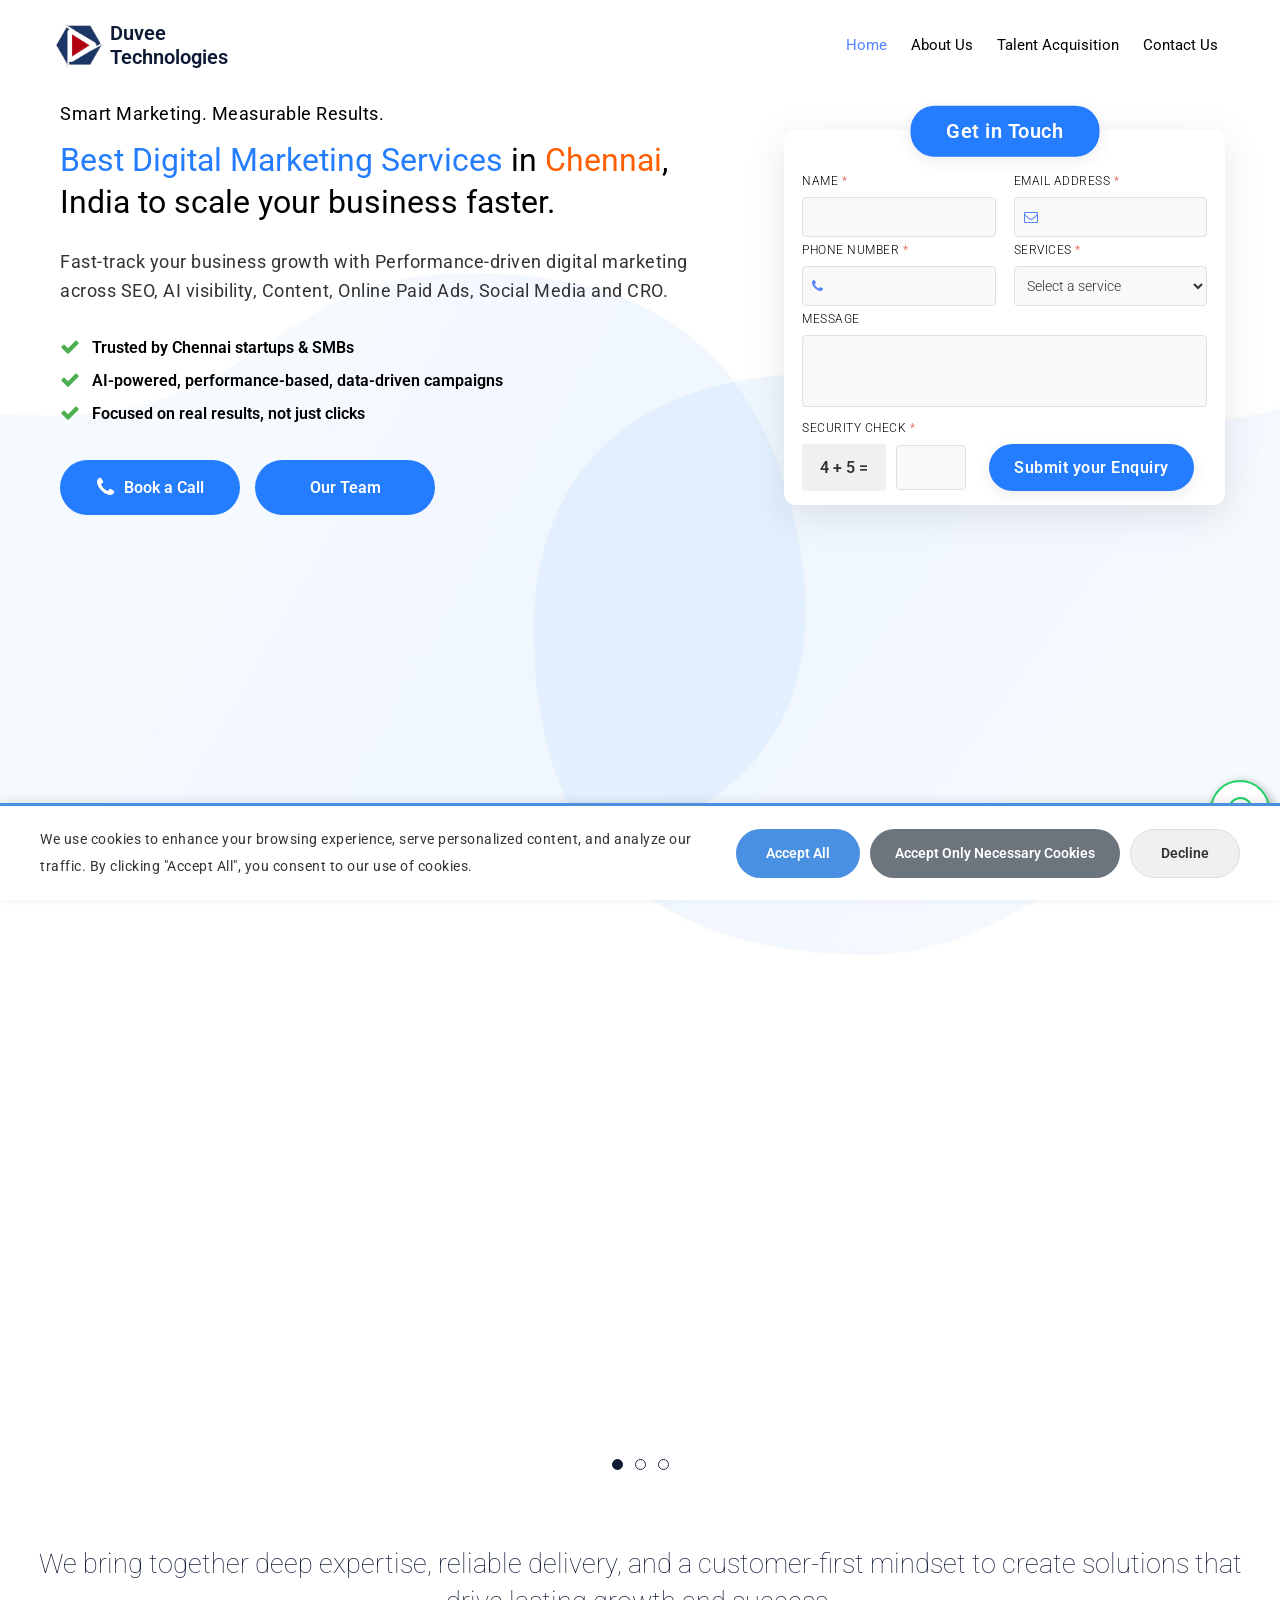
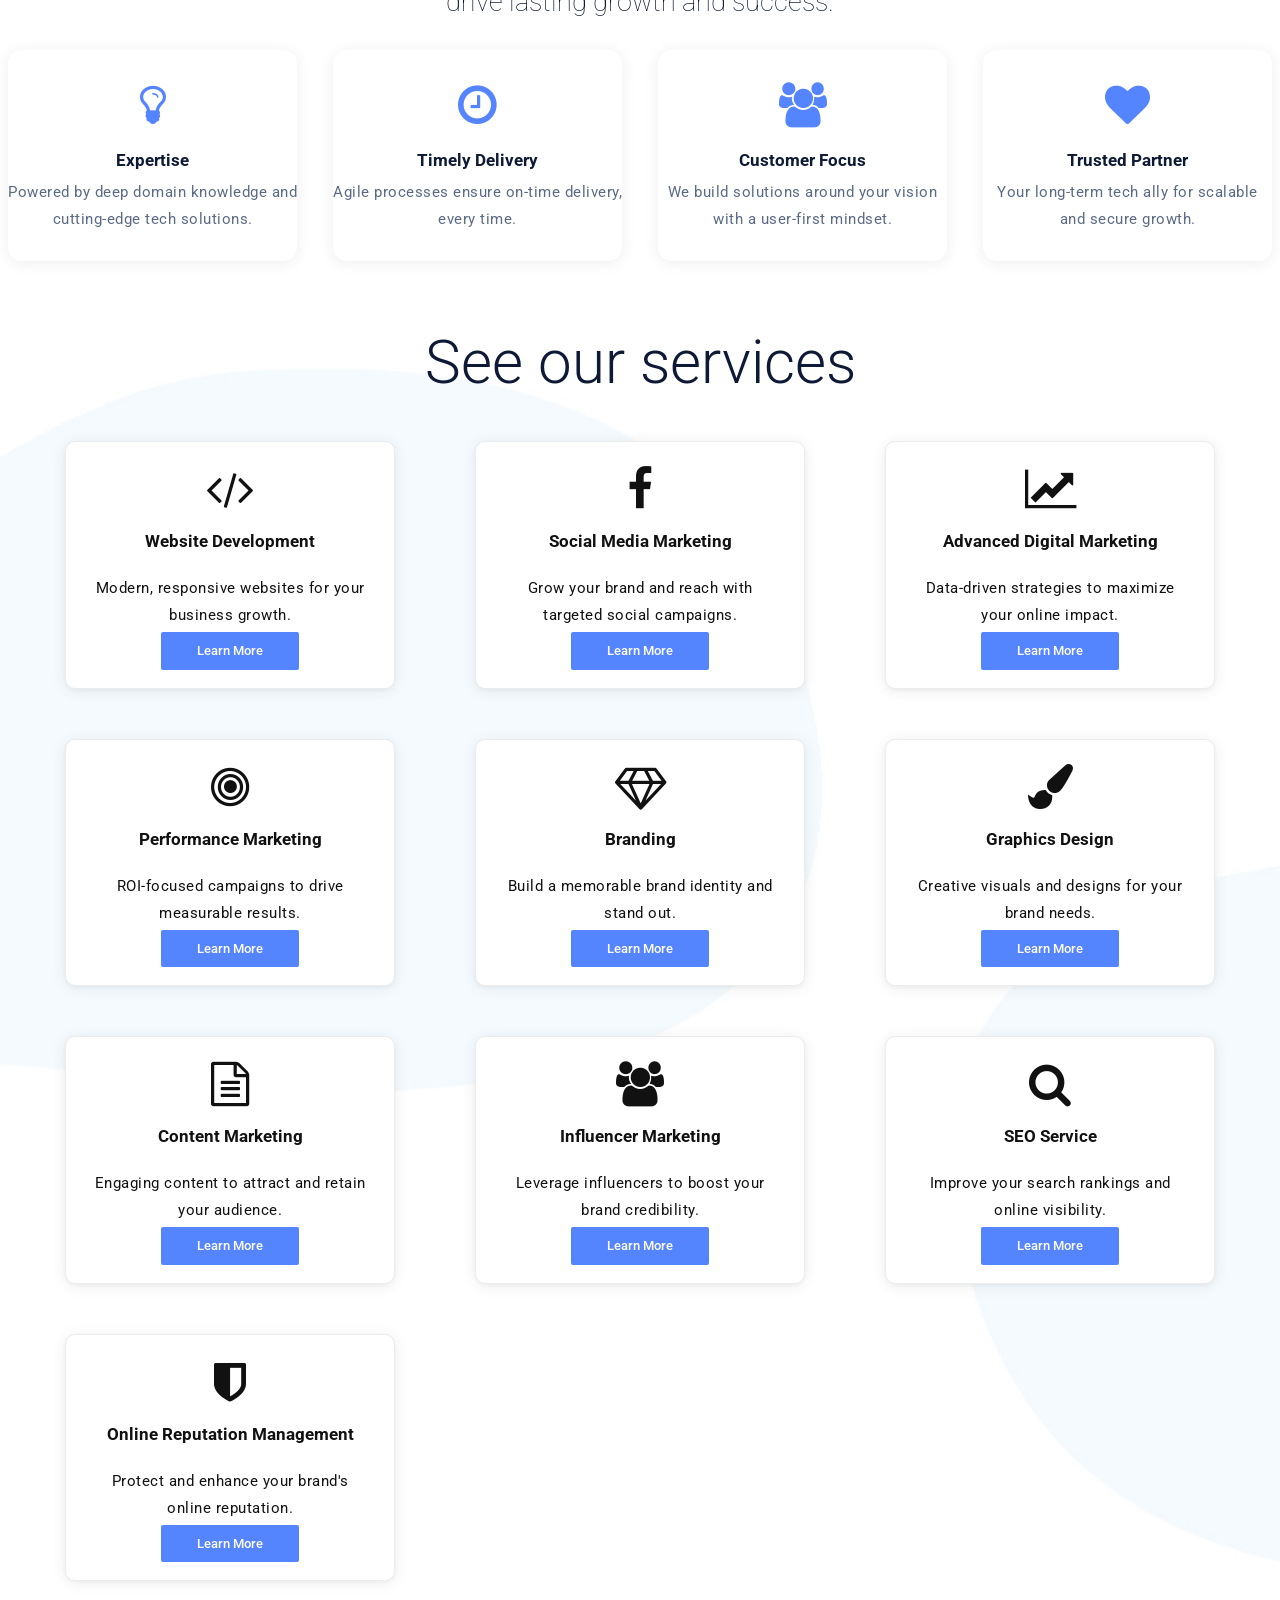
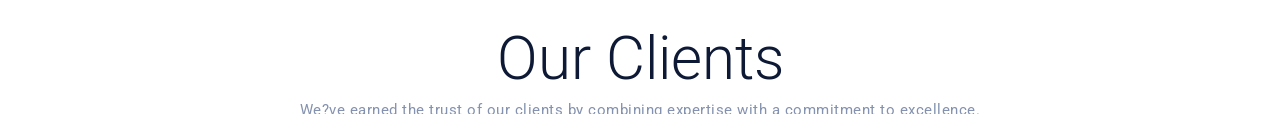
==== index.html @ ade1d49a "duvee tech project" ====
﻿<!DOCTYPE html>
<!--[if lt IE 10]> <html  lang="en" class="iex"> <![endif]-->
<!--[if (gt IE 10)|!(IE)]><!-->
<html lang="en">

<head>
    <!-- Google Tag Manager -->
    <script>(function (w, d, s, l, i) {
            w[l] = w[l] || []; w[l].push({
                'gtm.start':
                    new Date().getTime(), event: 'gtm.js'
            }); var f = d.getElementsByTagName(s)[0],
                j = d.createElement(s), dl = l != 'dataLayer' ? '&l=' + l : ''; j.async = true; j.src =
                    'https://www.googletagmanager.com/gtm.js?id=' + i + dl; f.parentNode.insertBefore(j, f);
        })(window, document, 'script', 'dataLayer', 'GTM-MKTMCWL5');</script>
    <script>
        !function (f, b, e, v, n, t, s) {
            if (f.fbq) return; n = f.fbq = function () {
                n.callMethod ?
                    n.callMethod.apply(n, arguments) : n.queue.push(arguments)
            };
            if (!f._fbq) f._fbq = n; n.push = n; n.loaded = !0; n.version = '2.0';
            n.queue = []; t = b.createElement(e); t.async = !0;
            t.src = v; s = b.getElementsByTagName(e)[0];
            s.parentNode.insertBefore(t, s)
        }(window, document, 'script',
            'https://connect.facebook.net/en_US/fbevents.js');

        fbq('init', '1532750337871513');
        fbq('track', 'PageView');
    </script>
    <script>
        function triggerLead(formName, hiddenId) {
            var eid = formName + '_' + Date.now() + '_' + Math.random().toString(36).substr(2, 5);
            document.getElementById(hiddenId).value = eid;
            fbq('track', 'Lead', {
                content_name: formName,
                value: 1.00,
                currency: 'INR'
            }, {
                eventID: eid
            });
        }
    </script>
    <meta charset="utf-8">
    <meta http-equiv="X-UA-Compatible" content="IE=edge">
    <meta name="viewport" content="width=device-width, initial-scale=1">
    <link rel="canonical" href="https://www.duveetech.com/" />
    <title>Duvee Technologies</title>
    <meta name="description" content="">
    <meta name="facebook-domain-verification" content="t6tj8e3cn4yhpnrcyypiwz72ehb152" />
    <script src="../HTWF/scripts/jquery.min.js"></script>
    <link rel="stylesheet" href="../HTWF/scripts/bootstrap/css/bootstrap.css">
    <script src="../HTWF/scripts/script.js"></script>
    <link rel="stylesheet" href="../HTWF/style.css">
    <link rel="stylesheet" href="../HTWF/css/content-box.css">
    <link rel="stylesheet" href="../HTWF/css/image-box.css">
    <link rel="stylesheet" href="../HTWF/css/animations.css">
    <link rel="stylesheet" href="../HTWF/css/components.css">
    <link rel="stylesheet" href="../HTWF/scripts/flexslider/flexslider.css">
    <link rel="stylesheet" href="../HTWF/scripts/magnific-popup.css">
    <link rel="stylesheet" href="../HTWF/scripts/php/contact-form.css">
    <link rel="stylesheet" href="../HTWF/scripts/social.stream.css">
    <link rel="icon" href="../images/favicon.png">
    <link rel="stylesheet" href="../skin.css">

    <!-- Custom styles moved to skin.css -->

    <style>
        .flip-text-container {
            position: relative;
            min-height: 30px;
            overflow: visible;
            width: 100%;
            perspective: 1000px;
        }
        
        .flip-text-item {
            position: absolute;
            width: 100%;
            backface-visibility: hidden;
            -webkit-backface-visibility: hidden;
            transform: rotateX(-90deg);
            transform-origin: 50% 50%;
            opacity: 0;
            transition: transform 0.6s ease, opacity 0.3s ease;
            word-wrap: break-word;
            overflow-wrap: break-word;
        }
        
        .flip-text-item.active {
            transform: rotateX(0deg);
            opacity: 1;
        }
        
        .flip-text-item:not(.active) {
            transform: rotateX(90deg);
        }
        
        /* Allow text wrapping on mobile devices */
        @media (max-width: 768px) {
            .flip-text-container {
                min-height: 50px;
            }
        }
    </style>
</head>

<body>
    <form action="/process-lead.php" method="POST" style="height: 0;"
        onsubmit="triggerLead('Home Page Form','event_home'); return true;">
        <input type="hidden" name="event_id" id="event_home">
        <input type="hidden" name="form_source" value="Home Page Form">
        <input type="email" name="email" required>
        <button type="submit"><span class="underline-swipe">Submit Your Enquiry</span></button>
    </form>

    <!-- Google Tag Manager -->
    <noscript><iframe src="https://www.googletagmanager.com/ns.html?id=GTM-MKTMCWL5" height="0" width="0"
            style="display:none;visibility:hidden"></iframe></noscript>
    <!-- End Google Tag Manager (noscript) -->



    <div id="preloader"></div>

    <header class="fixed-top scroll-change" data-menu-anima="fade-bottom">
        <div class="navbar navbar-default mega-menu-fullwidth navbar-fixed-top" role="navigation">
            <div class="navbar navbar-main">
                <div class="container">
                    <div class="navbar-header">
                        <button type="button" class="navbar-toggle">
                            <i class="fa fa-bars"></i>
                        </button>
                        <a class="navbar-brand" href="/">
                            <img class="logo-default" src="../images/Final_Logo.png" alt="logo" style="background: white; padding: 5px; border-radius: 4px;" />
                            <img class="logo-retina" src="../images/Final_Logo.png" alt="logo" style="background: white; padding: 5px; border-radius: 4px;" />
                            <span class="brand-text">
                                <span class="brand-name">Duvee</span>
                                <span class="brand-subtitle">Technologies</span>
                            </span>
                        </a>
                    </div>

                    <div class="collapse navbar-collapse">
                        <div class="nav navbar-nav navbar-right">
                            <ul class="nav navbar-nav">
                                <li class="dropdown active">
                                    <a href="/" role="button">Home</a>
                                </li>
                                <li class="dropdown">
                                    <a href="about-us.html" role="button">About Us</a>
                                </li>
<li class="dropdown">
                                    <a href="talent-acquisition.html" role="button">Talent
                                        Acquisition</a>
                                </li>
<li class="dropdown">
                                    <a href="contact-us.html" role="button">Contact Us</a>
                                </li>

                            </ul>
                        </div>
                    </div>
                </div>
            </div>
        </div>
    </header>

    <div class="section-bg-image bg-top "
        style="background-image:url(../images/long-1.jpg); padding-top: 0; margin-top: 0;">
        <div class="container content" style="padding-top: 0; margin-top: 0;">
            <div class="row hero-section" style="margin-top: 0;padding: 0 40px;">
                <!-- Left Side - Company Info & Buttons -->
                <div class="col-md-7 hero-left-content" data-anima="fade-in" data-time="1000"
                    style="padding: 10px 45px;padding-right: 0; display: flex; flex-direction: column; justify-content: center; align-items: flex-start;">

                    <div class="flip-text-container" style="margin-bottom: 15px;" id="flipTextContainer">
                        <div class="flip-text-item active">
                            <p style="font-size: 18px; font-weight: 400; color: #000; margin: 0;">
                                Powered by AI. Proven by Results.
                            </p>
                        </div>
                        <div class="flip-text-item">
                            <p style="font-size: 18px; font-weight: 400; color: #000; margin: 0;">
                                Smart Marketing. Measurable Results.
                            </p>
                        </div>
                        <div class="flip-text-item">
                            <p style="font-size: 18px; font-weight: 400; color: #000; margin: 0;">
                                Performance Marketing That Delivers ROI.
                            </p>
                        </div>
                        <div class="flip-text-item">
                            <p style="font-size: 18px; font-weight: 400; color: #000; margin: 0;">
                                Data-Driven Growth. ROI-Focused Execution.
                            </p>
                        </div>
                        <div class="flip-text-item">
                            <p style="font-size: 18px; font-weight: 400; color: #000; margin: 0;">
                                Results You Can Track. Growth You Can Trust.
                            </p>
                        </div>
                        <div class="flip-text-item">
                            <p style="font-size: 18px; font-weight: 400; color: #000; margin: 0;">
                                Built to Perform. Designed to Scale ROI.
                            </p>
                        </div>
                    </div>

                    <h1 style="font-size: 32px; font-weight: 400; color: #000; line-height: 1.3; margin-bottom: 20px;">
                        <span><span style="color: #247CFF;">Best Digital Marketing Services </span><span style=" margin-top: 8px;">in <span
                                style="color: #FF5E01; font-weight: 400;">Chennai</span>, India to scale your business
                            faster.</span></span>
                    </h1>

                    <p style="font-size: 18px; font-weight: 400; color: #333; line-height: 1.6; margin-bottom: 25px;">
                        Fast-track your business growth with Performance-driven digital marketing across SEO, AI
                        visibility, Content, Online Paid Ads, Social Media and CRO.
                    </p>

                    <div class="check-items-wrapper" style="margin-bottom: 30px;">
                        <div class="check-item"
                            style="display: flex; align-items: center; margin-bottom: 0px; padding: 3px 0px; border-radius: 8px; transition: all 0.3s ease; cursor: pointer;"
                            onmouseover="this.style.backgroundColor='#F0F9F4'; this.style.transform='translateX(10px)'; this.querySelector('.fa-check').style.transform='scale(1.2) rotate(360deg)';"
                            onmouseout="this.style.backgroundColor='transparent'; this.style.transform='translateX(0)'; this.querySelector('.fa-check').style.transform='scale(1) rotate(0deg)';">
                            <i class="fa fa-check"
                                style="color: #4CAF50; font-size: 20px; margin-right: 12px; transition: all 0.5s ease;"></i>
                            <span style="font-size: 16px; font-weight: 600; color: #000;">Trusted by Chennai startups &
                                SMBs</span>
                        </div>
                        <div class="check-item"
                            style="display: flex; align-items: center; margin-bottom: 0px; padding: 3px 0px; border-radius: 8px; transition: all 0.3s ease; cursor: pointer;"
                            onmouseover="this.style.backgroundColor='#F0F9F4'; this.style.transform='translateX(10px)'; this.querySelector('.fa-check').style.transform='scale(1.2) rotate(360deg)';"
                            onmouseout="this.style.backgroundColor='transparent'; this.style.transform='translateX(0)'; this.querySelector('.fa-check').style.transform='scale(1) rotate(0deg)';">
                            <i class="fa fa-check"
                                style="color: #4CAF50; font-size: 20px; margin-right: 12px; transition: all 0.5s ease;"></i>
                            <span style="font-size: 16px; font-weight: 600; color: #000;">AI-powered, performance-based,
                                data-driven campaigns</span>
                        </div>
                        <div class="check-item"
                            style="display: flex; align-items: center; margin-bottom: 0px; padding: 3px 0px; border-radius: 8px; transition: all 0.3s ease; cursor: pointer;"
                            onmouseover="this.style.backgroundColor='#F0F9F4'; this.style.transform='translateX(10px)'; this.querySelector('.fa-check').style.transform='scale(1.2) rotate(360deg)';"
                            onmouseout="this.style.backgroundColor='transparent'; this.style.transform='translateX(0)'; this.querySelector('.fa-check').style.transform='scale(1) rotate(0deg)';">
                            <i class="fa fa-check"
                                style="color: #4CAF50; font-size: 20px; margin-right: 12px; transition: all 0.5s ease;"></i>
                            <span style="font-size: 16px; font-weight: 600; color: #000;">Focused on real results, not
                                just clicks</span>
                        </div>
                    </div>

                    <div class="hero-buttons-wrapper"
                        style="display: flex; gap: 15px; align-items: center; flex-wrap: wrap;">

                        <a href="contact-us.html" class="hero-btn-same-width"
                            style="background: #247CFF; color: #fff; border: none; border-radius: 30px; padding: 14px 35px; font-size: 16px; font-weight: 600; cursor: pointer; text-decoration: none; display: inline-flex; align-items: center; justify-content: center; gap: 10px; transition: all 0.3s; text-align: center;">
                            <i class="fa fa-phone" style="font-size: 22px; color: #fff; transition: all 0.3s;"></i>
                            <span class="underline-swipe">Book a Call</span>
                        </a>

                        <a href="about-us.html" class="hero-btn-same-width"
                            style="background: #247CFF; color: #fff; border: none; border-radius: 30px; padding: 14px 35px; font-size: 16px; font-weight: 600; cursor: pointer; text-decoration: none; display: inline-block; transition: all 0.3s; text-align: center;">
                            <span class="underline-swipe">Our Team</span></a>

                    </div>
                </div>

                <!-- Right Side - Contact Form -->
                <div class="col-md-5" style="padding: 40px;">
                    <div class="form-box"
                        style="background: #ffffff; padding: 14px 18px; border-radius: 12px; box-shadow: 0 10px 40px rgba(0,0,0,0.1);">
                        <div class="get-in-touch-btn-wrapper">
                            <div class="get-in-touch-banner">Get in Touch</div>
                        </div>
                        <form id="contactForm" action="send_mail.php" method="POST">
                            <div style="display: flex; flex-direction: row; gap: 18px; justify-content: center;">
                                <!-- Name Field -->
                                <div
                                    style="display: flex; flex-direction: column; align-items: flex-start; width: 48%;">
                                    <label
                                        style="display: block; margin-bottom: 2px; font-size: 12px; font-weight: 600; color: #555; text-transform: uppercase; letter-spacing: 0.5px; text-align: left;">NAME
                                        <span style="color: #e74c3c;">*</span></label>
                                    <input type="text" name="name" required minlength="2" maxlength="100"
                                        pattern="[A-Za-z\s]+"
                                        style="width: 100%; padding: 8px 12px; height: 40px; border: 1px solid #e0e0e0; border-radius: 4px; font-size: 14px; color: #333; background: #f9f9f9; transition: border 0.3s;"
                                        oninvalid="this.setCustomValidity('Please enter your full name.')"
                                        oninput="this.setCustomValidity('')"
                                        onfocus="this.style.borderColor='#4A90E2'; this.style.background='#fff';"
                                        onblur="this.style.borderColor='#e0e0e0'; this.style.background='#f9f9f9';" />
                                    <span class="error-message"
                                        style="color: #e74c3c; font-size: 10px; display: block;"></span>
                                </div>

                                <!-- Email Field -->
                                <div
                                    style="display: flex; flex-direction: column; align-items: flex-start; width: 48%;">
                                    <label
                                        style="display: block; margin-bottom: 2px; font-size: 12px; font-weight: 600; color: #555; text-transform: uppercase; letter-spacing: 0.5px; text-align: left;">EMAIL
                                        ADDRESS <span style="color: #e74c3c;">*</span></label>
                                    <div style="position: relative; width: 100%;">
                                        <span
                                            style="position: absolute; left: 10px; top: 50%; transform: translateY(-50%); color: #999;">
                                            <i class="fa fa-envelope-o" style="font-size: 14px;"></i>
                                        </span>
                                        <input type="email" name="email" required
                                            style="width: 100%; padding: 8px 12px 8px 36px; height: 40px; border: 1px solid #e0e0e0; border-radius: 4px; font-size: 14px; color: #333; background: #f9f9f9; transition: border 0.3s;"
                                            oninvalid="this.setCustomValidity('Please enter a valid email address.')"
                                            oninput="this.setCustomValidity('')"
                                            onfocus="this.style.borderColor='#4A90E2'; this.style.background='#fff';"
                                            onblur="this.style.borderColor='#e0e0e0'; this.style.background='#f9f9f9';" />
                                    </div>
                                    <span class="error-message"
                                        style="color: #e74c3c; font-size: 10px; display: block;"></span>
                                </div>
                            </div>

                            <div style="display: flex; flex-direction: row; gap: 18px; justify-content: center;">
                                <!-- Phone Field -->
                                <div
                                    style="display: flex; flex-direction: column; align-items: flex-start; width: 48%;">
                                    <label
                                        style="display: block; margin-bottom: 2px; font-size: 12px; font-weight: 600; color: #555; text-transform: uppercase; letter-spacing: 0.5px; text-align: left;">PHONE
                                        NUMBER <span style="color: #e74c3c;">*</span></label>
                                    <div style="position: relative; width: 100%;">
                                        <span
                                            style="position: absolute; left: 10px; top: 50%; transform: translateY(-50%); color: #999;">
                                            <i class="fa fa-phone" style="font-size: 14px;"></i>
                                        </span>
                                        <input type="tel" name="mobile" required pattern="[\+0-9]{10,15}" maxlength="15"
                                            oninvalid="this.setCustomValidity('Please enter a valid phone number (10-15 digits, may start with +).')"
                                            oninput="this.setCustomValidity('')"
                                            onkeypress="if(!/[0-9+]/.test(String.fromCharCode(event.which))||this.value.length>=15)event.preventDefault();"
                                            style="width: 100%; padding: 8px 12px 8px 36px; height: 40px; border: 1px solid #e0e0e0; border-radius: 4px; font-size: 14px; color: #333; background: #f9f9f9; transition: border 0.3s;"
                                            oninvalid="this.setCustomValidity('Please enter a valid 10-digit mobile number.')"
                                            oninput="this.setCustomValidity('')"
                                            onkeypress="if(event.which<48||event.which>57||this.value.length>=10)event.preventDefault();"
                                            onfocus="this.style.borderColor='#4A90E2'; this.style.background='#fff';"
                                            onblur="this.style.borderColor='#e0e0e0'; this.style.background='#f9f9f9';" />
                                    </div>
                                    <span class="error-message"
                                        style="color: #e74c3c; font-size: 10px; display: block;"></span>
                                </div>

                                <!-- Services Dropdown -->
                                <div
                                    style="display: flex; flex-direction: column; align-items: flex-start; width: 48%;">
                                    <label
                                        style="display: block; margin-bottom: 2px; font-size: 12px; font-weight: 600; color: #555; text-transform: uppercase; letter-spacing: 0.5px; text-align: left;">SERVICES
                                        <span style="color: #e74c3c;">*</span></label>
                                    <select name="service" required
                                        style="width: 100%; padding: 8px 8px 8px 8px; height: 40px; border: 1px solid #e0e0e0; border-radius: 4px; font-size: 14px; color: #333; background: #f9f9f9; transition: border 0.3s; text-align: left;">
                                        <option value="">Select a service</option>
                                        <option value="Website Development">Website Development</option>
                                        <option value="Social Media Marketing">Social Media Marketing</option>
                                        <option value="Advanced Digital Marketing">Advanced Digital Marketing</option>
                                        <option value="Performance Marketing">Performance Marketing</option>
                                        <option value="Branding">Branding</option>
                                        <option value="Graphics Design">Graphics Design</option>
                                        <option value="Content Marketing">Content Marketing</option>
                                        <option value="Influencer Marketing">Influencer Marketing</option>
                                        <option value="SEO Service">SEO Service</option>
                                        <option value="Online Reputation Management">Online Reputation Management
                                        </option>
                                    </select>
                                </div>
                            </div>

                            <!-- Message Field -->
                            <div style="display: flex; flex-direction: column; align-items: center;">
                                <label
                                    style="display: block; margin-bottom: 2px; font-size: 12px; font-weight: 600; color: #555; text-transform: uppercase; letter-spacing: 0.5px; text-align: left; align-self: flex-start;">MESSAGE</label>
                                <textarea name="message" rows="2"
                                    style="width: 100%; max-width: 100%; padding: 8px 12px; border: 1px solid #e0e0e0; border-radius: 4px; font-size: 14px; color: #333; background: #f9f9f9; resize: none; transition: border 0.3s; font-family: inherit; box-sizing: border-box;"
                                    onfocus="this.style.borderColor='#4A90E2'; this.style.background='#fff';"
                                    onblur="this.style.borderColor='#e0e0e0'; this.style.background='#f9f9f9';"></textarea>
                                <span class="error-message"
                                    style="color: #e74c3c; font-size: 10px; display: block;"></span>
                            </div>

                            <!-- Custom Math CAPTCHA -->
                            <div
                                style="margin-top: 8px; display: flex; flex-direction: column; align-items: flex-start; width: 100%;">
                                <label
                                    style="display: block; margin-bottom: 2px; font-size: 12px; font-weight: 600; color: #555; text-transform: uppercase; letter-spacing: 0.5px; text-align: left;">SECURITY
                                    CHECK <span style="color: #e74c3c;">*</span></label>
                                <div
                                    style="display: flex; align-items: center; flex-wrap: wrap; gap: 10px; width: 100%;">
                                    <span id="captchaQuestion"
                                        style="font-size: 16px; font-weight: 600; color: #333; background: #f0f0f0; padding: 10px 18px; border-radius: 4px;"></span>
                                    <input type="number" id="captchaAnswer" required
                                        style="width: 70px; padding: 8px 12px; border: 1px solid #e0e0e0; border-radius: 4px; font-size: 14px; color: #333; background: #f9f9f9; transition: border 0.3s;"
                                        onfocus="this.style.borderColor='#4A90E2'; this.style.background='#fff';"
                                        onblur="this.style.borderColor='#e0e0e0'; this.style.background='#f9f9f9';" />

                                    <button type="submit" class="submit-enquiry-banner"><span
                                            class="underline-swipe">Submit your Enquiry</span></button>

                                </div>
                                <span id="captchaError"
                                    style="color: #e74c3c; font-size: 10px; display: none;">Incorrect answer. Please
                                    try again.</span>
                            </div>
                    </div>
                    </form>
                </div>
            </div>
        </div>



        <div class="flexslider carousel outer-navs"
            data-options="minWidth:200,itemMargin:30,numItems:3,controlNav:true,directionNav:true">
            <ul class="slides">
                <li>
                    <div class="advs-box advs-box-top-icon-img boxed-inverse shadow-1">
                        <a class="img-box lightbox img-scale-up" href="#">
                            <span><img src="../images/planning4.png" alt=""></span>
                        </a>
                        <div class="advs-box-content">
                            <h3>Planning</h3>
                            <p>
                                Every successful project starts with a clear plan. We help you define objectives,
                                anticipate challenges, and create a roadmap that drives results.
                            </p>
                        </div>
                    </div>
                </li>
                <li>
                    <div class="advs-box advs-box-top-icon-img boxed-inverse shadow-1">
                        <a class="img-box lightbox img-scale-up" href="#">
                            <span><img src="../images/analysis4.png" alt=""></span>
                        </a>
                        <div class="advs-box-content">
                            <h3>Analysis</h3>
                            <p>
                                Unlock the power of insights. Our thorough analysis turns raw data into actionable
                                strategies that drive growth and efficiency.
                            </p>
                        </div>
                    </div>
                </li>
                <li>
                    <div class="advs-box advs-box-top-icon-img boxed-inverse shadow-1">
                        <a class="img-box lightbox img-scale-up" href="#">
                            <span><img src="../images/design4.png" alt=""></span>
                        </a>
                        <div class="advs-box-content">
                            <h3>Design</h3>
                            <p>
                                Design is more than aesthetics. We create experiences that captivate users,
                                communicate your brand, and drive action.
                            </p>
                        </div>
                    </div>
                </li>
                <li>
                    <div class="advs-box advs-box-top-icon-img boxed-inverse shadow-1">
                        <a class="img-box lightbox img-scale-up" href="#">
                            <span><img src="../images/implementation4.png" alt=""></span>
                        </a>
                        <div class="advs-box-content">
                            <h3>Implementation</h3>
                            <p>
                                Turning plans into reality. Our implementation process ensures projects are executed
                                efficiently, on time, and to the highest standards.
                            </p>
                        </div>
                    </div>
                </li>

                <li>
                    <div class="advs-box advs-box-top-icon-img boxed-inverse shadow-1">
                        <a class="img-box lightbox img-scale-up" href="#">
                            <span><img src="../images/testing.png" alt=""></span>
                        </a>
                        <div class="advs-box-content">
                            <h3>Testing</h3>
                            <p>
                                Quality you can trust. Our comprehensive testing ensures every solution performs
                                flawlessly and meets your business standards.
                            </p>
                        </div>
                    </div>
                </li>

                <li>
                    <div class="advs-box advs-box-top-icon-img boxed-inverse shadow-1">
                        <a class="img-box lightbox img-scale-up" href="#">
                            <span><img src="../images/deployment.png" alt=""></span>
                        </a>
                        <div class="advs-box-content">
                            <h3>Deployment</h3>
                            <p>
                                From development to delivery, we ensure your solutions are deployed efficiently,
                                securely, and without disruption.
                            </p>
                        </div>
                    </div>
                </li>
            </ul>
        </div>
        <hr class="space" />
        <div style="padding-left:32px; padding-right:32px;">
            <h1 class="text-l text-center" style="margin-bottom:0;">
                We bring together deep expertise, reliable delivery, and a customer-first mindset to create solutions
                that drive lasting growth and success.
            </h1>
        </div>
        <!-- <hr class="space" /> -->
        <div class="grid-list">
            <div class="grid-box row">
                <div class="grid-item col-md-3">
                    <div class="icon-box">
                        <div class="icon-box-cell">
                            <i class="fa fa-lightbulb-o text-xl"></i>
                        </div>
                        <div class="icon-box-cell">
                            <label class="text-m">Expertise</label>
                            <p>Powered by deep domain knowledge and cutting-edge tech solutions.</p>
                        </div>
                    </div>
                </div>
                <div class="grid-item col-md-3">
                    <div class="icon-box">
                        <div class="icon-box-cell">
                            <i class="fa fa-clock-o text-xl"></i>
                        </div>
                        <div class="icon-box-cell">
                            <label class="text-m">Timely Delivery</label>
                            <p>Agile processes ensure on-time delivery, every time.</p>
                        </div>
                    </div>
                </div>
                <div class="grid-item col-md-3">
                    <div class="icon-box">
                        <div class="icon-box-cell">
                            <i class="fa fa-users text-xl"></i>
                        </div>
                        <div class="icon-box-cell">
                            <label class="text-m">Customer Focus</label>
                            <p>We build solutions around your vision with a user-first mindset.</p>
                        </div>
                    </div>
                </div>
                <div class="grid-item col-md-3">
                    <div class="icon-box">
                        <div class="icon-box-cell">
                            <i class="fa fa-heart text-xl"></i>
                        </div>
                        <div class="icon-box-cell">
                            <label class="text-m">Trusted Partner</label>
                            <p>Your long-term tech ally for scalable and secure growth.</p>
                        </div>
                    </div>
                </div>

            </div>
        </div>
        <!-- <hr class="space" /> -->

    </div>
    </div>

    <!-- Service box swipe-up gray overlay effect moved to skin.css -->
    <div id="services" class="section-bg-image mt-50"
        style="background-image:url(../images/long-2.jpg); background-attachment: scroll;">
        <div class="container">
            <h1 class="text-center font-weight-300">See our services</h1>
            <div class="row grid-list" style="margin-top: 40px;">
                <!-- Service 1 -->
                <div class="col-md-4 col-sm-6 mb-50">
                    <div class="services-icon-box text-center">
                        <div class="icon-box-cell" style="display:flex; justify-content:center; align-items:center;"><i
                                class="fa fa-code text-xl"></i></div>
                        <label class="text-m" style="display:block; text-align:center; margin-top:10px;">Website
                            Development</label>
                        <div class="service-lower"
                            style="background:#f5f5f5; padding:16px 12px 18px 12px; border-radius:0 0 8px 8px; text-align:center;">
                            <p style="text-align:center;">Modern, responsive websites for your business growth.</p>
                            <a href="contact-us.html" class="btn btn-sm"
                                style="display:inline-block; margin:auto;">Learn More</a>
                        </div>
                    </div>
                </div>
                <!-- Service 2 -->
                <div class="col-md-4 col-sm-6 mb-50">
                    <div class="services-icon-box text-center">
                        <div class="icon-box-cell" style="display:flex; justify-content:center; align-items:center;"><i
                                class="fa fa-facebook text-xl"></i></div>
                        <label class="text-m" style="display:block; text-align:center; margin-top:10px;">Social Media
                            Marketing</label>
                        <div class="service-lower"
                            style="background:#f5f5f5; padding:16px 12px 18px 12px; border-radius:0 0 8px 8px; text-align:center;">
                            <p style="text-align:center;">Grow your brand and reach with targeted social campaigns.</p>
                            <a href="contact-us.html" class="btn btn-sm"
                                style="display:inline-block; margin:auto;">Learn More</a>
                        </div>
                    </div>
                </div>
                <!-- Service 3 -->
                <div class="col-md-4 col-sm-6 mb-50">
                    <div class="services-icon-box text-center">
                        <div class="icon-box-cell" style="display:flex; justify-content:center; align-items:center;"><i
                                class="fa fa-line-chart text-xl"></i></div>
                        <label class="text-m" style="display:block; text-align:center; margin-top:10px;">Advanced
                            Digital Marketing</label>
                        <div class="service-lower"
                            style="background:#f5f5f5; padding:16px 12px 18px 12px; border-radius:0 0 8px 8px; text-align:center;">
                            <p style="text-align:center;">Data-driven strategies to maximize your online impact.</p>
                            <a href="contact-us.html" class="btn btn-sm"
                                style="display:inline-block; margin:auto;">Learn More</a>
                        </div>
                    </div>
                </div>
                <!-- Service 4 -->
                <div class="col-md-4 col-sm-6 mb-50">
                    <div class="services-icon-box text-center">
                        <div class="icon-box-cell" style="display:flex; justify-content:center; align-items:center;"><i
                                class="fa fa-bullseye text-xl"></i></div>
                        <label class="text-m" style="display:block; text-align:center; margin-top:10px;">Performance
                            Marketing</label>
                        <div class="service-lower"
                            style="background:#f5f5f5; padding:16px 12px 18px 12px; border-radius:0 0 8px 8px; text-align:center;">
                            <p style="text-align:center;">ROI-focused campaigns to drive measurable results.</p>
                            <a href="contact-us.html" class="btn btn-sm"
                                style="display:inline-block; margin:auto;">Learn More</a>
                        </div>
                    </div>
                </div>
                <!-- Service 5 -->
                <div class="col-md-4 col-sm-6 mb-50">
                    <div class="services-icon-box text-center">
                        <div class="icon-box-cell" style="display:flex; justify-content:center; align-items:center;"><i
                                class="fa fa-diamond text-xl"></i></div>
                        <label class="text-m"
                            style="display:block; text-align:center; margin-top:10px;">Branding</label>
                        <div class="service-lower"
                            style="background:#f5f5f5; padding:16px 12px 18px 12px; border-radius:0 0 8px 8px; text-align:center;">
                            <p style="text-align:center;">Build a memorable brand identity and stand out.</p>
                            <a href="contact-us.html" class="btn btn-sm" style="display:inline-block; margin:auto;">Learn
                                More</a>
                        </div>
                    </div>
                </div>
                <!-- Service 6 -->
                <div class="col-md-4 col-sm-6 mb-50">
                    <div class="services-icon-box text-center">
                        <div class="icon-box-cell" style="display:flex; justify-content:center; align-items:center;"><i
                                class="fa fa-paint-brush text-xl"></i></div>
                        <label class="text-m" style="display:block; text-align:center; margin-top:10px;">Graphics
                            Design</label>
                        <div class="service-lower"
                            style="background:#f5f5f5; padding:16px 12px 18px 12px; border-radius:0 0 8px 8px; text-align:center;">
                            <p style="text-align:center;">Creative visuals and designs for your brand needs.</p>
                            <a href="contact-us.html" class="btn btn-sm"
                                style="display:inline-block; margin:auto;">Learn More</a>
                        </div>
                    </div>
                </div>
                <!-- Service 7 -->
                <div class="col-md-4 col-sm-6 mb-50">
                    <div class="services-icon-box text-center">
                        <div class="icon-box-cell" style="display:flex; justify-content:center; align-items:center;"><i
                                class="fa fa-file-text-o text-xl"></i></div>
                        <label class="text-m" style="display:block; text-align:center; margin-top:10px;">Content
                            Marketing</label>
                        <div class="service-lower"
                            style="background:#f5f5f5; padding:16px 12px 18px 12px; border-radius:0 0 8px 8px; text-align:center;">
                            <p style="text-align:center;">Engaging content to attract and retain your audience.</p>
                            <a href="contact-us.html" class="btn btn-sm"
                                style="display:inline-block; margin:auto;">Learn More</a>
                        </div>
                    </div>
                </div>
                <!-- Service 8 -->
                <div class="col-md-4 col-sm-6 mb-50">
                    <div class="services-icon-box text-center">
                        <div class="icon-box-cell" style="display:flex; justify-content:center; align-items:center;"><i
                                class="fa fa-users text-xl"></i></div>
                        <label class="text-m" style="display:block; text-align:center; margin-top:10px;">Influencer
                            Marketing</label>
                        <div class="service-lower"
                            style="background:#f5f5f5; padding:16px 12px 18px 12px; border-radius:0 0 8px 8px; text-align:center;">
                            <p style="text-align:center;">Leverage influencers to boost your brand credibility.</p>
                            <a href="contact-us.html" class="btn btn-sm"
                                style="display:inline-block; margin:auto;">Learn More</a>
                        </div>
                    </div>
                </div>
                <!-- Service 9 -->
                <div class="col-md-4 col-sm-6 mb-50">
                    <div class="services-icon-box text-center">
                        <div class="icon-box-cell" style="display:flex; justify-content:center; align-items:center;"><i
                                class="fa fa-search text-xl"></i></div>
                        <label class="text-m" style="display:block; text-align:center; margin-top:10px;">SEO
                            Service</label>
                        <div class="service-lower"
                            style="background:#f5f5f5; padding:16px 12px 18px 12px; border-radius:0 0 8px 8px; text-align:center;">
                            <p style="text-align:center;">Improve your search rankings and online visibility.</p>
                            <a href="contact-us.html" class="btn btn-sm"
                                style="display:inline-block; margin:auto;">Learn More</a>
                        </div>
                    </div>
                </div>
                <!-- Service 10 -->
                <div class="col-md-4 col-sm-6 mb-50">
                    <div class="services-icon-box text-center">
                        <div class="icon-box-cell" style="display:flex; justify-content:center; align-items:center;"><i
                                class="fa fa-shield text-xl"></i></div>
                        <label class="text-m" style="display:block; text-align:center; margin-top:10px;">Online
                            Reputation Management</label>
                        <div class="service-lower"
                            style="background:#f5f5f5; padding:16px 12px 18px 12px; border-radius:0 0 8px 8px; text-align:center;">
                            <p style="text-align:center;">Protect and enhance your brand's online reputation.</p>
                            <a href="contact-us.html" class="btn btn-sm"
                                style="display:inline-block; margin:auto;">Learn More</a>
                        </div>
                    </div>
                </div>
            </div>
        </div>
    </div>

    <div class="section-empty text-center">
        <div class="container">
            <h1 class="font-weight-300">Our Clients</h1>
            <p>We?ve earned the trust of our clients by combining expertise with a commitment to excellence.</p>
            <!-- <hr class="space" /> -->

            <div class="clients-row">

                <div class="client-item">
                    <img class="client-logo" src="../images/logo_hesper.png" alt="Hesper logo" />
                </div>

                <div class="client-item">
                    <img class="client-logo" src="../images/soul_of_arabia.png" alt="Soul of Arabia logo" />
                </div>

                <div class="client-item">
                    <img class="client-logo" src="../images/cosmo_grand.png" alt="Cosmo Grand logo" />
                </div>

                <div class="client-item">
                    <img class="client-logo" src="../images/pranavam_logo.jpg" alt="Pranavm" />
                </div>

                <div class="client-item">
                    <img class="client-logo" src="../images/shf2.png" alt="SHF" />
                </div>



                <!-- Add more client-item divs here -->
            </div>
        </div>
    </div>
    <hr class="space" />

    <i class="scroll-top scroll-top-mobile show fa fa-sort-asc"></i>

    <footer class="footer-base">
        <div class="content" style="padding: 0;">
            <div class="mt-20">
                <div class="row">
                    <div class="col-xs-12 col-md-9">
<div class="row" style="display: flex; justify-content: center; flex-wrap: wrap;">
                            <div class="col-xs-12 col-sm-2 footer-center text-center footer-logo-block"
                                style="margin-bottom: 30px; display: flex; flex-direction: column; align-items: center; justify-content: center;">
                                <img width="110" src="../images/Final_Logo.png" alt="Duvee Technologies logo"
                                    style="background: white; padding: 10px; border-radius: 8px; margin-left: 12px;" />
                            </div>
                            <div class="col-xs-12 col-sm-4 footer-left"
                                style="margin-bottom: 30px; text-align: center; display: flex; flex-direction: column; align-items: center;">
                                <h5
                                    style="margin-top: 0; margin-bottom: 15px; font-size: 16px; font-weight: 600; text-align: center;">
                                    Address</h5>
                                <i class="fa fa-map-marker"
                                    style="font-size: 40px; margin-bottom: 15px; display: block;"></i>
                                <p
                                    style="font-size: 14px; line-height: 1.6; margin: 0 auto; text-align: center; max-width: 240px;">
                                    11/62, Sriman
                                    Srinivasa
                                    Road,<br>Venus Colony, Teynampet,<br>Chennai, Tamil Nadu - 600018</p>
                            </div>
                            <div class="col-xs-12 col-sm-3 footer-left"
                                style="margin-bottom: 30px; text-align: center; display: flex; flex-direction: column; align-items: center;">
                                <h5
                                    style="margin-top: 0; margin-bottom: 15px; font-size: 16px; font-weight: 600; text-align: center;">
                                    Email</h5>
                                <i class="fa fa-envelope"
                                    style="font-size: 40px; margin-bottom: 15px; display: block;"></i>
                                <p style="font-size: 14px; line-height: 1.6; margin: 0 auto; text-align: center; max-width: 240px;"><a href="mailto:enquiry@duveetech.com" style="text-decoration: none;">enquiry@duveetech.com</a></p>
                            </div>
                            <div class="col-xs-12 col-sm-3 footer-left"
                                style="margin-bottom: 30px; text-align: center; display: flex; flex-direction: column; align-items: center;">
                                <h5
                                    style="margin-top: 0; margin-bottom: 15px; font-size: 16px; font-weight: 600; text-align: center;">
                                    Mobile</h5>
                                <i class="fa fa-phone"
                                    style="font-size: 40px; margin-bottom: 15px; display: block;"></i>
                                <p style="font-size: 14px; line-height: 1.6; margin: 0 auto; text-align: center; max-width: 240px;"><a href="tel:+918925939196" style="text-decoration: none; white-space: nowrap;">+91 89259 39196</a></p>
                            </div>
                        </div>
                    </div>
                    <div class="col-xs-12 col-md-3 footer-left text-center text-md-right" style="margin-bottom: 30px;">
<h5
                            style="margin-top: 0; margin-bottom: 15px; font-size: 16px; font-weight: 600; text-align: center;">
                            Social Media</h5>
                        <div class="btn-group social-group btn-group-icons" style="display: flex; justify-content: center; align-items: center; gap: 12px; flex-wrap: nowrap;">
    <a target="_blank" href="https://www.facebook.com/DuveeTech" style="display: inline-flex; align-items: center; justify-content: center; width: 40px; height: 40px; text-decoration: none; color: #fff !important;">
        <i class="fa fa-facebook" style="font-size: 22px; color: #fff !important;"></i>
    </a>
    <a target="_blank" href="https://www.instagram.com/duvee_tech_official/" style="display: inline-flex; align-items: center; justify-content: center; width: 40px; height: 40px; text-decoration: none; color: #fff !important;">
        <i class="fa fa-instagram" style="font-size: 22px; color: #fff !important;"></i>
    </a>
    <a target="_blank" href="https://x.com/Duvee_official" style="display: inline-flex; align-items: center; justify-content: center; width: 40px; height: 40px; text-decoration: none; color: #fff !important;"><svg width="20" height="20" viewBox="0 0 24 24" aria-hidden="true" style="display:block;"><path fill="#ffffff" d="M18.901 1.153h3.68l-8.04 9.19L24 22.847h-7.406l-5.8-7.584-6.64 7.584H.47l8.6-9.83L0 1.154h7.594l5.243 6.932zM17.61 20.644h2.039L6.486 3.24H4.298z"/></svg></a>
    <a target="_blank" href="https://www.linkedin.com/company/duvee-technologies" style="display: inline-flex; align-items: center; justify-content: center; width: 40px; height: 40px; text-decoration: none; color: #fff !important;">
        <i class="fa fa-linkedin" style="font-size: 22px; color: #fff !important;"></i>
    </a>
</div>
                    </div>
                </div>
            </div>
            <div class="row copy-row">
                <div class="col-md-12 copy-text">
                    Copyrights &copy; 2026 Duvee Technologies Pvt. Ltd. All Rights Reserved.</div>
            </div>
        </div>
        <link rel="stylesheet" href="../HTWF/scripts/font-awesome/css/font-awesome.css">
        <script async src="../HTWF/scripts/bootstrap/js/bootstrap.min.js"></script>
        <script src="../HTWF/scripts/imagesloaded.min.js"></script>
        <script src="../HTWF/scripts/parallax.min.js"></script>
        <script src="../HTWF/scripts/flexslider/jquery.flexslider-min.js"></script>
        <script async src="../HTWF/scripts/jquery.progress-counter.js"></script>
        <script async src="../HTWF/scripts/jquery.tab-accordion.js"></script>
        <script async src="../HTWF/scripts/bootstrap/js/bootstrap.popover.min.js"></script>
        <script async src="../HTWF/scripts/jquery.magnific-popup.min.js"></script>
        <script src="../HTWF/scripts/social.stream.min.js"></script>
        <script src="../HTWF/scripts/jquery.slimscroll.min.js"></script>
        <script src="../HTWF/scripts/smooth.scroll.min.js"></script>
        <script async src="../HTWF/scripts/isotope.min.js"></script>
        <script async src="../HTWF/scripts/jquery.tab-accordion.js"></script>
        <script src="../HTWF/scripts/parallax.min.js"></script>
        <script src="../HTWF/scripts/smooth.scroll.min.js"></script>
        <script>
            // keep your initial scroll trigger if needed
            // optional: trigger a scroll event after load like you had
            setTimeout(function () { $(window).scroll(); }, 50);

            $("body").on("click", ".scroll-to-services", function (e) {
                e.preventDefault();
                var $target = $("#services");
                if (!$target.length) return;

                // adjust if you have a fixed header (set to 0 if no fixed header)
                var headerOffset = 100;
                var top = Math.max(0, $target.offset().top - headerOffset);

                // respect reduced motion preference
                if (window.matchMedia && window.matchMedia('(prefers-reduced-motion: reduce)').matches) {
                    $("html, body").scrollTop(top);
                } else {
                    $("html, body").stop().animate({ scrollTop: top }, 600, 'swing');
                }
            });

        </script>

        <script>
            // Flip text animation
            function initFlipText() {
                const container = document.getElementById('flipTextContainer');
                if (!container) return;
                
                const items = container.querySelectorAll('.flip-text-item');
                let currentIndex = 0;
                
                setInterval(function() {
                    // Remove active class from current item
                    items[currentIndex].classList.remove('active');
                    
                    // Move to next item
                    currentIndex = (currentIndex + 1) % items.length;
                    
                    // Add active class to next item
                    items[currentIndex].classList.add('active');
                }, 2000); // Change every 2 seconds
            }
            
            // Initialize flip text when DOM is ready
            if (document.readyState === 'loading') {
                document.addEventListener('DOMContentLoaded', initFlipText);
            } else {
                initFlipText();
            }
        </script>

        <script>
            // Math CAPTCHA functionality
            let captchaNum1, captchaNum2, captchaCorrectAnswer;

            function generateCaptcha() {
                captchaNum1 = Math.floor(Math.random() * 10) + 1;
                captchaNum2 = Math.floor(Math.random() * 10) + 1;
                captchaCorrectAnswer = captchaNum1 + captchaNum2;
                document.getElementById('captchaQuestion').textContent = `${captchaNum1} + ${captchaNum2} =`;
            }

            // Generate CAPTCHA on page load
            window.addEventListener('load', generateCaptcha);

            // Validate CAPTCHA on form submission
            document.addEventListener('DOMContentLoaded', function () {
                const form = document.getElementById('contactForm');
                if (form) {
                    form.addEventListener('submit', function (e) {
                        const userAnswer = parseInt(document.getElementById('captchaAnswer').value);
                        const captchaError = document.getElementById('captchaError');

                        if (userAnswer !== captchaCorrectAnswer) {
                            e.preventDefault();
                            captchaError.style.display = 'block';
                            generateCaptcha(); // Generate new question
                            document.getElementById('captchaAnswer').value = '';
                            return false;
                        } else {
                            captchaError.style.display = 'none';
                        }
                    });
                }
            });
        </script>

        </script>

        <script>
            document.getElementById('contactForm').addEventListener('submit', function (e) {
                let valid = true;
                const form = this;
                const errorMessages = form.querySelectorAll('.error-message');
                errorMessages.forEach(err => err.textContent = '');

                // Name validation
                const name = form.elements['name'];
                const nameError = name.parentElement.querySelector('.error-message');
                if (!name.value.trim()) {
                    nameError.textContent = 'Name is required.';
                    valid = false;
                } else if (!/^[A-Za-z\s]{2,100}$/.test(name.value.trim())) {
                    nameError.textContent = 'Please enter a valid name (letters only).';
                    valid = false;
                }

                // Email validation
                const email = form.elements['email'];
                const emailError = email.closest('div').parentElement.querySelector('.error-message');
                if (!email.value.trim()) {
                    emailError.textContent = 'Email is required.';
                    valid = false;
                } else if (!/^\S+@\S+\.\S+$/.test(email.value.trim())) {
                    emailError.textContent = 'Please enter a valid email address.';
                    valid = false;
                }

                // Mobile validation
                const mobile = form.elements['mobile'];
                const mobileError = mobile.closest('div').parentElement.querySelector('.error-message');
                if (!mobile.value.trim()) {
                    mobileError.textContent = 'Mobile number is required.';
                    valid = false;
                } else if (!/^[0-9]{10}$/.test(mobile.value.trim())) {
                    mobileError.textContent = 'Please enter a valid 10-digit mobile number.';
                    valid = false;
                }

                // Message validation (optional - just clear error)
                const message = form.elements['message'];
                const messageError = message.parentElement.querySelector('.error-message');
                messageError.textContent = '';

                if (!valid) e.preventDefault();
            });
        </script>

    </footer>

    <!-- WhatsApp Floating Button -->

    <a href="https://wa.me/918925939196?text=Hi%2C%0AI%20need%20leads%20for%20my%20business.%0APlease%20contact%20me."
        class="whatsapp-float whatsapp-tooltip-parent" target="_blank">
        <span class="whatsapp-tooltip">Chat with us now<span class="whatsapp-tooltip-arrow"></span></span>
        <i class="fa fa-whatsapp"></i>
    </a>


    <!-- Cookie Consent Banner -->
    <div id="cookieConsent"
        style="display: none; position: fixed; bottom: 0; left: 0; right: 0; background: #fff; box-shadow: 0 -2px 10px rgba(0,0,0,0.1); padding: 20px; z-index: 9999; border-top: 3px solid #4A90E2;">
        <div
            style="max-width: 1200px; margin: 0 auto; display: flex; align-items: center; justify-content: space-between; flex-wrap: wrap; gap: 15px;">
            <div style="flex: 1; min-width: 250px;">
                <p style="margin: 0; font-size: 14px; color: #333;">
                    We use cookies to enhance your browsing experience, serve personalized content, and analyze our
                    traffic. By clicking "Accept All", you consent to our use of cookies.
                </p>
            </div>
            <div style="display: flex; gap: 10px; flex-wrap: wrap;">
                <button onclick="acceptCookies()"
                    style="background: #4A90E2; color: #fff; border: none; border-radius: 25px; padding: 10px 30px; font-size: 14px; font-weight: 600; cursor: pointer; transition: all 0.3s;"
                    onmouseover="this.style.background='#FF6B35'; this.style.boxShadow='0 2px 8px rgba(0,0,0,0.15)'"
                    onmouseout="this.style.background='#4A90E2'; this.style.boxShadow='none'">Accept All</button>
                <button onclick="acceptNecessaryCookies()"
                    style="background: #6c757d; color: #fff; border: none; border-radius: 25px; padding: 10px 25px; font-size: 14px; font-weight: 600; cursor: pointer; transition: all 0.3s;"
                    onmouseover="this.style.background='#5a6268'; this.style.boxShadow='0 2px 8px rgba(0,0,0,0.15)'"
                    onmouseout="this.style.background='#6c757d'; this.style.boxShadow='none'">Accept Only Necessary
                    Cookies</button>
                <button onclick="declineCookies()"
                    style="background: #f0f0f0; color: #333; border: 1px solid #ddd; border-radius: 25px; padding: 10px 30px; font-size: 14px; font-weight: 600; cursor: pointer; transition: all 0.3s;"
                    onmouseover="this.style.background='#e0e0e0'; this.style.boxShadow='0 2px 8px rgba(0,0,0,0.15)'"
                    onmouseout="this.style.background='#f0f0f0'; this.style.boxShadow='none'">Decline</button>
            </div>
        </div>
    </div>

    <script>
        // Check if user has already made a choice
        function checkCookieConsent() {
            var consent = localStorage.getItem('cookieConsent');
            if (!consent) {
                document.getElementById('cookieConsent').style.display = 'block';
            }
        }

        // Accept cookies
        function acceptCookies() {
            localStorage.setItem('cookieConsent', 'accepted');
            document.getElementById('cookieConsent').style.display = 'none';
            // Enable your analytics/tracking scripts here
            console.log('Cookies accepted');
        }

        // Accept only necessary cookies
        function acceptNecessaryCookies() {
            localStorage.setItem('cookieConsent', 'necessary');
            document.getElementById('cookieConsent').style.display = 'none';
            console.log('Only necessary cookies accepted');
        }

        // Decline cookies
        function declineCookies() {
            localStorage.setItem('cookieConsent', 'declined');
            document.getElementById('cookieConsent').style.display = 'none';
            console.log('Cookies declined');
        }

        // Show banner on page load if needed
        window.addEventListener('load', checkCookieConsent);
    </script>


    <script type="application/ld+json">
        {
        "@context": "https://schema.org",
        "@type": "VideoObject",
        "name": "Duvee Tech - Advanced Digital Marketing Services",
        "description": "Overview video of Duvee Tech explaining advanced digital marketing, branding solutions and online business growth strategies.",
        "thumbnailUrl": "https://www.duveetech.com/images/duvee-advanced-digital-marketing-video-thumbnail.jpg",
        "uploadDate": "2026-01-10T10:00:00+05:30",
        "duration": "PT1M20S",
        "contentUrl": "https://www.duveetech.com/videos/duvee.mp4",
        "embedUrl": "https://www.duveetech.com/videos/duvee.mp4"
        }
</script>

</body>

</html>
---- HTWF/style.css ----
@media (max-width: 600px) {
    .hero-buttons-wrapper {
        justify-content: center !important;
        text-align: center;
    }
    .hero-btn-same-width {
        display: inline-block !important;
        margin-left: auto !important;
        margin-right: auto !important;
        text-align: center !important;
    }
}
/* Submit Enquiry Button - Half Out, Half In (like Get in Touch) */
.submit-enquiry-btn-wrapper {
    position: relative;
    height: 0;
    margin-bottom: 24px;
    z-index: 20;
    width: 100%;
    display: flex;
    justify-content: center;
    flex-wrap: wrap;
}
.submit-enquiry-banner {
    /* position: absolute; */
    /* left: auto; */
    /* top: 0; */
    /* transform: translate(0%, 25%); */
    background: #247CFF;
    color: #fff;
    font-weight: 700;
    font-size: 16px;
    border: none;
    border-radius: 24px;
    padding: 10px 25px;
    box-shadow: 0 4px 16px rgba(0,0,0,0.08);
    z-index: 30;
    text-align: center;
    letter-spacing: 0.5px;
    user-select: none;
    transition: background 0.2s, color 0.2s;
    cursor: pointer;
    outline: none;
    display: inline-block;
    margin-left: auto;
        margin-right: auto;
}

@media (max-width: 600px) {
    .submit-enquiry-btn-wrapper {
        justify-content: center;
    }
    .submit-enquiry-banner {
        display: block;
        margin-left: auto;
        margin-right: auto;
        text-align: center;
    }
}

.submit-enquiry-banner:hover {
    background: #FF6B35;
    color: #fff;
}
/* Get in Touch Button - Half Out, Half In */
.get-in-touch-btn-wrapper {
    position: relative;
    height: 0;
    margin-bottom: 24px;
    z-index: 20;
}
.get-in-touch-banner {
    position: absolute;
    left: 50%;
    top: 0;
    width: max-content;
    min-width: 120px;
    transform: translate(-50%, -75%);
    background: #247CFF;
    color: #fff;
    font-weight: 700;
    font-size: 20px;
    border-radius: 24px;
    padding: 12px 36px;
    box-shadow: 0 4px 16px rgba(0,0,0,0.08);
    z-index: 30;
    text-align: center;
    letter-spacing: 0.5px;
    user-select: none;
}
/* Footer menu hover effect: orange color and underline */
/* Extra specificity to override inline color for footer links */
footer a[style], .footer-base a[style], .footer-left a[style], .footer-center a[style],
footer a, .footer-base a, .footer-left a, .footer-center a {
    position: relative;
    color: #9daac7;
    text-decoration: none;
    transition: color 0.2s;
}

footer a[style]:hover, .footer-base a[style]:hover, .footer-left a[style]:hover, .footer-center a[style]:hover,
footer a:hover, .footer-base a:hover, .footer-left a:hover, .footer-center a:hover {
    color: #FF6B35 !important;
}

footer a[style]::after, .footer-base a[style]::after, .footer-left a[style]::after, .footer-center a[style]::after,
footer a::after, .footer-base a::after, .footer-left a::after, .footer-center a::after {
    content: '';
    display: block;
    position: absolute;
    left: 0;
    bottom: -2px;
    width: 0;
    height: 2px;
    background: #FF6B35;
    transition: width 0.3s cubic-bezier(0.4,0,0.2,1);
    z-index: 2;
}

footer a[style]:hover::after, .footer-base a[style]:hover::after, .footer-left a[style]:hover::after, .footer-center a[style]:hover::after,
footer a:hover::after, .footer-base a:hover::after, .footer-left a:hover::after, .footer-center a:hover::after {
    width: 100%;
}
/*
------------------------------------------------------------------
Table of contents

1. Global styles  [Row 126] 
2. Headers \ Menus [Row 427] 
3. Side menus [Row 1611] 
4. Footer [Row 2189] 
5. Titles [Row 2388] 
6. Templates [Row 2790] 
7. Components [Row 2991] 
8. Thypography [Row 4226] 
9. Sections [Row 4556] 
10. Skin white [Row 4806] 
11. Mobile / responsive [Row 4900] 
12. IE < 10 [Row 5803] 
-------------------------------------------------------------------

==============================
GENERAL
==============================
*/

body,
.adv-img p,
.caption-bottom p,
.adv-circle .caption p,
.advs-box p,
.list-blog p {
    font-family: "Roboto", Helvetica, Arial, sans-serif;
    font-size: 13px;
    line-height: 1.42857143;
    color: #4C4C4C;
}

.text-color,
.mi-menu ul li>a:before,
.sidebar-nav .panel-item>span:before,
i.icon,
.block-infos .bd-day {
    color: #6A4D8F;
}

.bg-color {
    background-color: #6A4D8F;
}

#preloader {
    position: fixed;
    top: 0;
    left: 0;
    right: 0;
    bottom: 0;
    background-color: #fff;
    z-index: 99995;
}

#preloader:after {
    content: '';
    width: 200px;
    height: 200px;
    position: absolute;
    left: 50%;
    top: 50%;
    background-image: url(images/assets/loader.gif);
    background-repeat: no-repeat;
    background-position: center;
    margin: -100px 0 0 -100px;
    z-index: 999999999999;
}

.scroll-top-mobile {
    position: fixed;
    background: #fff;
    width: 40px;
    height: 40px;
    z-index: 995;
    right: 10px;
    bottom: 10px;
    text-align: center;
    cursor: pointer;
    padding: 15px 0;
    visibility: hidden;
    opacity: 0;
}

.scroll-top-mobile.show {
    visibility: visible;
}

.overflow-visble {
    overflow: visible !important;
}

img {
    max-width: 100%;
}

.form-control:focus {
    border-color: #9C9C9C;
    box-shadow: none;
}

.clear {
    clear: both;
    width: 100%;
}

.bg-cover {
    background-repeat: no-repeat;
    background-position: center center;
    background-size: cover;
}

.opacity-show {
    opacity: 1 !important;
}

a,
[data-href] {
    cursor: pointer;
    outline: none;
    transition: all .5s;
}

a[data-toggle],
a[data-anima] {
    display: inline-block;
}

body .row-1 {
    height: 25px !important;
}

body .row-2 {
    height: 50px !important;
}

body .row-3 {
    height: 75px !important;
}

body .row-4 {
    height: 100px !important;
}

body .row-5 {
    height: 125px !important;
}

body .row-6 {
    height: 150px !important;
}

body .row-7 {
    height: 175px !important;
}

body .row-8 {
    height: 200px !important;
}

body .row-9 {
    height: 225px !important;
}

body .row-10 {
    height: 250px !important;
}

body .row-11 {
    height: 275px !important;
}

body .row-12 {
    height: 300px !important;
}

body .row-13 {
    height: 325px !important;
}

body .row-14 {
    height: 350px !important;
}

body .row-15 {
    height: 375px !important;
}

body .row-16 {
    height: 400px !important;
}

body .row-17 {
    height: 425px !important;
}

body .row-18 {
    height: 450px !important;
}

body .row-19 {
    height: 475px !important;
}

body .row-20 {
    height: 500px !important;
}

body .row-21 {
    height: 750px !important;
}

body .row-22 {
    height: 1000px !important;
}

body .row-23 {
    height: 1250px !important;
}

/* 
==============================
TYPOGRAPHY
==============================


------------------------------
TAG ROW
------------------------------
*/

.tag-row {
    overflow: hidden;
    white-space: nowrap;
    text-overflow: ellipsis;
}

.tag-row span {
    margin: 0 15px 0 0;
    color: #9C9C9C;
    white-space: nowrap;
    overflow: hidden;
    text-overflow: clip;
    border-right: 1px solid #CCC;
    padding-right: 16px;
}

.tag-row a {
    color: #9C9C9C;
}

.tag-row span:last-child {
    border-right: 0;
    margin-right: 0;
    padding-right: 0;
    margin-right: 0;
}

.tag-row span>span {
    display: block;
    margin: 5px 0;
    padding-right: 25px;
    font-weight: 400;
}

.tag-row i {
    padding-right: 10px;
    color: #919191;
}

.tag-row.cat {
    text-transform: uppercase;
    margin: 5px 0 10px 0;
}

.tag-row .tag-col {
    float: left;
    width: 50%;
    margin: 0;
    padding-right: 5px;
    font-weight: 600;
}

.tag-row>div {
    padding: 5px 0;
}

.tag-row.icon-row {
    position: relative;
}

.tag-row.icon-row span,
.tag-row.icon-row-square span,
.tag-row.icon-row-circle span {
    border-right: none;
}

.tag-row.icon-row span:after {
    position: relative;
    content: "/";
    color: rgba(210, 210, 210, 0.5);
    right: -16px;
}

.tag-row.icon-row-square span:after {
    content: "\25AA";
    right: -17px;
    position: relative;
}

.tag-row.icon-row-circle span:after {
    content: "\25CF";
    right: -17px;
    position: relative;
    font-size: 10px;
    top: -3px;
}

.tag-row span:last-child:after {
    display: none;
}

/*
------------------------------
QUOTE
------------------------------
*/
p+.block-quote,
.block-quote+p {
    margin-top: 25px;
}

.quote-author {
    font-style: italic;
    display: block;
    margin: 15px 0 0 0;
    font-size: 14px;
}

.block-quote.quote-1,
.block-quote.quote-2 {
    font-size: 20px;
    font-weight: 300;
    padding-left: 80px;
    position: relative;
    text-align: left;
    line-height: 28px;
}

.block-quote.quote-2 {
    padding-right: 80px;
}

.block-quote.quote-1:before,
.block-quote.quote-2:before {
    content: "\f10e";
    font: normal normal normal 54px/1 FontAwesome;
    position: absolute;
    left: 2px;
    color: #ECECEC;
    right: 0;
    display: inline-block;
    text-align: left;
}

.block-quote.quote-2:before {
    content: "\f10d";
}

.block-quote.quote-2:after {
    content: "\f10e";
    font: normal normal normal 54px/1 FontAwesome;
    position: absolute;
    right: 13px;
    color: #ECECEC;
    margin-top: -67px;
}

.block-quote.text-center {
    text-align: center;
}

/* 
------------------------------
SEPARATORS  
------------------------------
*/

hr.space {
    border: none !important;
    clear: both;
    height: 70px;
    margin: 0;
}

hr.space.l {
    height: 50px;
}

hr.space.xs {
    height: 10px;
}

hr.space.s {
    height: 20px;
}

hr.space.m {
    height: 30px;
}

span.space {
    width: 10px;
    display: inline-block;
}

hr.text-left {
    margin-left: 0 !important;
    margin-right: auto !important;
}

hr.text-right {
    margin-right: 0 !important;
    margin-left: auto !important;
}

hr.a {
    border-bottom: 1px solid #E0E0E0;
    width: 100%;
    height: 1px;
    max-width: 600px;
}

hr.b {
    border-top: 1px dotted #D4D4D4;
}

hr.c {
    border-top: 1px dashed #C7C7C7;
}

hr.d {
    background-position: center center;
    background: url(images/assets/gradient-line.png) no-repeat center;
    background-size: contain;
    border: none;
    height: 3px;
}

hr.d-dark {
    background-position: center center;
    background: url(images/assets/gradient-line-dark.png) no-repeat center;
    background-size: contain;
    border: none;
    height: 3px;
}

hr.e {
    max-width: 50px;
    width: 50px;
    border-top: 3px solid #5D5D5D;
}

.text-center>hr.e {
    margin: 15px auto;
}

hr.f-top,
.hr-f-top {
    background: linear-gradient(to top, rgba(204, 204, 204, 0.15) 0%, rgba(0, 0, 0, 0) 100%);
    height: 18px;
    margin-bottom: 0;
    border-bottom: 1px solid #E4E4E4;
    border-top: none;
}

hr.f-top.f-dark,
.hr-f-top-dark {
    background: linear-gradient(to top, rgba(51, 51, 51, 0.43) 0%, rgba(0, 0, 0, 0) 100%);
}

hr.f,
.hr-f-bottom {
    height: 18px;
    margin-top: 0;
    border-top: 1px solid #E4E4E4;
    background: linear-gradient(to bottom, rgba(204, 204, 204, 0.15) 0%, rgba(0, 0, 0, 0) 100%);
}

hr.f.f-dark,
.hr-f-bottom-dark {
    background: linear-gradient(to bottom, rgba(51, 51, 51, 0.43) 0%, rgba(0, 0, 0, 0) 100%);
}

.hr-f-top,
.hr-f-top-dark,
.hr-f-bottom,
.hr-f-bottom-dark {
    height: auto;
}

hr.g {
    background: url(images/overlay/dotted.png) repeat;
    height: 18px;
    border: none;
}

hr.h {
    background: url(images/overlay/line-45.png) repeat;
    height: 18px;
    border: none;
}

hr.i {
    background: url(images/overlay/carbonio.png) repeat;
    height: 18px;
    border: none;
}

hr.mini {
    max-width: 200px;
}

hr.micro {
    max-width: 80px;
}

.white hr.h {
    background: url(images/overlay/line-45-white.png) repeat;
}

.white hr.g {
    background: url(images/overlay/dotted-white.png) repeat;
}

.white hr.i {
    background: url(images/overlay/carbonio-white.png) repeat;
}

/*
------------------------------
VARIOUS
------------------------------
*/

h1,
.h1,
h2,
.h2,
h3,
.h3 {
    margin: 0 0 0 0;
}

.advs-box h3,
.advs-box h2 {
    margin: 0 0 10px 0;
}

.dropcap {
    font-size: 50px;
    left: 0;
    line-height: 1;
    margin: 0 20px 10px 0;
    position: relative;
    float: left;
    font-style: normal;
}

.text-bold {
    font-weight: 700;
}

.text-black {
    font-weight: 900 !important;
}

.text-light {
    font-weight: 300;
}

.text-xs {
    font-size: 11px !important;
    line-height: 11px;
}

.text-s {
    font-size: 13px !important;
    line-height: 18px;
}

.text-m {
    font-size: 18px !important;
    line-height: 25px;
}

.text-l {
    font-size: 27px !important;
    line-height: 31px;
}

.text-xl {
    font-size: 50px !important;
    line-height: 50px;
}

.text-xxl {
    font-size: 110px !important;
    line-height: 110px;
}

/* 
==============================
LAYOUT
==============================

------------------------------
GENERIC
------------------------------
*/
.boxed-layout .navbar-fixed-top,
.boxed-layout .navbar-fixed-top,
.boxed-layout header,
.boxed-layout .parallax-mirror,
.boxed-layout .content-parallax,
.boxed-layout footer,
.boxed-layout [class*="header-"],
.boxed-layout #fullpage-main,
.boxed-layout .container {
    max-width: 1200px;
    margin: 0 auto;
}

.boxed-layout.side-menu-container .container {
    max-width: 100%;
}

.boxed-layout .parallax-mirror {
    left: 50% !important;
    right: auto !important;
    transform: translateX(-50%) !important;
}

.boxed-layout .content-parallax {
    box-shadow: 0 0 2px rgba(0, 0, 0, 0.22);
}

body.boxed-layout {
    background: #efefef;
}

.boxed-layout .overlay-content .section-empty:not(.section-bg-color) {
    background: #fff !important;
}

.col-center {
    float: none !important;
    margin-left: auto !important;
    margin-right: auto !important;
    clear: both;
}

.fixed-bottom-area {
    position: fixed;
    text-align: center;
    bottom: 0;
    left: 0;
    right: 0;
    width: 100%;
    padding: 25px;
    background-color: rgba(0, 0, 0, 0.42);
}

.box-middle-container {
    padding-top: 0 !important;
    padding-bottom: 0 !important;
}

.row.box-middle {
    margin-left: 0;
    margin-right: 0;
}

.no-margins,
.no-margins .content {
    margin: 0 !important;
}

.no-paddings,
.no-paddings .content {
    padding: 0 !important;
}

.no-paddings-x {
    padding-left: 0 !important;
    padding-right: 0 !important;
}

.no-paddings-y,
.no-paddings-y .content {
    padding-top: 0 !important;
    padding-bottom: 0 !important;
}

@media (min-width:994px) {

    .no-padding-bottom,
    .no-padding-bottom .content {
        padding-bottom: 0 !important;
    }
}

div>p:last-child {
    margin-bottom: 0;
}

/*
------------------------------
VERTICAL AND PRPORZIONAL ROW
------------------------------
*/
.vertical-row.row,
.vertical-row>.row {
    display: flex !important;
    align-items: center;
}

.section-two-blocks>.vertical-row.row {
    align-items: initial;
}

.middle-content,
.middle-content>.row,
.middle-content>.row>div {
    display: flex !important;
    align-items: center;
    justify-content: center;
    flex-direction: column;
}

.middle-content.text-left,
.middle-content.text-left>.row,
.middle-content.text-left>.row>div {
    justify-content: flex-start;
}

.middle-content.text-left,
.middle-content.text-left>.row,
.middle-content.text-left>.row>div {
    align-items: baseline;
}

.row.vertical-row:not(.box-middle) {
    margin-left: -15px;
    margin-right: -15px;
}

.vertical-row>div {
    padding: 0;
}

.row.vertical-row>div {
    padding-left: 15px;
    padding-right: 15px;
}

.proporzional-row:not(.hc_column_cnt),
.proporzional-row>.row {
    display: flex;
}

.proporzional-row>*:not(.row),
.proporzional-row>.row>* {
    flex: 1 1 auto;
}

.proporzional-row .flexslider,
.proporzional-row .hc_image_slider_cnt,
.proporzional-row .flexslider div,
.proporzional-row .flexslider .slides,
.proporzional-row .img-box,
.proporzional-row>div>.advs-box,
[class*="row-"].grid-item>div,
.grid-item>.row>div,
.proporzional-row .google-map,
.proporzional-row>.row>div>.row,
.proporzional-row .hc_google_map_cnt,
[class*="row-"] .flexslider,
[class*="row-"] .flexslider div,
[class*="row-"] .flexslider .slides,
[class*="row-"] .row,
[class*="row-"] li .img-box,
.proporzional-row .hc_content_box_cnt,
.proporzional-row>.row>div>.row>div>.advs-box,
.proporzional-row>.row>div>.row>div>.adv-img,
.proporzional-row>.row>div>.row>.hc_image_box_cnt {
    height: 100%;
    display: block;
}

.clear-proporzional,
.clear-proporzional *:not(hr) {
    height: auto !important;
}

[class*="row-"]:not(.one-row-list) .col-md-12 {
    max-height: 100%;
    overflow: hidden;
}

[class*="row-"]:not(.one-row-list)>.row>[class*="col-md-"],
[class*="row-"]:not(.one-row-list)>.row>div>.img-box {
    height: 100%;
}

/*
------------------------------
BOXED AND BOXED INVERSE
------------------------------
*/
@media (min-width:993px) {
    [class*="boxed"].col-md-2:not(.no-margins) {
        width: calc(16.66666667% - 30px);
    }

    [class*="boxed"].col-md-3:not(.no-margins) {
        width: calc(25% - 30px);
    }

    [class*="boxed"].col-md-4:not(.no-margins) {
        width: calc(33.33333333% - 30px);
    }

    [class*="boxed"].col-md-5:not(.no-margins) {
        width: calc(41.66666667% - 30px);
    }

    [class*="boxed"].col-md-6:not(.no-margins) {
        width: calc(50% - 30px);
    }

    [class*="boxed"].col-md-7:not(.no-margins) {
        width: calc(58.33333333% - 30px);
    }

    [class*="boxed"].col-md-8:not(.no-margins) {
        width: calc(66.66666667% - 30px);
    }

    [class*="boxed"].col-md-9:not(.no-margins) {
        width: calc(75% - 30px);
    }

    [class*="boxed"].col-md-10:not(.no-margins) {
        width: calc(83.33333333% - 30px);
    }

    [class*="boxed"].col-md-11:not(.no-margins) {
        width: calc(91.66666667% - 30px);
    }

    [class*="boxed"].col-md-12:not(.no-margins) {
        width: calc(100% - 30px);
    }

    .grid-item>[class*="boxed"],
    .grid-item>[class*="boxed-inverse"],
    .maso-item>[class*="boxed"],
    .maso-item>[class*="boxed-inverse"] {
        width: 100% !important;
    }
}

.base-box.boxed,
.base-box.boxed-inverse,
.boxed-inverse,
[class*="col-md-"].boxed,
[class*="col-md-"].boxed-inverse,
.grid-box>.grid-item.boxed-inverse,
.row.vertical-row>div.boxed-inverse,
.row.vertical-row>div.boxed {
    border-style: none !important;
    padding: 25px 25px 25px 25px;
}

[class*="col-md-"].boxed,
[class*="col-md-"].boxed-inverse {
    margin: 0 15px;
}

.grid-item>.boxed-inverse,
.grid-item>.boxed {
    margin: 0;
    width: 100%;
}

[class*="col-md-"].boxed-inverse,
.boxed-inverse,
.fixed-area.boxed-inverse {
    background-color: #f5f5f5;
}

.section-bg-color [class*="col-md-"].boxed-inverse,
.fixed-area.boxed-inverse {
    background-color: #fff;
}

[class*="col-md-"].boxed {
    background-color: #444;
}

.grid-item.boxed-inverse {
    margin-top: 15px;
    height: calc(100% - 109px);
}


/* 
==============================
HEADER - MENU 
==============================

------------------------------
GLOBAL
------------------------------
*/

header {
    line-height: 1.42857143;
    z-index: 995;
}

header form.navbar-form {
    margin: 0 0 0 0;
}

.nav li:hover>ul,
.nav li:hover>.mega-menu,
.side-menu li:hover .panel,
.side-menu li .panel:hover {
    display: block;
}

header .btn-default,
header .btn,
header .anima-button.circle-button,
header .input-group .btn:not(.btn-border) {
    background-color: #FAFAFA;
    color: #797979;
}

header .btn-default:hover,
header .circle-button:hover {
    border-color: #D2D2D2;
    background-color: #e6e6e6;
}

.navbar-default .navbar-nav>li>a,
.mega-menu h5 {
    color: #000;
}

.nav>li.dropdown>a {
    padding-right: 25px;
}

header .navbar-right>* {
    float: left;
}

header .navbar-right>*:not(li) {
    padding-right: 15px;
    padding-left: 15px;
}

header.hamburger-header {
    width: auto;
}

.navbar-brand img {
    transition: all .3s;
    max-height: 60px;
    height: auto;
}

.navbar-brand.scroll-show.showed {
    display: table-cell !important;
}

.navbar-brand .logo-retina,
.brand .logo-retina,
.logo-retina {
    display: none !important;
}

@media (-webkit-min-device-pixel-ratio: 2) and (min-width: 994px),
(min-resolution: 192dpi) and (min-width: 994px) {

    .navbar-brand .logo-retina,
    .brand .logo-retina,
    .logo-retina {
        display: block !important;
    }

    .navbar-brand .logo-default,
    .brand .logo-default,
    .logo-default {
        display: none !important;
    }
}

.navbar-default .navbar-nav>li>a .caret {
    margin-left: 5px;
}


.navbar-right ul ul ul.dropdown-menu {
    left: 100%;
}

.wide-area .container {
    width: 100% !important;
}

header .custom-area {
    padding: 0 15px;
}

header .input-group input,
header .btn-default,
header .input-group .input-group-btn a {
    border-color: #EAEAEA;
}

header .input-group input:focus,
header .btn-default:focus {
    border-color: #EAEAEA;
}

.navbar-right img {
    max-height: 36px;
    margin: 5px auto;
    height: auto;
}

.input-group button {
    color: #444;
    font-weight: 400;
    font-size: 13px;
}

header .social-group a i.fa {
    padding: 5px 8px;
    margin-top: 3px;
    width: 30px;
    height: 30px;
    line-height: 22px;
    text-align: center;
    color: #505050;
}

.dropdown-menu .fa-ul .divider {
    margin: 10px 0 10px -27px;
    opacity: 1 !important;
    background-color: rgba(138, 138, 138, 0.15) !important;
}

header>.navbar {
    margin-bottom: 0;
    border: none;
    border-bottom: 1px solid #E4E4E4;
    transform: translate3d(0px, 0px, 0px);
}

.navbar-main,
.nav.inner {
    background-color: #FFFFFF;
    margin-bottom: 0;
    border: none;
}

.navbar-main .btn-search {
    margin-top: 7px;
}

.bg-menu {
    background-repeat: no-repeat;
    background-position: bottom right;
}

.navbar-brand.center {
    text-align: center;
    width: 100%;
    width: calc(100% - 30px);
}

.navbar-brand.center>img {
    display: inline-block;
}

.scroll-show,
.scroll-hide.hidden {
    display: none !important;
}

.scroll-show.showed {
    display: block !important;
}

.full-width-menu {
    border-bottom: 1px solid rgba(0, 0, 0, 0.15);
    background-color: #FFFFFF;
}

.full-width-menu .nav {
    border: none;
    border-radius: 0;
    margin: 0;
    float: none;
}

.full-width-menu .nav.inner>li>a i.caret,
.full-width-menu .dropdown-menu li a i.caret,
.full-width-menu .nav.inner .dropdown-menu>li>a,
.full-width-menu .nav.inner .dropdown-menu>li>a:hover {
    color: #696969 !important;
}

div.full-width-menu .inner .dropdown-submenu:hover>a:after,
div.full-width-menu .inner .dropdown-submenu>a:after {
    border-left-color: #696969 !important;
}



.full-width-menu .dropdown-submenu:hover>a:after {
    border-left-color: inherit !important;
}

.fixed-top {
    height: 52px;
}

.navbar-nav>li:hover>a,
.navbar-default .navbar-nav>li>a:hover,
.dropdown>li:hover>a,
.dropdown-menu ul>li:hover>a,
.subline-bar li:hover,
.sidebar-nav ul a:hover,
.panel-item>span:hover,
.sidebar-nav .panel-item>span:hover,
.bg-transparent li.active {
    color: #171717;
    background: rgba(199, 199, 199, 0.15);
}

.navbar-brand {
    margin-right: 15px;
}

.search-box-menu {
    display: inline-block;
}

.search-box input[type="text"] {
    width: 100% !important;
    max-width: 1140px;
    margin: auto;
    border-color: #EAEAEA;
    background-color: white;
    display: block;
}

.search-box input[type="submit"] {
    position: absolute;
    left: 50%;
    top: 0;
    transform: translate(-50%, -60%);
    background: #247cff;
    color: #fff;
    font-weight: 700;
    font-size: 16px;
    border: none;
    border-radius: 24px;
    padding: 10px 32px;
    box-shadow: 0 4px 16px rgba(0,0,0,0.08);
    z-index: 30;
    text-align: center;
    letter-spacing: 0.5px;
    user-select: none;
    transition: background 0.2s, color 0.2s;
    cursor: pointer;
    outline: none;
    display: inline-block;
    margin: 7px 0 0 0;
}

.navbar-social .social-group a {
    margin: 0;
}

.navbar-big {
    background-color: #FDFDFD;
    border-bottom: 1px solid rgb(228, 228, 228);
    margin-bottom: 0;
}

.navbar-big .navbar-nav>.active>a,
.navbar-big .navbar-nav>li>a:hover {
    color: #555;
    background-color: #F7F7F7;
}

.nav.nav-right>li {
    float: right;
}

.hamburger-button {
    color: #636363;
    font-size: 30px;
    padding: 4px 15px;
    display: inline-block;
}

.hamburger-button i {
    color: #636363;
}

.hamburger-button:hover {
    color: #6A4D8F;
}

.hamburger-button.active {
    color: #6D6D6D;
    text-shadow: 0 -1px 0 #080808;
}

.hamburger-header .hamburger-button.active {
    margin-left: 250px;
}

.hamburger-menu {
    visibility: hidden;
    opacity: 0;
}

.container>.hamburger-button {
    padding-left: 0;
    padding-right: 0;
}

.hamburger-button>span {
    font-size: 13px;
    transform: translateY(-7px);
    display: inline-block;
}

/*
------------------------------
TOP SECTION - MINI
------------------------------
*/
.navbar-mini {
    background-color: #f8f8f8;
    color: #7B7B7B;
    font-size: 12px;
    border-bottom: 1px solid rgb(228, 228, 228);
}

.navbar-mini .navbar-left span:first-child {
    padding-left: 0;
}

.navbar-mini span {
    padding: 0 7px;
}

.navbar-mini span i {
    margin-right: 7px;
}

.navbar-mini hr {
    width: 1px;
    background-color: #BEBEBE;
    margin: 0 0 -2px 0;
    display: inline-block;
    height: 12px;
    padding: 0;
}

.minisocial-group {
    float: right;
}

.minisocial-group i {
    font-size: 15px;
    line-height: 33px !important;
    padding-top: 1px;
    display: block !important;
    float: left;
    color: rgb(183, 183, 183);
    cursor: pointer;
    border-right: 1px solid #DBDBDB;
    width: 35px;
    text-align: center;
}

i.first,
.minisocial-group a:first-child i {
    border-left: 1px solid rgb(219, 219, 219);
}

.navbar-mini .navbar-left {
    padding-top: 10px;
}

.navbar-mini .form-control {
    border-radius: 0;
    box-shadow: none;
    border-style: none;
    background: rgb(248, 248, 248);
}

.navbar-mini .form-control.focus {
    background: rgba(152, 152, 152, 0.11) !important;
}

.navbar-mini .navbar-form {
    float: right;
    padding: 0 15px 0 0;
    margin: 0;
}

.navbar-mini .input-group-btn,
.navbar-mini .input-group .input-group-btn {
    padding: 0;
    border: none;
}

.navbar-mini .input-group-addon i {
    color: #555;
}

.navbar-mini .navbar-form .btn-default {
    border-style: none;
    background: #F7F7F7;
    border-radius: 0;
    border-left: 1px solid rgb(231, 231, 231);
    border-right: 1px solid #E7E7E7;
    color: #999999;
}

/*
------------------------------
DROPDOWN
------------------------------
*/
.dropdown-submenu {
    position: relative;
}

.dropdown-submenu>.dropdown-menu {
    top: 0;
    left: 100%;
    margin-top: 0;
    box-shadow: 5px 4px 7px rgba(0, 0, 0, 0.1);
    border-top-left-radius: 0;
    border-bottom-left-radius: 0;
}

.dropdown-menu>li>a {
    padding: 10px 20px;
}

header .dropdown-submenu>.dropdown-menu {
    top: -1px;
}

.dropdown-submenu:hover>.dropdown-menu {
    display: block;
}

.dropdown-submenu>a:after {
    float: right;
    margin-top: 5px;
    margin-right: -5px;
    transform: rotate(45deg) !important;
}

.dropdown-submenu:hover>a:after {
    border-left-color: #7E7E7E;
}

.dropdown-submenu.pull-left {
    float: none;
}

.dropdown-submenu.pull-left>.dropdown-menu {
    left: -100%;
    margin-left: 10px;
    -webkit-border-radius: 6px 0 6px 6px;
    -moz-border-radius: 6px 0 6px 6px;
    border-radius: 6px 0 6px 6px;
}

.dropdown .caret {
    border: none;
    margin-top: -26px;
}

/*
------------------------------
MEGA DROPDOWN
------------------------------
*/
.mega-menu .col,
.side-menu .panel .col {
    display: table-cell;
    vertical-align: top;
    min-width: 230px;
    padding: 0 25px;
}

.mega-menu {
    min-width: 250px;
    padding: 25px 5px;
}

.mega-menu a {
    color: #636363;
    padding-left: 5px;
    display: block;
    white-space: nowrap;
}

.mega-menu .fa-ul .fa-li,
li.panel-item .fa-li {
    color: #694E94;
}

.mega-menu.bg-menu {
    min-width: 400px;
}

.mega-menu .nav-tabs li {
    white-space: nowrap;
    margin-bottom: 0 !important;
    border-radius: 0;
}

.mega-menu h5 {
    margin-top: 5px;
    min-height: 15px;
}

.mega-menu.dropdown-menu {
    overflow: hidden;
}

.mega-menu-fullwidth>li {
    position: static !important;
}

.mega-menu-fullwidth>li.dropdown {
    position: relative !important;
}

.mega-menu-fullwidth>li.dropdown.mega-dropdown {
    position: static !important;
}

.mega-menu-fullwidth,
.navbar.mega-menu-fullwidth .container,
header .navbar-main>.container {
    position: relative;
        padding: 0 25px;
}

.mega-menu-fullwidth .mega-dropdown {
    position: static !important;
}

div.mega-menu-fullwidth .mega-dropdown .mega-menu {
    width: 100%;
    width: calc(100% - 30px);
    margin: 0 15px;
}

.wide-area.navbar.mega-menu-fullwidth .mega-dropdown .mega-menu {
    width: calc(100% - 30px);
}

.mega-menu .fa-ul.no-icons {
    margin-left: 1px;
}

.mega-menu .col>h5:first-child {
    margin-top: 0;
}

/*
------------------------------
TRANSPARENT
------------------------------
*/
.error404 header.menu-transparent.bg-transparent .navbar {
    background: #565656 !important;
}

.bg-transparent li.active,
.bg-transparent li:hover {
    background: rgba(199, 199, 199, 0.05);
}

header.menu-transparent.scroll-css .subline-bar {
    background-color: #F9F9F9 !important;
}

header.menu-transparent {
    height: 0 !important;
    position: absolute;
    left: 0;
    right: 0;
    top: 0;
}

.menu-transparent.scroll-css .navbar-nav.subheader-bootstrap .sub {
    color: #848484;
}

.bg-transparent .icon-menu li i {
    color: #F9F9F9 !important;
}

.side-menu-header.bg-transparent .side-menu li a {
    border-top: 1px solid rgba(231, 231, 231, 0.38);
    color: #FFF;
}

.side-menu-header.bg-transparent .side-menu ul {
    background-color: #444;
}

header.menu-transparent.bg-transparent .navbar {
    border: none;
    background: rgba(0, 0, 0, 0.1) !important;
}

header.bg-transparent .navbar-mini .navbar-form .btn-default,
header.bg-transparent input,
header.bg-transparent .fa,
header.bg-transparent button,
header.bg-transparent .social-group a i.fa {
    background: none !important;
    background-color: rgba(0, 0, 0, 0) !important;
    border-color: rgba(158, 158, 158, 0.39) !important;
    color: #E4E4E4;
}

header.bg-transparent>.navbar {
    background-color: rgba(0, 0, 0, 0.41) !important;
    border-radius: 0;
}

header.menu-transparent.scroll-css>.navbar {
    background: #FFF !important;
}

.bg-transparent,
.bg-transparent .navbar-nav a {
    background-color: rgba(0, 0, 0, 0) !important;
}

.menu-transparent.bg-transparent .navbar-nav>li>a:hover,
.bg-transparent .navbar-nav .active>a,
header.menu-transparent .navbar-default {
    background-color: rgba(0, 0, 0, 0) !important;
}

.menu-transparent:not(.scroll-css) .navbar-nav>li.dropdown:hover {
    border-radius: 0;
}

header.bg-transparent .navbar-default .navbar-nav>li>a,
header:not(.scroll-css) .navbar-default .navbar-nav>.active:hover>a {
    transform: translateY(0px);
    transition: transform .3s;
    color: #E4E4E4;
}


/*
------------------------------
MINIMAL DESIGN
------------------------------
*/
.nav.ms-minimal,
.nav.ms-minimal li:hover,
.navbar-default .navbar-nav.ms-minimal>.open>a,
.navbar-default .navbar-nav.ms-minimal>.open>a:hover,
.navbar-default.ms-minimal .navbar-nav>.open>a:focus {
    background: none !important;
    border: none !important;
}

.nav.ms-minimal li a {
    border-bottom: 2px solid rgba(248, 248, 248, 0);
    letter-spacing: .5px;
    font-weight: 600;
}

.nav.ms-minimal .dropdown ul li>a {
    border-right: 1px solid rgba(0, 0, 0, 0);
}

.nav.ms-minimal .dropdown-menu>li>a:hover {
    background-color: #FDFDFD !important;
}

.nav.ms-minimal>li.active>a {
    background: none !important;
    border-bottom-color: #6A4D8F;
}

.nav.ms-minimal>li:hover>a {
    background: none;
    border-bottom-color: #6A4D8F;
}

.ms-minimal ul li>a,
.ms-minimal ul ul li>a,
.ms-minimal ul li>span {
    border-right: 2px solid rgba(248, 248, 248, 0);
    border-radius: 0;
}

.ms-minimal li.active>a {
    background: none !important;
}

.ms-minimal li:hover>a,
.ms-minimal li:hover>span {
    border-right-color: #6A4D8F;
    border-radius: 0 !important;
}

.ms-minimal li:hover {
    background: none;
}

.nav.ms-minimal>li .dropdown-menu {
    border-radius: 0;
    background-color: #FFF;
    border: 1px solid rgba(255, 255, 255, 0);
}


/*
------------------------------
LANGUAGE MENU
------------------------------
*/
header .navbar-right>.lan-menu {
    padding-right: 0;
}

.lan-menu a img {
    margin: -2px 5px 0 0;
}

.lan-menu li a {
    text-transform: uppercase;
    color: #5F5F5F;
}

.lan-menu li a span {
    padding: 0;
}

.lan-menu ul.dropdown-menu {
    min-width: 80px;
    width: 100%;
}

.navbar-mini .lan-menu {
    float: right;
    height: 34px;
    width: auto;
}

.navbar-mini .lan-menu li {
    height: 34px;
}

.navbar-mini .lan-menu li a {
    padding: 8px 15px;
}

.navbar-mini .lan-menu ul.dropdown-menu {
    padding-top: 0;
}

.lan-menu ul li a {
    padding: 10px 15px;
}

/*
------------------------------
SHOP MENU
------------------------------
*/
.shop-menu-cnt>i {
    font-size: 18px;
    line-height: 50px;
    cursor: pointer;
}

.shop-menu-cnt:hover .shop-menu {
    display: block;
    visibility: visible;
    opacity: 1;
}

.shop-menu-cnt .shop-menu {
    z-index: 90;
    position: absolute;
    top: 50px;
    right: -16px;
    width: 320px;
    text-align: center;
    background-color: #fff;
    transition: all .4s ease;
    box-shadow: 0 2px 5px rgba(0, 0, 0, 0.3);
    opacity: 0;
    visibility: hidden;
}

.shop-cart li {
    cursor: pointer;
}

.shop-cart li img {
    width: 65px;
    height: 40px;
    margin: 0;
    float: left;
}

.shop-cart .cart-item .cart-content {
    padding-left: 100px;
    text-align: left;
}

.shop-menu-cnt .cart-total {
    display: block;
    text-align: left;
    padding: 8px 16px;
    margin: 0;
    overflow: hidden;
    font-size: 14px;
}

.shop-cart {
    list-style: none;
    padding: 0;
    margin: 0;
}

.shop-cart .cart-item {
    height: 70px;
    padding: 15px;
    transition: all .3s;
}

.shop-cart .cart-item:hover {
    background: none;
    padding-left: 20px;
}

.shop-menu .cart-buttons {
    text-align: left;
    padding: 15px;
}

.shop-menu-cnt .cart-count {
    background-color: #000;
    top: 50%;
    margin-top: -5px;
    right: -11px;
    width: 20px;
    height: 20px;
    display: block;
    position: absolute;
    z-index: 95;
    font-size: 11px;
    line-height: 17px;
    text-align: center;
    border-radius: 50%;
    color: #fff;
    font-weight: 600;
}

.shop-menu-empty .shop-menu,
.wc-backward {
    display: none !important;
}

/*
------------------------------
BIG LOGO
------------------------------
*/
.navbar-big-logo .navbar-brand {
    position: relative;
    top: -36px;
    padding: 0;
    margin-left: 0 !important;
    margin-right: 0;
}

.navbar-big-logo.navbar-fixed-top .container.scroll-css .navbar-brand {
    top: 0 !important;
}

.navbar-big-logo .navbar-mini .container {
    padding-left: 197px;
    min-height: 35px;
}

.navbar-big-logo .navbar-brand img {
    max-height: inherit;
}

.navbar-big-logo .navbar-header {
    max-height: 30px;
}

/* 
------------------------------
MIDDLE BOX
------------------------------
*/
.navbar-main.middle-box-menu {
    padding-bottom: 41px;
}

header.scroll-css .middle-box-menu {
    padding-bottom: 0 !important;
}

.box-menu-inner .icon-box i {
    color: #636363;
}

.box-menu-inner {
    position: absolute !important;
    left: 50%;
    margin-left: -585px;
    z-index: 95;
}

.box-menu-inner>.row {
    background-color: #FBFBFB;
    margin: 0;
    height: 80px;
    padding: 15px 0;
    border: 1px solid #E8E8E8;
}

.box-menu-inner .icon-box {
    margin: 0;
}

/* 
------------------------------
SUBLINE
------------------------------
*/
.subline-bar {
    background-color: #F9F9F9;
    position: absolute;
    width: 100%;
    box-shadow: 0 2px 3px rgba(0, 0, 0, 0.21);
    z-index: 995;
}

.subline-bar li:hover {
    background: rgba(222, 221, 221, 0.5);
    border-radius: 0;
}

.subline-bar ul {
    margin: 0;
    padding: 0;
    display: none;
}

.subline-bar ul li {
    float: left;
    list-style: none;
    padding: 5px 15px;
    cursor: pointer;
}

.subline-bar a {
    color: #676767;
    font-size: 13px;
    text-decoration: none !important;
}

header.fixed-top .subline-bar {
    position: fixed;
    margin-top: 85px;
}

header.fixed-top.scroll-css .subline-bar {
    margin-top: 50px;
}

.menu-right .subline-bar ul {
    float: right;
}

/*
------------------------------
SUBTITLE
------------------------------
*/
.navbar-nav.subheader-bootstrap .sub {
    font-size: 11px;
    display: block;
    color: #848484;
    white-space: nowrap;
    overflow: hidden;
    font-weight: 400;
}

.navbar-nav.subheader-bootstrap li {
    text-align: left;
}

.subtitle-header .navbar-main .navbar-form,
.subtitle-header .navbar-main .navbar-social {
    padding: 10px 15px;
}

.subtitle-header .lan-menu li a {
    padding-top: 25px;
    padding-bottom: 25px;
}

.subtitle-header .search-box {
    margin: 80px 0 0 0;
}

.subtitle-header .btn-search {
    margin-top: 17px;
}

/*
------------------------------
INNER MENU
------------------------------
*/
.navbar.navbar-inner {
    min-height: inherit;
}

.navbar-inner .navbar-toggle {
    max-width: 100%;
    padding: 5px 10px;
    color: #696969;
    cursor: pointer;
    text-align: left;
}

.nav.inner>li {
    float: left;
}

.nav.inner>li>a {
    color: #000;
    cursor: pointer;
}

.nav.inner>li>a:focus {
    background: none;
}

.nav.inner li:hover {
    background: none;
}

.nav.inner,
.navbar-inner .navbar-toggle {
    margin: 5px 0;
    float: none;
}

.navbar-inner .navbar-toggle:hover {
    background-color: #EEE;
}

.navbar-inner .navbar-toggle span {
    font-size: 13px;
    margin: 0 15px;
    line-height: 28px;
}

.navbar-inner .navbar-toggle i {
    font-size: 14px;
    margin-top: 3px;
}

.navbar-inner .navbar-collapse {
    padding: 0;
}

.navbar-inner .navbar-toggle i:last-child,
.navbar-header .hamburger-button {
    float: right;
}

.navbar-inner li>a>i.fa {
    margin-right: 0;
}

.nav.inner>li>a:hover,
.nav.inner:not(.ms-rounded)>li.active,
.nav.inner.ms-rounded>li.active a {
    background-color: #f5f5f5;
}

.nav.inner.ms-rounded {
    background: none !important;
    border: none;
    margin: -5px 0;
}

.nav.inner.ms-rounded li a {
    line-height: 10px;
    padding: 10px 15px;
    border: 1px solid #9C9C9C;
    border-radius: 35px;
    margin-right: 10px;
    cursor: pointer;
    font-size: 12px;
    letter-spacing: .5px;
    color: #585858;
    font-weight: 600;
}

.nav.inner.ms-rounded.over>li {
    padding-bottom: 15px;
}

.nav.inner.ms-rounded .dropdown-menu li,
.nav.inner .dropdown-menu li a {
    border: none;
    border-radius: 0;
    margin-right: 0;
}

.nav.inner.ms-rounded .dropdown-menu li a {
    padding: 3px 20px;
    line-height: 1.42857143;
}

.nav.inner.ms-rounded .dropdown-menu {
    border-radius: 10px;
    padding-top: 8px;
    padding-bottom: 8px;
}

/*
------------------------------
MIDDLE AND TOP LOGO
------------------------------
*/
.nav-center .scroll-show.showed {
    display: inline-block !important;
}

.navbar-main.navbar-middle li.scroll-show.showed {
    display: inline-block !important;
}

.navbar-main.navbar-middle .collapse>ul.nav {
    text-align: center;
    float: none;
}

.navbar-main.navbar-middle .navbar-header {
    display: none;
}

.navbar-main.navbar-middle ul.nav>li {
    float: none;
    display: inline-block;
}

.navbar-middle .navbar-brand.center {
    height: auto;
    margin: 15px 0;
    display: block;
}

.navbar-middle .navbar-collapse {
    position: relative;
}

.navbar-middle .navbar-right {
    position: absolute;
    right: 0;
    top: 0;
}

header.menu-top-logo:not(.scroll-css) .navbar-main.navbar-middle ul.navbar-nav {
    margin-left: 0 !important;
}

.nav-center,
.nav-center ul {
    float: none;
    text-align: center;
}

.nav-center {
    width: 100%;
    max-width: 100%;
}

.nav.nav-center>li {
    float: none;
    display: inline-block;
}

.nav-center .dropdown-menu li {
    display: block;
    text-align: left;
}

/* 
------------------------------
ICON MENU
------------------------------
*/
.icon-menu .navbar-collapse ul.nav>li>a i {
    margin-right: 10px;
    font-size: 40px;
    height: 60px;
    width: 60px;
    line-height: 60px;
    vertical-align: middle;
}

.icon-menu:not(.icon-menu-top) ul.nav>li>a i {
    width: auto;
    margin-right: 10px;
}

.icon-menu .navbar-collapse ul.nav i.onlycover {
    background-size: contain;
    background-repeat: no-repeat;
}

.icon-menu:not(.icon-menu-top) .navbar-collapse ul.nav i.onlycover {
    width: 60px !important;
    display: inline-block;
}

.icon-menu .navbar-collapse ul.nav>a {
    padding: 10px 15px;
}

header .icon-top.nav>li>a i {
    display: block;
    text-align: center;
    font-size: 34px !important;
    padding-bottom: 5px;
    margin: 0 auto !important;
    height: 36px;
    width: 40px !important;
    line-height: 40px;
}

.icon-menu .icon-top>li>a {
    text-align: center;
}


@media (min-width:769px) {
    header.fixed-top.scroll-css .icon-menu .navbar-collapse ul.nav>li>a>i {
        font-size: 25px !important;
        height: 25px;
        line-height: 25px;
        transition: all .3s;
    }

    header.fixed-top.scroll-css .icon-menu:not(.icon-menu-top) .navbar-collapse ul.nav i.onlycover {
        width: 25px !important;
    }
}

.icon-menu .navbar-brand {
    height: 90px;
}

.icon-menu-top .navbar-brand {
    height: 110px;
}

.icon-top>li>.dropdown-toggle>.caret {
    display: none;
}

.icon-menu.icon-menu-top .nav.navbar-right {
    margin-top: 30px;
}

.icon-menu .navbar-main .nav.navbar-right {
    margin-top: 20px;
}

.scroll-css .icon-menu.icon-menu .nav.navbar-right {
    margin-top: 2px;
}

.scroll-css .icon-menu.icon-menu-top .nav.navbar-right {
    margin-top: 12px;
}

header.scroll-css .icon-menu .navbar-brand {
    height: 55px;
    padding: 5px 15px 5px 15px;
    transition: all .3s;
}

header.scroll-css .icon-menu-top .navbar-brand {
    height: 75px;
}

header.scroll-css .icon-top .icon-menu .navbar-brand {
    height: 75px;
}

/* 
------------------------------
SIDE MENU 
------------------------------
*/
.side-menu .panel .col {
    padding: 86px 25px 0 0;
}

.side-menu .panel .col:last-child {
    padding-right: 0;
}

.side-menu .col .fa-li {
    line-height: 33px;
}

.side-menu-center {
    top: 50%;
    transform: translateY(-50%);
    position: relative;
}

.side-menu-container,
.side-menu-container #fullpage-main,
.side-menu-container .footer-parallax {
    padding-left: 250px;
}

.side-menu-container .fullpage-varrow .arrow {
    padding-left: 250px;
}

.side-menu .arrow {
    float: right;
    line-height: 1.42857;
    font-weight: 400;
}

.side-menu .glyphicon.arrow:before {
    content: "\e079";
}

.side-menu .active>a>.glyphicon.arrow:before {
    content: "\e114";
}

.side-menu-fixed .scroll-content,
.side-menu .scroll-content {
    height: 100%;
    padding-bottom: 5px;
    padding-right: 0;
}

.side-menu-fixed .top-area {
    padding: 15px 0;
}

.side-menu-header.navbar-fixed-top .navbar-header {
    display: block;
}

.side-menu .fa.arrow:before {
    transform: rotate(45deg);
}

.side-menu .active>a>.fa.arrow:before {
    content: "\f107";
}

.side-menu .ion.arrow:before {
    content: "\f3d2";
}

.side-menu .active>a>.ion.arrow:before {
    content: "\f3d0";
}

.side-menu .plus-minus,
.side-menu .plus-times {
    float: right;
    line-height: 20px;
    font-weight: 400;
}

.side-menu .fa.plus-times:before {
    content: "\f067";
}

.side-menu .active>a>.fa.plus-times {
    -webkit-transform: rotate(45deg);
    -ms-transform: rotate(45deg);
    transform: rotate(45deg);
}

.side-menu .fa.plus-minus:before {
    content: "\f067";
}

.side-menu .active>a>.fa.plus-minus:before {
    content: "\f068";
}

.side-menu .collapse {
    display: none;
}

.side-menu .collapse.in,
.side-menu li.active>ul {
    display: block;
}

.side-menu ul {
    background-color: #FBFBFB;
}

.side-menu ul ul {
    background-color: #F5F5F5;
}

.side-menu .collapsing {
    position: relative;
    height: 0;
    overflow: hidden;
    -webkit-transition-timing-function: ease;
    transition-timing-function: ease;
    -webkit-transition-duration: .35s;
    transition-duration: .35s;
    -webkit-transition-property: height, visibility;
    transition-property: height, visibility;
}

.mi-menu .sidebar-nav {
    border: 1px solid #E0E0E0;
    height: 100%;
}

.sidebar-nav li ul li a {
    padding-right: 20px !important;
}

header.side-menu-lateral .sidebar-nav li ul li a,
.sidebar-nav li.panel-item ul li a {
    padding-right: 20px !important;
}

.side-menu-lateral .slimScrollBar {
    visibility: hidden;
}

.menu-left .sidebar-nav li ul li a {
    padding-right: 0 !important;
    padding-left: 30px !important;
}

.sidebar-nav ul {
    padding: 0;
    margin: 0;
    list-style: none;
}

.sidebar-nav a,
.sidebar-nav a:hover,
.sidebar-nav a:focus,
.sidebar-nav a:active {
    outline: none;
}

ul.side-menu {
    display: block;
    padding: 1px 0;
}

ul.side-menu li:first-child {
    margin-top: -1px;
}

.sidebar-nav ul li,
.sidebar-nav ul a,
.sidebar-nav .panel-item>span {
    display: block;
    cursor: pointer;
}



.sidebar-nav .panel-item ul ul {
    background: none;
}

.mi-menu ul li>a,
.sidebar-nav .panel-item>span {
    padding: 10px 20px;
    color: #616161;
}

.side-menu-fixed .mi-menu nav {
    border: none;
    background: none;
    height: auto;
}

.side-menu li.divider {
    height: 1px;
    margin: 5px 0;
    overflow: hidden;
    background-color: #e5e5e5;
}

.mi-menu .sidebar-nav ul li:first-child>a {
    border-top: none;
}

.mi-menu .sidebar-nav ul ul a {
    padding: 10px 30px;
    border-radius: 0;
}

header.side-menu-lateral .mi-menu .sidebar-nav ul ul a,
.mi-menu .sidebar-nav li.panel-item ul li a {
    padding: 10px 20px;
}

.sidebar-nav ul ul a:hover,
.sidebar-nav ul ul a:active {
    background-color: rgba(0, 0, 0, 0.03);
}

.sidebar-nav-item {
    padding-left: 5px;
}

.post-template-default .sidebar-cnt,
.page-template-default .sidebar-cnt,
.footer-parallax-container .comments-cnt,
.footer-parallax-container .footer-parallax-container {
    background-color: #fff;
}

.sidebar-cnt .comments-cnt>.container {
    width: 100%;
}

.side-menu ul a {
    border-color: #DADADA;
    font-weight: 400;
}

.side-menu ul ul a {
    border-color: #E4E4E4;
}

.side-menu-fixed {
    width: 250px;
    height: 100%;
    position: fixed;
    top: 0;
    left: 0;
    z-index: 99995;
    background-color: #FFFFFF;
    border-right: 1px solid #e7e7e7;
    box-shadow: 1px 0 2px rgba(0, 0, 0, 0.05);
}

.side-menu-fixed .brand {
    text-align: center;
    display: block;
    padding: 25px 5px;
}

.side-menu-fixed .bottom-area {
    position: absolute;
    bottom: 20px;
    padding: 20px 0;
    width: 100%;
    text-align: center;
}

.side-menu-fixed .social-group {
    margin: 15px;
    display: block;
}

.side-menu-fixed .social-group a {
    display: inline-block;
}

.side-menu-fixed .bottom-area p {
    margin: 5px;
    color: #7B7B7B;
    font-size: 12px;
}

.side-menu-fixed .panel {
    min-width: 250px;
    height: 100% !important;
    position: fixed;
    top: 0;
    bottom: 0;
    margin-left: -1px;
    left: 250px;
    background-color: #FBFBFB;
    border-left: 1px solid #E7E7E7;
    border-right: 1px solid #E7E7E7;
    box-shadow: 5px 2px 10px rgba(0, 0, 0, 0.06);
    padding: 25px;
    z-index: 90;
}

.panel-item .panel .fa-ul {
    display: block;
    position: static;
    padding-left: 27px;
}

.panel-item .panel .fa-ul li a {
    padding: 0;
    padding: 6px 2px;
}

.side-menu-fixed .panel ul,
.sidebar-nav .panel ul li.active {
    background: none !important;
}

.side-menu-fixed .panel>ul.collapse {
    display: block;
    margin-left: -25px;
    margin-right: -25px;
}

navbar-fixed-top .side-menu-fixed .brand {
    display: none;
}

*[data-menu-anima] .panel-item .panel ul {
    opacity: 1;
}

.side-menu-header>.navbar {
    display: none;
}

.side-menu-header>.navbar.navbar-fixed-top {
    display: block;
}

.sm {
    padding-left: 250px;
}

.side-menu .active {
    background-color: #FBFBFB;
    font-weight: 600;
}

.side-menu ul .active {
    background-color: rgba(243, 243, 243, 0.8);
}

.side-menu ul .active>a {
    font-weight: 600;
}

*[data-spy="scroll"] .side-menu li.active>ul,
.scroll-spy-menu li.active>ul {
    height: auto !important;
}

.slimScrollBar-menu .slimScrollBar {
    opacity: 0 !important;
}

.sidebar-nav.scroll-content,
.sidebar.scroll-content {
    padding-right: 0;
}

@media (min-width:993px) {
    .side-menu-lateral .side-menu li:hover>ul {
        display: block !important;
        height: auto !important;
        z-index: 1000;
        visibility: visible;
        box-shadow: 4px 2px 5px rgba(0, 0, 0, 0.07);
        border: 1px solid #DEDEDE;
    }

    .side-menu-lateral .side-menu li {
        position: relative;
        font-weight: 400;
    }

    .side-menu-lateral .side-menu>li:not(.panel-item) ul {
        position: absolute;
        left: 100%;
        top: 0;
        min-width: 200px;
        display: none;
        border: 1px solid #F1F1F1;
        height: initial !important;
    }

    .side-menu-lateral li:hover>ul,
    .side-menu-lateral .side-menu>li:not(.panel-item):hover>ul,
    .side-menu-lateral .side-menu>li:not(.panel-item)>ul>li:hover>ul {
        display: block;
    }

    .side-menu-lateral .panel>ul {
        position: static;
    }

    .side-menu-lateral .panel-item .panel ul ul {
        background: none;
        border: none !important;
        box-shadow: none !important;
    }

    .side-menu-lateral .slimScrollDiv,
    .side-menu-lateral .mi-menu nav {
        overflow: visible !important;
    }

    .navbar-header .hamburger-button,
    .side-menu-header .navbar-header .navbar-brand {
        display: none;
    }
}

.side-menu.ms-simple li:hover {
    opacity: 0.7;
}

.side-menu.ms-simple li a {
    border: none;
    font-size: 12px;
    letter-spacing: 1px;
    font-weight: 600;
    text-transform: uppercase;
    background: none !important;
}

.side-menu.ms-simple {
    padding: 0;
}

.side-menu i {
    width: 25px;
    color: #616161;
}

.side-menu li.open ul {
    display: block;
}

/* 
==============================
FOOTER 
==============================
*/

.footer-parallax-container .header-title:after {
    background: none;
}

footer {
    background-color: #F5F5F5;
    position: relative;
    z-index: 1;
    margin-top: 0 !important;
}

footer h4,
footer h5,
footer h6 {
    margin-top: 0;
}

.footer-base hr {
    margin-left: 0;
}

.footer-bg {
    height: 330px;
    padding: 15px 0;
    background-position: center top;
}

.footer-bg .footer-center {
    border: none;
    margin-top: 0;
}

footer .container {
    padding: 35px 15px;
}

.footer-bg .copy-row .copy-text {
    letter-spacing: 1px;
}

.footer-1 {
    text-align: justify;
}

footer .social-group i {
    color: #4C4C4C;
}

.copy-row .col-md-12 {
    text-align: center;
}

.footer-list a {
    display: block;
    border-bottom: 1px solid rgba(117, 117, 117, 0.1);
    color: #464646;
    padding-bottom: 5px;
    margin-bottom: 5px;
}

.copy-row hr {
    margin: 10px 15px 15px 15px;
}

.copy-row .copy-text {
    font-size: 12px;
    line-height: 20px;
}

.copy-row .nav {
    float: right;
    display: block;
    width: inherit;
    margin: 0 -15px 0 0;
}

.footer-minimal .container {
    text-align: center;
}

footer .social-group a {
    margin: 0 5px;
    display: inline-block;
}

footer .social-group {
    float: none;
    margin-bottom: 15px;
}

.footer-left {
    text-align: left;
}

.footer-right {
    text-align: right;
}

.footer-center {
    text-align: center;
}

footer .content {
    overflow: hidden;
}

footer.footer-parallax .content {
    margin-top: 0;
}

footer.footer-center .content {
    border-top: 1px solid #E2E2E2;
    background-color: white;
}

.footer-center .footer-main {
    margin: 20px;
    font-size: 13px;
}

.footer-center .copy-row {
    margin-top: 15px;
    color: #757575;
    padding: 10px;
}

.footer-minimal .copy-row {
    padding: 10px;
}

.footer-center .footer-title {
    color: #4C4C4C;
    margin-bottom: 20px;
    font-weight: 600;
}

.footer-parallax {
    position: fixed;
    bottom: 0;
    left: 0;
    right: 0;
    z-index: -121;
    height: 320px;
    padding-top: 20px;
    opacity: 0;
}

.footer-parallax .container {
    padding-top: 30px;
}

.footer-parallax-container {
    min-height: 500px;
    position: relative;
    z-index: 1;
    box-shadow: 0 0 30px -5px rgba(58, 58, 58, 0.72);
    margin-bottom: 290px;
}

.overlay-content .footer-parallax {
    position: static;
}

.footer-parallax .copy-text {
    float: none;
}

/* 
==============================
BACKGROUND PATTERNS
==============================
*/
.bg-overlay {
    background-repeat: repeat;
    width: 100%;
    height: 100%;
}

.bg-overlay.video {
    position: absolute;
    top: 0;
    bottom: 0;
    z-index: 3;
    background-color: rgba(0, 0, 0, 0.25);
}

.bg-overlay.dotted {
    background-image: url(images/overlay/dotted.png);
}

.bg-overlay.line-45 {
    background-image: url(images/overlay/line-45.png);
}

.bg-overlay.carbonio {
    background-image: url(images/overlay/carbonio.png);
}

.bg-overlay.tile {
    background-image: url(images/overlay/tile.png);
}

.bg-overlay.points {
    background-image: url(images/overlay/points.png);
}

.bg-overlay.transparent-dark {
    background-color: rgba(0, 0, 0, 0.51);
}

.bg-overlay.transparent-light {
    background-color: rgba(255, 255, 255, 0.7);
}

.bg-overlay.squares {
    background-image: url(images/overlay/squares.png);
}

.bg-overlay.tv {
    background-image: url(images/overlay/tv.gif);
    opacity: .1;
}

.overlay-container,
.bg-gradient-container {
    position: relative;
    overflow: hidden;
}

.overlay-container .bg-overlay,
.background-page>.bg-overlay,
.bg-gradient-container .bg-gradient {
    position: absolute;
    top: 0;
    bottom: 0;
    z-index: 1;
    transform: translate3d(0, 0, 0);
}

.overlay-content {
    position: relative;
    z-index: 9;
}

/* 
==============================
TEMPLATES
==============================

------------------------------
BACKGROUND IMAGE 
------------------------------
*/
.background-page {
    left: 0;
    top: 0;
    bottom: 0;
    right: 0;
    height: 100%;
    width: 100%;
    z-index: 0;
    position: fixed;
    overflow: hidden;
    background-size: cover;
    background-position: center center;
}

.background-page .flexslider {
    background-color: rgba(0, 0, 0, 0) !important;
    height: 100%;
    margin: 0;
    z-index: 0;
}

.background-page .flexslider .slides>li,
.background-page .flexslider .slides,
.full-screen-size .layer-parallax,
.full-screen-title .layer-parallax,
.full-screen-title .videobox {
    height: 100% !important;
}

.background-page iframe {
    border-style: none;
}

iframe {
    border: none;
}

.background-page video {
    width: 100%;
    bottom: 0;
    top: 0;
}

/*
==============================
TITLES
==============================

------------------------------
GLOBAL
------------------------------
*/
.title .title-content h1,
.title .title-content .breadcrumb {
    margin-top: 0;
    text-transform: inherit;
}

.header-title:after {
    content: '';
    position: absolute;
    right: 0;
    top: 0;
    bottom: 0;
    z-index: -120;
    left: 0;
    height: 100%;
}

.header-title,
.header-animation {
    text-align: center;
    height: 350px;
    background-position: center center;
    background-size: cover;
    overflow: hidden;
    position: relative;
}

.menu-transparent+.header-title {
    height: 420px;
}

.menu-transparent+.header-title .title-base {
    padding-top: 50px;
}

@media (max-width: 1650px) {
    .parallax-side-cnt .parallax-slider {
        width: auto !important;
        height: auto !important;
        left: 50% !important;
        transform: translate3d(0px, 0px, 0px) translateX(-50%) !important;
    }
}

.header-title .breadcrumb.b,
.header-slider .breadcrumb.b,
.header-video .breadcrumb.b,
.header-animation .breadcrumb.b {
    text-align: center;
    margin-top: 40px;
    margin-bottom: 0;
}

.header-title .breadcrumb.b a,
.header-video .breadcrumb.b a,
.header-video .breadcrumb.b a,
.header-animation .breadcrumb.b a,
.header-slider .breadcrumb.b a {
    color: #585858;
}

.header-title.white .breadcrumb a,
.header-video.white .breadcrumb a,
.header-video.white .breadcrumb a,
.header-base.white .breadcrumb a,
.header-animation.white .breadcrumb a,
.header-slider.white .breadcrumb a,
    .menu-transparent .navbar-nav.subheader-bootstrap .sub {
color: #E4E4E4;
}

.header-title.full-screen-title {
    position: relative;
    padding-top: 0;
}

.header-slider .overlaybox,
.header-video .overlaybox,
.section-bg-video .overlaybox,
.section-slider .overlaybox {
    position: absolute;
    z-index: 95;
    width: 100%;
    top: 0;
    text-align: center;
}

.header-slider,
.header-video,
.header-title {
    overflow: hidden;
    position: relative;
}

.full-screen-title .overlaybox {
    top: 50% !important;
    position: absolute;
    width: 100%;
    z-index: 9;
}

/*
------------------------------
BASE
------------------------------
*/
.header-base {
    min-height: 150px;
    padding-top: 20px;
    padding-bottom: 40px;
    margin-top: 0;
    background-color: #6F6F6F;
    border-bottom: 1px solid #E6E6E6;
}

.header-base:not(.bg-cover) {
    background-color: #353535;
    color: #fff;
}

.header-base:not(.bg-cover) p {
    color: rgba(255, 255, 255, 0.85);
}

.header-base h1,
.header-base.header-bar h1 {
    margin-top: 20px;
}

.header-base .bar {
    height: 35px;
}

.header-base.header-bar {
    padding-top: 0;
}

.header-base.header-bar h2 {
    color: #828282;
}

div.header-base.header-bar .breadcrumb.b a {
    color: #828282;
}

.header-base hr {
    width: 100%;
    position: relative;
}

.header-base .breadcrumb {
    margin-top: 20px;
}

/*
------------------------------
IMAGE
------------------------------
*/
@keyframes ken-burn-in {
    0% {
        transform: scale(1.2);
    }

    100% {
        transform: scale(1);
    }
}

.parallax-mirror.ken-burn img {
    animation: ken-burn-in 13s;
    transform-origin: bottom left;
    transform: scale(1.2);
}

.parallax-mirror.ken-burn-center img {
    animation: ken-burn-in 10s;
    transform: scale(1.2);
}

.parallax-mirror.ken-burn-out img {
    transform-origin: bottom left;
    transform: scale(1.1) !important;
    transition: transform 10s;
}

.header-parallax {
    z-index: 2;
    height: 350px;
}

.layer-parallax {
    left: 0;
    top: 0;
    overflow: hidden;
    margin: 0;
    padding: 0;
    height: 500px;
    width: 100%;
    z-index: -1;
    position: fixed !important;
}

.header-parallax img {
    width: 100%;
}

.full-screen-title.header-parallax {
    padding-top: 0;
    z-index: 0;
}

/*
------------------------------
SLIDER
------------------------------
*/
.header-slider .flex-control-nav {
    bottom: 10px;
    z-index: 95;
}



.header-slider .flex-control-paging li a {
    background: rgba(171, 171, 171, 0.5);
}

.header-slider .flex-control-paging li a.flex-active {
    background: rgba(181, 181, 181, 0.9);
}

/*
------------------------------
VIDEO
------------------------------
*/
.header-video .layer-parallax {
    height: 600px;
}

.header-video {
    height: 350px;
    overflow: hidden;
}

.videobox {
    position: absolute;
    height: 350px;
    overflow: hidden;
    width: 100%;
    z-index: 1;
}

.videobox .mobile-poster {
    display: none;
    height: 180px;
    background-size: cover;
    background-repeat: no-repeat;
    background-position: center center;
}

.videobox video {
    width: 100%;
}

.videobox iframe {
    width: 200%;
    margin-left: -50%;
    margin-top: -15%;
    height: 200%;
    position: absolute;
    left: 0;
}

*::--webkit-media-controls-play-button,
*::-webkit-media-controls-start-playback-button,
*::-webkit-media-controls-panel {
    display: none !important;
    -webkit-appearance: none;
}

.header-video .overlaybox {
    overflow: hidden;
}

/*
------------------------------
ANIMATION
------------------------------
*/
.header-animation:not(.section-bg-animation) .title-base {
    margin-top: 100px;
}

.header-animation .anima-layer {
    position: absolute;
    top: auto;
    left: 0;
    width: 100%;
    min-width: 900px;
    min-height: 612px;
    overflow: hidden;
    z-index: 3;
}

[data-parallax].header-animation .anima-layer {
    top: 0;
}

.header-animation .clouds-1 {
    background: rgba(0, 0, 0, 0) url(images/assets/clouds_1.png) 100px 30px repeat-x;
}

.header-animation .clouds-2 {
    background: rgba(0, 0, 0, 0) url(images/assets/clouds_2.png) 200px 220px repeat-x;
}

.header-animation .fog-1 {
    background: rgba(0, 0, 0, 0) url(images/assets/fog_1.png) 200px 30px repeat-x;
}

.header-animation .fog-2 {
    background: rgba(0, 0, 0, 0) url(images/assets/fog_1.png) 200px 160px repeat-x;
}

.header-animation .fog-3 {
    background: rgba(0, 0, 0, 0) url(images/assets/fog_2.png) 0 0 repeat-x;
}

.header-animation .overlay {
    position: absolute;
    left: 50%;
    z-index: 5;
}

.header-animation .overlay.bottom {
    bottom: 0;
}

.header-animation .container {
    position: relative;
    z-index: 9;
}

.header-animation.header-parallax .layer-parallax {
    background-size: cover;
    background-position: center center;
}

.header-animation {
    position: relative;
    height: 500px;
}


/*
==============================
PAGINATION
==============================
*/

.porfolio-bar a {
    color: #3D3D3D;
}

.porfolio-bar a i {
    font-size: 20px;
    margin-top: -5px;
}

.portfolio-details.fixed-area.active {
    padding: 25px 15px;
}

.portfolio-details h3 {
    margin-top: 0;
}

.dropdown-submenu>a:after,
body .flex-direction-nav a:before,
body .flex-direction-nav a.flex-next:before,
.side-menu .fa.arrow:before,
.dropdown .caret:before,
.comment-reply-link:after,
.pagination>li>a i:before,
.porfolio-bar .icon-box i:before,
.fullpage-arrow i:before,
.fullpage-varrow i:before,
.mfp-arrow:before,
li>a>.plus-times:before,
.scroll-top-mobile:before {
    border-top-width: 2px;
    border-top-style: solid;
    border-right-width: 2px;
    border-right-style: solid;
    content: "" !important;
    display: inline-block;
    margin-left: .3em;
    position: relative;
    pointer-events: none;
    width: 6px;
    height: 6px;
    transition: right .15s;
    border-color: rgba(93, 93, 93, 0.5);
}

.white .fullpage-arrow i:before,
.white .fullpage-varrow i:before,
.white .mfp-arrow:before,
.white li>a>.plus-times:before {
    border-color: rgba(255, 255, 255, 0.5);
}

.caret:before,
.dropdown-submenu>a:after,
.comment-reply-link:after {
    transform: rotate(135deg);
}

li>a>.plus-times:before {
    transform: rotate(45deg);
}

.pagination>li>a i:before {
    transform: rotate(45deg);
    top: -1px;
}

.pagination>li.first>a i:before,
.pagination>li.prev>a i:before {
    transform: rotate(225deg);
}

.pagination>li.page a {
    border-radius: 0;
}

.porfolio-bar>div:first-child .icon-box i:before {
    transform: rotate(225deg);
    top: -2px;
}

.porfolio-bar>div:last-child .icon-box {
    float: right;
}

.porfolio-bar>div:last-child .icon-box i:before {
    transform: rotate(45deg);
    top: -2px;
}

.scroll-top-mobile:before {
    top: -5px;
    left: -4px;
    transform: scale(1.5) rotate(-45deg) !important;
}

.pagination .next i,
.pagination-sm .last i,
.pagination i[class*="right"] {
    margin-left: 7px;
}

.pagination .prev a i,
.pagination .first a i,
.pagination i[class*="left"] {
    margin-right: 7px;
}

.hide-first-last .first,
.hide-first-last .last {
    display: none;
}

.pagination>li>a {
    color: #585858;
    border: 1px solid #9C9C9C;
}

.pagination>li.disabled>a {
    border: 1px solid #9C9C9C;
    color: #969696;
}

.pagination>li.disabled>a:hover {
    border: 1px solid #9C9C9C;
}

.pagination>li>a:hover,
.pagination>li>a:focus {
    border-color: #9C9C9C;
    color: #585858;
}

.list-nav .pagination {
    margin: 0 auto;
}

.pagination-inner {
    clear: both;
}

/*
==============================
CONTAINERS
==============================

------------------------------
COLLAPSE
------------------------------
*/
[data-height].collapse-box .panel:after {
    content: '';
    position: absolute;
    height: 60px;
    right: 0;
    left: 0;
    bottom: 0;
    width: 100%;
    box-sizing: border-box;
    background: linear-gradient(to bottom, rgba(255, 255, 255, 0) 0%, rgba(255, 255, 255, 1) 100%);
    filter: progid:DXImageTransform.Microsoft.gradient(startColorstr='#00ffffff', endColorstr='#ffffff', GradientType=0);
}

[data-height].collapse-box .panel.no-gradient:after {
    background: none;
}

/* 
------------------------------
FIXED AREA
------------------------------
*/

.fixed-area {
    z-index: 27;
}

[class*="col-md"].fixed-area.active {
    margin-left: 0;
    margin-right: 0;
}

.fixed-area>.row>*:not([class*=boxed]) {
    margin: 0 15px;
}

/* 
------------------------------
SCROLL BOX
------------------------------
*/
.scroll-box {
    overflow: hidden;
}

.slimScrollDiv .scroll-box {
    padding-right: 20px;
}

.scroll-content {
    padding-right: 25px;
}

.scroll-content>.col-md-12 {
    margin-left: -15px;
    margin-right: -15px;
    width: calc(100% + 30px);
}

.scroll-content.gradient-bottom:after {
    content: "";
    position: absolute;
    right: 10px;
    left: 0;
    bottom: 0;
    background: linear-gradient(to top, rgba(37, 37, 37, 0.73) 0%, rgba(0, 0, 0, 0) 100%);
    height: 18px;
    margin-bottom: 0;
    border-top: none;
}

.scroll-content.gradient-light:after {
    background: linear-gradient(to top, rgba(255, 255, 255, 0.59) 0%, rgba(0, 0, 0, 0) 100%);
}

.scroll-content:after {
    content: "";
    position: absolute;
    height: 50px;
    bottom: 0;
    left: 0;
    right: 0;
    width: 100%;
    background: linear-gradient(to top, rgb(255, 255, 255) 0%, rgba(0, 0, 0, 0) 100%);
}

.scroll-pos-bottom.scroll-content:after,
header .scroll-content:after {
    display: none;
}

.boxed-inverse .scroll-content:after,
.section-bg-color .scroll-content:after,
.well.scroll-content:after {
    background: linear-gradient(to top, rgb(245, 245, 245) 0%, rgba(0, 0, 0, 0) 100%);
}

/* 
------------------------------
GRID & MASONRY LIST
------------------------------
*/
.grid-box,
.maso-box {
    margin: -5px;
    width: 100%;
    width: calc(100% + 10px);
}

.grid-box.no-margins.row {
    margin: 0;
    width: 100%;
}

.grid-box .img-box:not(.thumbnail)>span,
.grid-box .img-box-adv>span {
    height: auto;
}

.grid-box.no-margins>.grid-item,
.no-margins>.grid-item {
    padding: 0;
}

.grid-box>.grid-item {
    padding: 5px;
}

.grid-box .pagination-sm {
    margin: 15px 5px;
}

.grid-item .advs-box .img-box,
.grid-item .adv-img-down-text .img-box {
    height: auto;
}

.grid-item .img-box:not([class*="row-"]),
.grid-item .box,
.grid-item .base-box {
    height: 100%;
}

.grid-item p {
    height: auto;
}

.grid-item>div {
    padding-left: 0;
    padding-right: 0;
}

.grid-item>a,
.maso-item>a {
    display: block;
}

.menu-outer ul.nav {
    position: absolute;
    top: -85px;
    text-align: right;
    width: 100%;
}

.menu-outer ul.nav li {
    float: none;
    display: inline-block;
}

.load-more-maso.btn i,
.load-more-grid.btn i {
    margin-right: 0;
}


.album-title {
    padding: 5px 0;
    display: none;
    font-weight: 600;
    font-size: 17px;
    text-transform: uppercase;
}

.album-title .btn {
    margin-left: 15px;
}

.album-title .btn .fa {
    margin: 0 10px 0 0;
}

.album-box.col-md-2 .album-img {
    height: 75px;
}

.album-box.col-md-6 .album-img {
    height: 200px;
}

.album-box {
    padding: 15px;
}

.album-item>div {
    padding-left: 0;
    padding-right: 0;
}

.grid-list .list-nav {
    text-align: center;
    margin-top: 20px;
}


.maso-list,
.grid-list {
    position: relative;
}

.album-item .maso-list .navbar-inner {
    margin-top: 25px;
}

.maso-list .navbar-inner {
    margin-bottom: 5px;
}

.maso-box>.maso-item {
    padding: 5px;
    visibility: hidden;
    max-width: 100%;
    height: auto;
}

.maso-item>* {
    opacity: 0;
}

.maso-mask .maso-item>a,
.maso-custom .maso-item>* {
    opacity: 1;
}

.maso-mask .maso-item,
.maso-custom .maso-box>.maso-item {
    visibility: visible;
}

.maso-box.no-margins .maso-item,
.no-margins .maso-item {
    padding: 0;
}

.maso-item .img-box {
    position: relative;
    width: 100%;
}

.maso-item>.img-box {
    display: block;
}

.maso-item .img-box:not([class*="row-"]) {
    height: 100%;
}

.maso-box.bottom-endline {
    overflow: hidden;
    visibility: hidden;
}

.maso-box.no-margins.row {
    margin: 0;
}

.maso-box .clear {
    float: left;
}

.maso-layout .maso-item:nth-child(3n+0) .img-box {
    height: 550px;
    max-height: 550px;
}

.maso-layout .maso-item:nth-child(2n+0) .img-box {
    height: 350px;
    max-height: 350px;
}

.maso-layout .maso-item:nth-child(4n+0) .img-box {
    height: 250px;
    max-height: 250px;
}

.maso-layout .maso-item:nth-child(1) .img-box {
    height: 450px;
    max-height: 450px;
}

.nav.inner.ms-rounded .maso-order {
    padding: 5px 15px;
    margin-right: 0;
    border-radius: 35px;
    color: #585858;
    line-height: 20px;
}

.maso-order i {
    margin-right: 2px;
}

.maso-order:hover {
    background-color: #EEE;
    cursor: pointer;
}

.maso-list .list-nav {
    text-align: center;
    margin-top: 20px;
    margin-bottom: 10px;
}

/*
==============================
COMPONENTS
==============================

------------------------------
GOOGLE MAP
------------------------------
*/
.google-map {
    background: rgba(0, 0, 0, 0.1);
    height: 350px;
}

/*
------------------------------
SOCIAL
------------------------------
*/
.social-group i {
    font-size: 17px;
    display: block !important;
    float: left;
    color: #525252;
    cursor: pointer;
    font-weight: 400 !important;
}

.social-group i.circle,
.social-button i.circle {
    color: #585858;
    background: none;
    border: 1px solid #828282;
    margin-right: 2.5px;
    margin-left: 2.5px;
}

.social-group a {
    display: inline-block;
}

.social-group-button {
    display: inline-block;
    position: relative;
}

.social-group-button .social-group i {
    opacity: 0;
    width: 25px;
    height: 25px;
    font-size: 12px;
    padding: 8px 0;
    line-height: 9px !important;
    transition: none;
}

.social-group-button .social-group {
    display: none;
    position: absolute;
    margin-left: 57px;
    z-index: 25;
    top: 50%;
    margin-top: -13px;
    width: 250px;
    text-align: left;
}

.social-group-button.bottom-icons .social-group {
    margin: 30px -125px;
    left: 50%;
    text-align: center;
}

.social-group-button .social-button {
    cursor: pointer;
    position: relative;
}

.social-group-button.social-line .social-group {
    width: 47px;
    left: 50%;
    margin-left: -23.5px;
    margin-top: 35px;
    background-color: white;
    box-shadow: 0px 2px 5px rgba(0, 0, 0, 0.42);
    border-radius: 20px;
    padding: 12px 7px 6px 8px;
    display: none;
}

.social-group-button.social-line .social-group a {
    display: block;
    height: 30px;
}

.social-line .social-group i.circle {
    border-color: #828282 !important;
    color: #585858 !important;
}

.social-line .social-group i.circle:hover {
    border-color: #FFF !important;
    color: #FFF !important;
}

.social-group a:first-child {
    margin-left: 0;
}

.social-group a:last-child {
    margin-right: 0;
}

.social-group a i {
    padding: 10px 12px;
    width: 52px;
    text-align: center;
    font-weight: 400 !important;
}

.social-group i:hover,
.minisocial-group i:hover {
    background: rgba(31, 31, 31, 0.05);
}

.social-group .fa:hover {
    color: white;
    background-color: #505050;
    border-radius: 2px;
}

.social-group .circle.fa:hover {
    border-radius: 50%;
    border: 1px solid rgba(255, 255, 255, 0);
}

.social-group .fa-facebook {
    padding: 10px 14px;
}

.social-group .fa-twitter {
    padding: 10px 11px;
}

.social-group [class*="facebook"]:hover,
.social-colors [class*="facebook"] {
    background-color: #3B5998;
}

.social-group [class*="twitter"]:hover,
.social-colors [class*="twitter"] {
    background-color: #3B8ACA;
}

.social-group [class*="google"]:hover,
.social-colors [class*="google"] {
    background-color: #d7473d;
}

.social-group [class*="linkedin"]:hover,
.social-colors [class*="linkedin"] {
    background-color: #0077B5;
}

.social-group [class*="youtube"]:hover,
.social-colors [class*="youtube"] {
    background-color: #cc181e;
}

.social-group [class*="instagram"]:hover,
.social-colors [class*="instagram"] {
    background-color: #0077B5;
}

.social-colors i:hover {
    opacity: .8;
}

.social-colors i {
    color: #fff;
}

/*
------------------------------
COUNTDOWN
------------------------------
*/
.countdown .countdown-text {
    margin-right: 5px;
}

.countdown {
    margin: 0 -10px;
}

/*
------------------------------
TABLE
------------------------------
*/
.table .table {
    background-color: rgba(0, 0, 0, 0);
}

.text-center th {
    text-align: center;
}

.grid-table {
    width: 100%;
    width: calc(100% + 50px);
    table-layout: fixed;
    text-align: center;
    margin: 0 -25px;
}

.grid-table td {
    padding: 25px;
}

.grid-table:not(full-border-table) tr:first-child td {
    padding-top: 0;
}

.grid-table:not(full-border-table) tr:last-child td {
    padding-bottom: 0;
}

.grid-table td>div {
    padding-left: 0;
    padding-right: 0;
}

.grid-table td>div>.row>.col-md-12 {
    float: none;
}

.grid-table.full-border-table {
    border: 1px solid #D2D2D2;
}

.border-table td {
    border: 1px solid #D2D2D2;
}

.border-table tr:first-child td {
    border-top: none;
}

.border-table tr:last-child td {
    border-bottom: none;
}

.border-table tr td:first-child {
    border-left: none;
}

.border-table tr td:last-child {
    border-right: none;
}

/*
------------------------------
VARIOUS
------------------------------
*/
div .hc_space_cnt {
    padding: 0 0 0 0;
    clear: both;
}

.breadcrumb.b {
    background-color: rgba(0, 0, 0, 0);
    padding: 0;
    text-align: right;
}

.tagbox span,
.tagbox a,
.tagcloud a {
    padding: 5px 15px;
    background-color: #484848;
    color: white !important;
    margin: 0 8px 8px 0;
    white-space: nowrap;
    float: left;
    border-radius: 3px;
    cursor: pointer;
}

.tagbox span:hover {
    opacity: 0.7;
}

.screen-reader-text {
    display: none;
}

/*
------------------------------
STEPS
------------------------------
*/
.box-steps .step-item {
    padding: 0 50px;
}

.box-steps .step-item:after {
    content: '\f061';
    font-family: 'FontAwesome';
    position: absolute;
    top: 50%;
    right: 5px;
    margin-top: -12.5px;
    font-size: 25px;
    opacity: .5;
}

.box-steps .step-item>h3 {
    font-weight: 300;
}

.box-steps .step-number {
    position: absolute;
    left: 15px;
    font-size: 40px;
    line-height: 40px;
    opacity: .3;
}

.box-steps .step-item:last-child:after {
    display: none;
}


/*
==============================
LISTS
==============================

------------------------------
ICON LIST
------------------------------
*/

.icon-list.vertical-icon-list .list-item {
    display: block;
    margin-bottom: 10px;
}

.icon-list .list-item label {
    padding: 0 10px;
    cursor: text;
}

.icon-list.text-bold .list-item label {
    font-weight: 600;
}

.icon-list .list-item {
    display: inline-block;
    margin-right: 10px;
    border-radius: 3px;
}

.icon-list.text-right .list-item {
    margin-left: 10px;
    margin-right: 0;
}

.icon-list.text-center .list-item {
    margin-left: 10px;
}

.icon-list .list-item i,
.icon-list .list-item label,
.icon-box-top-bottom label {
    display: table-cell;
    vertical-align: middle;
    font-weight: 400;
    line-height: normal;
}

.icon-list.icon-list-top-bottom .list-item,
.icon-box-top-bottom {
    text-align: center;
    margin-right: 0;
}

.icon-list.icon-list-top-bottom label {
    display: block;
}

.icon-list.icon-list-top-bottom .list-item i {
    display: inline-block;
    margin: 5px 0;
}

.icon-list.text-right {
    margin-left: -10px;
}

.icon-list.text-left {
    margin-right: -10px;
}

/*
------------------------------
TEXT LIST
------------------------------
*/
.list-items .list-item {
    padding: 10px 0;
    border-bottom: 1px dashed #E6E6E6;
    transition: padding .3s;
}

.list-items .list-item:hover {
    padding-left: 5px;
    background-color: rgba(115, 115, 115, 0.02);
}

.list-items .list-item:last-child {
    border-bottom: none;
    padding-bottom: 0;
}

.list-items .list-item h3 {
    font-size: 16px;
    line-height: 20px;
    font-weight: 600;
    margin: 0;
    overflow: hidden;
    text-overflow: ellipsis;
}

.list-items .list-item p {
    line-height: 25px;
    color: #797979;
    font-size: 13px;
    margin: 0;
}

.list-items .list-item span {
    text-align: right;
    display: block;
    font-size: 20px;
    white-space: nowrap;
    font-weight: 600;
    color: #696969;
}

.list-item-img {
    position: relative;
}

.list-item-img .col-md-9 {
    padding: 10px 0 10px 110px;
}

.list-item-img .col-md-3 {
    padding-top: 10px;
}

.list-item-img .icon {
    position: absolute;
    width: 80px;
    left: 14px;
    height: 80px;
    top: 50%;
    margin-top: -40px;
}

.list-items .list-item.list-item-img {
    border-bottom: none;
}

.list-item-img:after {
    content: '';
    position: absolute;
    width: 85%;
    width: calc(100% - 95px);
    margin-left: 95px;
    margin-top: 9px;
    height: 1px;
    border-bottom: 1px solid #E6E6E6;
}

.list-items .list-item-img:last-child:after {
    display: none;
}

.list-items-justified .list-item {
    position: relative;
}

.list-items-justified .list-item h3 {
    float: left;
    width: 30%;
    padding-right: 15px;
}

.list-items-justified .col-md-9,
.list-items-justified .col-md-10 {
    width: 100%;
    display: flex;
}

.list-items-justified .col-md-3,
.list-items-justified .col-md-2 {
    position: absolute;
    left: 0;
    bottom: 12px;
    padding: 0;
}

.list-items-justified .col-md-3 span,
.list-items-justified .col-md-2 span {
    text-align: left;
}

.list-items-justified .list-item p {
    float: right;
    width: 70%;
}

ul.list-texts {
    padding-left: 0;
}

ul.list-texts li {
    list-style-type: none;
    padding: 3px 0;
}

ul.list-texts li b {
    padding-right: 5px;
}

.list-texts-justified li {
    text-align: right;
    position: relative;
}

.list-texts-justified li:after {
    content: '';
    width: 100%;
    position: absolute;
    left: 0;
    top: 19px;
    border-bottom: 1px dotted #bbb;
    z-index: 1;
}

.list-texts-justified li b {
    text-align: left;
    float: left;
    background: white;
    position: relative;
    z-index: 2;
}

.list-texts-justified li span {
    background: white;
    padding-left: 6px;
    position: relative;
    display: inline-block;
    z-index: 2;
}

/*
------------------------------
COMMENTS LIST
------------------------------
*/
.comment-list img {
    margin-top: 5px;
    margin-left: 15px;
    padding: 0;
    border-radius: 50%;
    width: 32px;
    height: 32px;
}

.comment-list .name {
    font-weight: 800;
    margin-top: 2px;
}

.comment-list .name span {
    font-weight: 300;
    padding-left: 10px;
    color: #A5A5A5;
    font-size: 12px;
}

.comment-list .msg {
    font-size: 13px;
    color: #7B7B7B;
}

.comment-list .item {
    padding-top: 15px;
}

.comment-list .item.sub {
    padding-left: 72px;
    padding-bottom: 10px;
}

.comment-list .sub.first .line {
    height: 50px;
    margin-top: -19px;
}

.comment-respond {
    padding-bottom: 80px;
}

.comment-list .reply a {
    opacity: .5;
}

.comment-list .reply:hover a,
#cancel-comment-reply-link:hover {
    opacity: 1;
}

#comments .next.page-numbers {
    margin-left: 15px;
}

#comments .prev.page-numbers {
    margin-right: 15px;
}

#cancel-comment-reply-link {
    margin-left: 15px;
    opacity: .5;
}

.comment-reply-link>span {
    display: none;
}

.comment-reply-link:after {
    top: -2px;
}

.bg-gray,
.section-bg-color .list-texts-justified li b,
.section-bg-color .list-texts-justified li span {
    background-color: #f7f7f7;
}

/*
==============================
ICONS
==============================

------------------------------
GENERAL
------------------------------
*/
ul.fa-ul {
    margin-bottom: 0;
}

.fa-ul>li,
ul.no-icons li {
    line-height: 200%;
}

.fa-ul>li a {
    color: #585858;
}

.fa-ul .fa-li {
    line-height: 180%;
    text-align: left;
}

.fa-ul i.square,
.fa-ul i.circle {
    margin-bottom: 5px;
}

.fa-ul.text-right {
    margin-left: 0;
    margin-right: 2.14285714em;
}

.fa-ul.text-right .fa-li {
    left: inherit;
    right: -2.14285714em;
    padding-left: 0;
    text-align: right;
}

.fa-ul.text-center>li {
    display: inline-block;
    margin: 0 20%;
}

.fa-ul li>b {
    margin-right: 5px;
}

.ul-squares {
    list-style-type: square !important;
}

.ul-decimal {
    list-style-type: decimal !important;
}

.ul-decimal.no-margins,
.ul-squares.no-margins,
.ul-dots.no-margins {
    margin-left: 18px !important;
    padding-left: 0;
}

i.circle {
    padding: 20px;
    background-color: #585858;
    color: white;
    text-align: center;
    display: inline-block;
}

i.circle.onlycover,
i.circle.cover {
    background-color: rgba(0, 0, 0, 0) !important;
}

i.onlycover {
    display: inline-block;
}

i.square {
    padding: 20px;
    color: #FFF;
    background-color: #585858;
    border-radius: 2px;
    text-align: center;
    display: inline-block;
}

i.cover,
i.onlycover {
    background-size: cover;
    background-position: center center;
    background-color: transparent !important;
    border: none;
}

i.onlycover:before {
    visibility: hidden;
}

.text-xs.circle,
.text-xs.square {
    width: 27px;
    height: 27px;
    padding: 0;
    line-height: 27px;
}

.text-s.circle,
.text-s.square {
    width: 43px;
    height: 43px;
    padding: 0;
    line-height: 43px;
}

.text-m.circle,
.text-m.square {
    width: 58px;
    height: 58px;
    padding: 0;
    line-height: 58px;
}

.text-l.circle,
.text-l.square {
    width: 66px;
    height: 66px;
    padding: 0;
    line-height: 66px;
}

.text-xl.circle,
.text-xl.square {
    width: 92px;
    height: 92px;
    padding: 0;
    line-height: 92px;
    font-size: 35px !important;
}

i.text-xl.circle,
i.text-xl.square {
    line-height: 92px !important;
}

/*
------------------------------
ICON BOX
------------------------------
*/

.icon-box {
    display: table;
}

.icon-box.icon-box-top-bottom {
    display: block;
}

.icon-box.icon-box-top-bottom .icon-box-cell>i {
    float: none;
    margin: 7px 0 7px 0;
    display: inline-block;
}

.icon-box-top-bottom.text-left .icon-box-cell {
    text-align: left;
}

.text-center .icon-box {
    margin-left: auto;
    margin-right: auto;
}

.text-left .icon-box {
    margin: 1px 0 0 0;
}

.icon-box label {
    font-weight: 400;
    display: table-cell;
    vertical-align: middle;
    /* padding-left: 15px; */
    position: relative;
}

.icon-box.icon-box-right label {
    padding-left: 0;
    padding-right: 15px;
}

.icon-box-top-bottom label {
    display: block;
    padding: 0;
}

.icon-box-cell label {
    display: block;
    margin: 0;
}

.icon-box-cell {
    display: table-cell;
    vertical-align: middle;
}

.icon-box-cell p {
    /* padding: 5px 0 0 15px; */
    margin: 0;
}

.icon-box-right .icon-box-cell label {
    padding-left: 0;
    padding-right: 15px;
    text-align: right;
}

.icon-box-right .icon-box-cell p {
    padding-left: 0;
    padding-right: 15px;
    text-align: right;
}

.icon-box-top-bottom .icon-box-cell {
    display: block;
    text-align: center;
}

.icon-box-top-bottom .icon-box-cell label {
    padding: 0;
}

.icon-box-top-bottom .icon-box-cell p {
    padding: 0;
}

.icon-box.text-light label {
    font-weight: 300;
}


/* 
============================== 
BUTTONS 
============================== 
*/
.btn {
    background-color: #f5f5f5;
}

.btn:hover {
    background-color: #ececec;
}

.btn-default i,
.btn i,
.btn-text i {
    color: #585858;
    margin-right: 10px;
}

.input-group .input-group-btn a {
    border: 1px solid #9c9c9c;
}

*[data-social] i,
.btn-group-icons i {
    margin: 0 3px;
}

.social-group {
    margin: 0 -3px;
}

.dropdown.btn-group .active>a {
    color: #262626;
    background-color: #f5f5f5;
}

.btn-default.btn-primary i {
    color: white;
}

.btn.ico i {
    margin-right: 10px;
}

.btn-text {
    border-bottom: 1px dotted rgba(0, 0, 0, 0.3);
    display: inline-table;
}

.btn-text:hover {
    color: #7D7D7D;
}

.anima-button {
    position: relative;
    overflow: hidden;
    display: inline-block;
    transition: padding-left .3s;
}

.circle-button {
    padding: 5px 15px;
    border-radius: 20px;
    border: 1px solid #9C9C9C;
    display: inline-block;
}

.anima-button i {
    position: absolute;
    top: 50%;
    height: 20px;
    line-height: 20px;
    margin-top: -10px;
    margin-left: -50%;
    font-size: 100%;
}

.anima-button.btn-xs i {
    margin-top: -9px;
}

.anima-button:hover {
    padding-left: 30px;
    transition: padding-left .3s;
}

.anima-button.circle-button:hover {
    padding-left: 33px;
}

.anima-button.btn-lg:hover,
.anima-button.btn-lg.circle-button:hover {
    padding-left: 43px;
}

.anima-button.btn:hover i,
.anima-button.circle-button:hover i {
    margin-left: -20px;
}

.anima-button:hover i {
    margin-left: -25px;
    transition: all .3s;
}

.anima-button.btn-lg:hover i,
.anima-button.btn-lg.circle-button:hover i {
    margin-left: -30px;
}

.btn-primary:hover i {
    color: white;
}

.button-cnt {
    display: inline-block;
}

.circle-button.btn-primary:hover {
    background-color: #6A4D8F;
    color: #FFF;
    border-color: #6A4D8F;
}

.circle-button.btn-primary {
    color: #FFF !important;
    border: none;
}

.btn-primary.circle-button:hover {
    background-color: #3070a7 !important;
}

.navbar-main .circle-button {
    margin-top: 12px;
}

.btn-border,
.white .btn-border {
    border: 1px solid #9C9C9C;
    background: none !important;
    background-color: rgba(255, 255, 255, 0.00) !important;
}

/*
==============================
IMAGE BOX
==============================
*/

.abs-image {
    position: absolute;
    max-width: none;
}

.row>div:first-child:not(.hc_image_cnt)>.abs-image,
.row>div:first-child>.row>.hc_image_cnt>.abs-image {
    right: 0;
}

.row>div:last-child:not(.hc_image_cnt)>.abs-image,
.row>div:last-child>.row>.hc_image_cnt>.abs-image {
    left: 0;
}

[href='#'].img-box:not(.adv-circle):hover img,
[href=''].img-box:not(.adv-circle):hover img,
.img-box:not([href]):hover img {
    opacity: 1 !important;
}

[href='#'].img-box:not(.adv-circle):before,
[href=''].img-box:not(.adv-circle):before,
.img-box:not([href]):before {
    display: none;
}

.img-box {
    display: inline-block;
    overflow: hidden;
    max-width: 100%;
    outline: none !important;
    position: relative;
    text-align: left;
}

.img-box.thumbnail .caption {
    background-color: #FFF;
}

.img-box.adv-img:hover {
    background-color: transparent;
}

.img-box:before {
    content: "";
    position: absolute;
    right: 0;
    top: 0;
    left: 0;
    bottom: 0;
    /* background: #000000; */
    z-index: 0;
    transition: opacity 0s;
    -webkit-transition-delay: .3s;
    transition-delay: .3s;
    opacity: 0;
}

.gallery>a span,
.img-box>span,
.img-box-adv>span {
    display: block;
    overflow: hidden;
    height: 100%;
}

.img-box.circle:before {
    border-radius: 50%;
    opacity: 0;
    transform: scale(0.995);
}

.img-box.circle.thumbnail:before {
    margin: 4px;
}

.img-box:hover:before {
    right: 0;
    top: 0;
    left: 0;
    bottom: 0;
    opacity: 1;
    transition: none;
    /* -webkit-transform: translateZ(0); */
}

.png-over .img-box img {
    opacity: .8 !important;
    margin: auto;
    height: auto !important;
}

.png-over .img-box:hover img {
    opacity: 1 !important;
}

.png-over .img-box:before,
.png-over.img-box:before {
    display: none !important;
}

.png-over li a {
    text-align: center;
}

.png-over li img {
    width: auto !important;
}

.img-box.thumbnail:before {
    margin: 4px;
}

.img-box img {
    z-index: 2;
    position: relative;
    /* -webkit-transform: translateZ(0); */
}

.img-box:hover img {
    opacity: 0.8 !important;
    transition: opacity .3s;
}

.img-box.adv-circle:hover img {
    opacity: 0.6 !important;
}

.img-box.caption-out>span {
    height: 80%;
}

.img-box.caption-out>span.caption {
    height: 20%;
}

.img-box.circle img {
    margin: 0 !important;
}

.img-box>i,
.img-box span>i,
.img-box .caption>i {
    position: absolute !important;
    margin: 15px;
    font-size: 20px;
    color: #FFF;
    text-shadow: 0 2px 2px rgba(0, 0, 0, 0.5);
    z-index: 11;
    transform: translate3d(0, 0, 0);
}

.img-box.i-bottom i {
    bottom: 0;
}

.img-box.i-bottom-right i {
    bottom: 0;
    right: 0;
}

.img-box.i-top-right>i {
    right: 15px;
}

.img-box.i-top-right.inner>span>i {
    right: 0;
}

.img-box.i-bottom-right.inner>span>i {
    bottom: 0;
    right: 0;
}

.img-box.i-center i {
    left: 0;
    margin: -28px 0 0 50%;
    top: 50%;
    line-height: 50px;
}

.img-box.i-center {
    position: relative;
}

.img-box.i-center i::before {
    margin-left: -10.5px;
}

.grayscale img {
    filter: url("data:image/svg+xml;utf8,<;svg xmlns=\'http://www.w3.org/2000/svg\'>;<;filter id=\'grayscale\'>;<;feColorMatrix type=\'matrix\' values=\'0.3333 0.3333 0.3333 0 0 0.3333 0.3333 0.3333 0 0 0.3333 0.3333 0.3333 0 0 0 0 0 1 0\'/>;<;/filter>;<;/svg>;#grayscale");
    filter: gray;
    -webkit-filter: grayscale(100%);
}

.grayscale:hover img {
    filter: url("data:image/svg+xml;utf8,<;svg xmlns=\'http://www.w3.org/2000/svg\'>;<;filter id=\'grayscale\'>;<;feColorMatrix type=\'matrix\' values=\'1 0 0 0 0,0 1 0 0 0,0 0 1 0 0,0 0 0 1 0\'/>;<;/filter>;<;/svg>;#grayscale");
    -webkit-filter: grayscale(0%);
}

*[data-anima].img-box.i-center i {
    padding: 0;
}

*[data-anima="fadeRight"].img-box i,
*[data-anima="fadeLeft"].img-box i {
    padding: 0 15px;
}

.img-box .caption {
    font-size: 11px;
    line-height: 14px;
    letter-spacing: .2px;
    font-weight: bold;
    text-align: center;
    padding: 7px 7px 0 7px;
    color: #676767;
    background-color: #FFF;
    z-index: 9;
    position: relative;
}

.img-box.inner,
.img-box.inner span {
    position: relative;
}

.img-box.anima-scale-up,
.img-box.anima-scale-up-2x,
.img-box.anima-scale-rotate,
.img-box.show-scale {
    opacity: 1 !important;
}

.img-box.inner.circle .caption {
    padding: 0 20%;
    background: none;
    bottom: 25px;
    height: 45px;
    white-space: normal;
    text-shadow: 0 1px 2px rgba(0, 0, 0, 0.34);
}

.img-box.inner .caption {
    position: absolute;
    z-index: 9;
    margin-top: -47px;
    width: 100%;
    left: 0;
    height: 47px;
    line-height: 14px;
    overflow: hidden;
    background: url("images/assets/bg-gradient.png") repeat-x top center;
    background-color: transparent !important;
    color: white;
    text-shadow: 0 0 3px rgba(0, 0, 0, 0.5);
    transform: translate3d(0, 0, 0);
}

span.caption-box {
    overflow: visible !important;
    display: block;
}

.circle,
.circle img {
    border-radius: 50%;
    position: relative;
    backface-visibility: hidden;
    transform: scale(1);
}

.caption.caption-out {
    display: block;
    text-align: center;
    font-size: 11px;
    line-height: 14px;
    letter-spacing: .2px;
    font-weight: bold;
    margin-top: 10px;
    color: #676767;
}

.thumb-xs .img-box,
.thumb-xs figure {
    height: 79px;
}

.thumb-s .img-box,
.thumb-s figure {
    height: 127px;
}

.thumb-m .img-box,
.thumb-m figure {
    height: 168px;
}

.thumb-l .img-box,
.thumb-l figure {
    height: 357px;
}

.thumb-xl .img-box,
.thumb-l figure {
    height: 500px;
}

/* 
============================== 
TITLES 
============================== 

------------------------------
GLOBAL
------------------------------
*/
.header-video,
.section-slide,
.header-title:after {
    background-color: #1D1D1D;
    background-size: 10px;
}

/* 
------------------------------
TITLE BASE
------------------------------
*/
.title-base {
    text-align: center;
    position: relative;
}

.title-base.title-small {
    margin: 0 0 35px 0;
}

.title-base.title-small p {
    font-size: 13px;
    margin-top: 15px;
}

.title-base.title-small h2 {
    margin: 0 0 15px 0 !important;
}

.title-base.title-small hr {
    margin-bottom: 0;
    padding-bottom: 0;
}

.title-base.text-right .scroll-top {
    right: auto;
    left: 0;
}

.title-base hr {
    width: 50px;
    height: 3px;
    background-color: #694D94;
    border: none;
    margin-top: 0;
}

.title-base h1 b,
.title-base p b {
    font-style: italic;
}

.header-title.white .title-base hr,
.header-slider.white .title-base hr,
.header-video.white .title-base hr,
.header-animation.white .title-base hr {
    background-color: #694D94;
}

.title-base h1,
.title-icon h2,
.title-icon h1,
.title-base.title-small h2 {
    font-size: 25px;
    font-weight: 600;
    margin-top: 40px;
    margin-bottom: 10px;
}

header .title-base h1,
header div.title-base p,
.header-base .breadcrumb.b a,
.header-base .breadcrumb li {
    color: #FFF;
}

.title-base p,
div.title-icon p {
    font-size: 15px;
    margin-top: 20px;
    color: #8c8c8c;
}

.title-base.text-left hr {
    margin: 0 auto 20px 0;
    left: 0;
}

.title-base.text-right hr {
    margin: 0 0 20px auto;
    right: 0;
}

.title-base .scroll-top,
.title-modern .scroll-top {
    background-color: #3E3E3E;
    color: #FFF;
    width: 22px;
    height: 19px;
    border-radius: 3px;
    text-align: center;
    font-size: 18px;
    position: absolute;
    right: 0;
    top: 45px;
    cursor: pointer;
}

.title-base .scroll-top:hover,
.title-modern .scroll-top:hover {
    background-color: #585858;
}

/* 
------------------------------
TITLE MODERN
------------------------------
*/
.title-modern {
    position: relative;
    margin-bottom: 15px;
}

.title-modern .scroll-top {
    top: 30px;
}

.title-modern h1,
.title-modern h2,
.title-modern h3 {
    padding: 5px 0;
    margin: -1px;
    display: inline-block;
    border-bottom: 1px solid #6A4D8F;
    white-space: nowrap;
    padding-bottom: 10px;
}

.title-modern p {
    margin: 5px 0;
    font-size: 13px;
    line-height: 1.42857143;
}

.title-modern hr {
    margin: 0 0 15px 0;
    border-top: 1px solid #C1C1C1;
}

.title-modern.st-icon hr {
    margin-right: 45px;
}

.title-modern-2 hr {
    max-width: 700px;
    margin: 0 auto 13px auto !important;
}

/* 
------------------------------
TITLE ICON
------------------------------
*/
.title-icon {
    text-align: center;
}

.title-icon h2 {
    z-index: 2;
    position: relative;
}

.title-icon p {
    font-weight: 300;
    font-style: italic;
    display: block;
    margin: 1% 0;
    font-size: 14px;
    padding: 0;
    z-index: 2;
    position: relative;
}

.title-icon i {
    font-size: 35px;
    width: 100%;
    background-image: url(images/assets/dotted-line.png);
    color: #BDBDBD;
    margin-bottom: 5px;
    background-position: center center;
}

.title-icon-bg {
    padding-top: 25px;
    padding-bottom: 30px;
}

.title-icon.title-icon-bg h2 i {
    margin-top: -80px;
    font-size: 170px;
}

.title-icon.title-icon-bg i {
    background: none;
    left: 0;
    margin-top: -142px;
    position: absolute;
    z-index: 0;
    font-size: 200px;
    width: 100%;
    color: rgba(150, 150, 150, 0.18) !important;
    padding-right: 0;
}

/*
==============================
SECTIONS
==============================

------------------------------
EMPTY - IMAGE - VIDEO - SLIDER
------------------------------
*/

.container .container {
    padding-left: 0;
    padding-right: 0;
}

.section-empty>.content,
.section-bg-image>.content,
.section-bg-video>.content,
.section-bg-animation>.content,
.section-slider>.content {
    padding-top: 25px;
    padding-bottom: 25px;
}

.container.content {
    padding-top: 25px;
    padding-bottom: 0;
}

div.content {
    padding-left: 15px;
    padding-right: 15px;
}

div.content>*:first-child {
    margin-top: 0;
}

.section-empty,
.footer-parallax-container.bg-color,
.footer-parallax-container>.content {
    background-color: #FFF;
    position: relative;
    z-index: 3;
    overflow: hidden;
}

.section-bg-color {
    overflow: hidden;
    position: relative;
    z-index: 3;
}

.overlay-content .section-empty:not(.section-bg-color),
.overlay-content.header-video,
.overlay-content .section-slide,
.overlay-content .header-title:after {
    background: none !important;
}

.section-bg-image {
    background-position: center center;
    background-size: cover;
    background-repeat: no-repeat;
    overflow: hidden;
}

.section-bg-video {
    overflow: hidden;
    position: relative;
    overflow: hidden;
}

.section-custom {
    background-color: #FFF;
}

.section-bg-video .videobox {
    height: 130%;
}

.section-bg-video .bg-overlay {
    position: absolute;
    z-index: 2;
}

.section-bg-animation {
    text-align: left;
    padding: 0;
    overflow: hidden;
    height: 100%;
}

.section-bg-animation .anima-layer {
    bottom: -55px;
}

.section-bg-animation img.overlay {
    opacity: 1 !important;
}

.section-bg-image.box-middle-container .container,
.section-bg-video.box-middle-container .container,
.section-slider.box-middle-container .container,
.section-bg-animation.box-middle-container .container,
.section-empty.box-middle-container .container {
    padding-top: 0 !important;
    padding-bottom: 0 !important;
}

[class*="section-"]>div>.row:first-child>div>*:first-child,
[class*="section-"]>div>*:first-child,
[class*="section-"]>*:first-child {
    margin-top: 0;
}

[class*="section-"]>div>.row:last-child>div>*:last-child,
[class*="section-"]>div>*:last-child,
[class*="section-"]>*:last-child {
    margin-bottom: 0;
}

.section-bg-animation .container,
.section-slider .container {
    opacity: 1 !important;
}

.section-bg-animation .container {
    margin-top: 0 !important;
}

.section-bg-color,
.section-two-blocks>.row>div:last-child {
    background-color: #f7f7f7;
}

/*
------------------------------
SECTION TWO BLOCKS
------------------------------
*/
.section-two-blocks {
    overflow: hidden;
}

.section-two-blocks>.row>div:last-child .content>div {
    padding: 0;
}

.section-two-blocks>.row>div:first-child>div {
    padding-right: 0;
    padding-left: 0;
}

.section-two-blocks .content {
    padding: 25px;
    width: 570px;
}

.section-two-blocks>.row>.col-md-5 .content {
    width: 410px;
}

.section-two-blocks>.row>.col-md-6:last-child .content,
.section-two-blocks>.row>.col-md-5 .content {
    padding-right: 0;
    padding-left: 50px;
}

.section-two-blocks.blocks-right>.row>.col-md-5 .content,
.section-two-blocks.blocks-right>.row>.col-md-6:last-child .content {
    padding-left: 0;
    padding-right: 50px;
}

.section-two-blocks>.row>.col-md-7 .content {
    width: 665px;
}

.section-two-blocks .row>div>a.img-box {
    height: 100%;
    width: 100%;
}

.section-two-blocks .row>div>a.img-box img {
    max-width: 100%;
    width: 100%;
    margin-left: 0 !important;
}

@media (min-width:994px) {
    .section-two-blocks .row>div>a.img-box img {
        right: 0;
        position: absolute;
    }

    .section-two-blocks.blocks-right .row>div>a.img-box img {
        right: auto;
        left: 0;
    }
}

.section-two-blocks>.row>.col-md-5,
.section-two-blocks>.row>.col-md-6,
.section-two-blocks>.row>.col-md-7 {
    padding: 0;
}

.section-two-blocks.blocks-right>.row>.col-md-5,
.section-two-blocks.blocks-right>.row>.col-md-5 .content,
.section-two-blocks.blocks-right>.row>.col-md-6,
.section-two-blocks.blocks-right>.row>.col-md-6 .content,
.section-two-blocks.blocks-right>.row>.col-md-7,
.section-two-blocks.blocks-right>.row>.col-md-7 .content {
    float: right;
}

.section-two-blocks>.row>.col-md-5,
.section-two-blocks>.row>.col-md-6,
.section-two-blocks>.row>.col-md-7,
.section-two-blocks>.row {
    position: relative;
    height: 100%;
    overflow: hidden;
}

@media (min-width:768px) {
    .section-two-blocks>.row {
        display: flex;
    }

    .section-two-blocks.blocks-right>.row {
        flex-direction: row-reverse;
    }

    .section-two-blocks.full-width-section .content {
        width: 100%;
        padding-right: 40px !important;
    }

    .section-two-blocks.full-width-section.blocks-right .content {
        padding-left: 40px !important;
        padding-right: 25px !important;
    }
}

.section-two-blocks.blocks-right .vertical-row {
    flex-direction: row-reverse;
}

.section-two-blocks .row {
    min-width: 100%;
}

.section-two-blocks .blocks-video iframe {
    position: relative;
    height: 130%;
    width: 130%;
    left: -12%;
    top: -12%;
}

.section-two-blocks .blocks-video *[data-video-youtube] {
    position: relative;
    height: 100%;
}

.section-two-blocks .blocks-video video {
    width: 100%;
}

.section-two-blocks .row>[class*="col-"] {
    height: auto;
}

.section-two-blocks.blocks-multi .row>[class*="col-"] {
    padding: 0;
}

.section-two-blocks>.row>.col-md-6>.google-map {
    height: 100%;
    min-height: 300px;
}


.section-two-blocks .content>*:last-child {
    margin-bottom: 0;
}

.two-blocks-container {
    background: #fff;
    margin-top: 25px;
    margin-bottom: 25px;
}

.two-blocks-container>.row {
    max-width: 1140px;
    min-width: 0;
    margin: auto;
}

.two-blocks-container>.row .content,
.two-blocks-container.section-two-blocks>.row>.col-md-6:last-child .content {
    padding-right: 50px;
    padding-left: 50px;
}

.block-text {
    text-align: center;
    padding: 25px !important;
}

.block-inner {
    border: 2px solid #5A5A5A;
    padding: 25px;
    height: 100%;
}

/*
------------------------------
SECTION MAP
------------------------------
*/
.section-map {
    position: relative;
    overflow: hidden;
}

.section-map .google-map {
    position: relative;
    height: 100%;
    width: 100%;
    margin: 0;
}

.section-map .overlaybox {
    position: absolute;
    z-index: 95;
    width: 100%;
    top: 0;
}

.section-map .overlaybox-inner>*:last-child {
    margin-bottom: 0 !important;
}

.section-map .overlaybox.overlaybox-top {
    margin-bottom: 150px;
}

.section-map .overlaybox-top .overlaybox-inner {
    margin-top: 25px;
}

.section-map .overlaybox-bottom .overlaybox-inner {
    margin-bottom: 25px;
}

.section-map .overlaybox.overlaybox-bottom {
    bottom: 0;
    top: auto;
    margin-top: 150px;
}

.section-map .overlaybox-inner>.row>* {
    padding: 0 15px;
}

.overlaybox-inner .col-md-12 {
    max-height: none !important;
}

.overlaybox-side,
.overlaybox-side .content,
.overlaybox-side .row {
    height: 1px;
    padding: 0 !important;
}

.overlaybox-side.overlaybox-right .overlaybox-inner {
    margin-left: 0;
    float: right;
}

.overlaybox-side.overlaybox-center .overlaybox-inner {
    float: none;
    display: inline-block;
}

.overlaybox-side.overlaybox-center,
.overlaybox-side.overlaybox-center .row {
    text-align: center;
}

.overlaybox-side .overlaybox-inner {
    padding: 25px;
    background-color: white;
    box-shadow: 0 2px 2px rgba(0, 0, 0, 0.08);
    border-radius: 3px;
    margin: 0 25px;
    width: calc(50% - 25px);
}

/*
==============================
WHITE
==============================
*/
.border-table.white td {
    border: 1px solid white;
}

.white .countdown span,
.white .fa-ul>li a,
.white .icon-list .list-item i,
.white .icon-box-cell label:not(.counter),
.white .title-icon h2,
.white h1,
.white .h1,
.white h2,
.white .h2,
.white h3,
.white .h3,
.white h4,
.white h5,
.white h6,
.white i,
.white .advs-box .icon,
.white .advs-box h2,
.white .advs-box h3 {
    color: #FAFAFA;
}

.bg-white,
.bg-white.section-two-blocks>.row>div:last-child {
    background-color: #FFF !important;
}

.white.menu-transparent .collapse {
    background-color: #FFF;
}

.white .title-base hr {
    background-color: #FAFAFA;
}

.white .slimScrollBar {
    background-color: rgba(250, 250, 250, 0.51) !important;
}

.white .white .btn.btn-border:hover,
.white .pagination li>a i:before,
.white.nav-inner .flex-control-paging li a {
    border-color: #fff !important;
}

.btn-sm .caret:before,
.btn-xs .caret:before,
.btn-lg .caret:before {
    border-color: #fff;
}

.white .advs-box h4,
.white .navbar-nav>.active>a,
.white .navbar-nav>.active>a:hover,
.white .navbar-nav>.active>a:focus,
.white .navbar-nav>.open>a,
.white .navbar-nav>.open>a:hover,
.white .navbar-nav>.open>a:focus,
.white .navbar-nav>li>a:focus,
.white,
.white ul li,
.white p,
.white .breadcrumb>.active,
.white .navbar-nav>li>a,
.white .navbar-nav>li>a:hover,
.white .dropdown-menu>li>a,
.white .niche-box-testimonails h5,
.white .title-base h1,
.white .title-base h2,
.white .title-base h3,
.white ul.list-texts li b {
    color: #FAFAFA !important;
}

.white .dropdown-menu {
    background-color: #3D3D3D;
}

.white .dropdown-menu>li>a:hover,
.white .dropdown-menu>li>a:focus,
.white a {
    color: #E2E2E2;
}

.white .navbar .navbar-mini {
    color: #B8B8B8;
    background-color: #444;
    border-bottom-color: #3D3D3D;
}

.white .navbar .navbar-main {
    background-color: #444444;
    border-bottom: 1px solid #353535;
}

.white header div.scroll-css,
header.white div.scroll-css {
    background-color: rgb(68, 68, 68) !important;
}

.white .navbar-mini .navbar-form .btn-default {
    background: #3E3E3E;
    border-left: 1px solid #3E3E3E;
}

.white .navbar-mini .form-control {
    background: #444444;
}

.white .minisocial-group i {
    color: rgb(183, 183, 183);
    border-right: 1px solid #3D3D3D;
}

.white i.first {
    border-left: 1px solid #3D3D3D;
}

.white .navbar.inside {
    border: 1px solid #3D3D3D;
}

.white.circle-button i,
.white .circle-button i,
.white .navbar-toggle>span,
.white .navbar-toggle i {
    color: white;
}

.white.btn,
.white .btn,
.white .navbar-inner .navbar-toggle {
    color: white;
    border-color: #FFF;
    background: none;
}

ul.pagination.white>li>a,
.pagination>.disabled>span,
.pagination.white>.disabled>a,
.pagination.white>.disabled>a:hover {
    background: none;
    color: #FFF;
    border-color: #FFF;
}

ul.pagination.white>li>a:hover,
.white.circle-button:hover,
.white .circle-button:hover {
    background-color: rgba(0, 0, 0, 0.2);
}

.pagination.white>.active>a,
.pagination.white>.active>a:hover {
    background-color: #FFFFFF;
    border-color: #FFFFFF;
    color: #404040;
}

/*
==============================
WORDPRESS
==============================
*/

.hc_title_tag_cnt>*,
.hc_subtitle_cnt h2 {
    margin: 0 0 10px 0;
}

.widget #searchsubmit {
    padding: 0 9px;
    color: #fff;
    font-weight: 700;
    background-color: #656565 !important;
    border: none;
    border-radius: 2px;
}

.widget #searchform input[type='text'] {
    background: #fbfbfb;
    border: 1px solid #e8e8e8;
}

.widget .tagbox {
    padding: 15px 0;
}

.widget>div:first-child>p:first-child {
    margin-top: 0;
    padding-top: 0;
}

.widget input[type="search"] {
    border: 1px solid #a9a9a9;
}

.hc-post-preview-button {
    display: none;
}

.post-template-default .content>img,
.textwidget a>img {
    height: auto;
}

.sidebar-content .section-item .content.container {
    width: auto;
}

.sidebar-content>.row>[class*="col-md"]:first-child>.section-item>.content {
    padding-top: 0;
}

.sidebar-content.content>.row>div>.section-item:last-child>.content {
    padding-bottom: 0;
}

.list-blog>ul>li {
    position: relative;
    display: block;
    padding: 10px 0px;
    border-bottom: 1px solid #DCDCDC;
    transition: all .3s;
    list-style: none;
}

.list-blog>ul>li:last-child {
    border-bottom: none;
}

.list-blog>ul {
    padding: 0;
}

.list-blog .post-date {
    font-size: 11px;
    opacity: .5;
}

.list-blog a {
    color: inherit;
}

.list-blog h5 {
    margin-top: 10px;
    font-weight: 600;
}

.list-group-item .col-md-3,
.list-group-item .col-md-4 {
    width: initial;
}

.latest-post-list h5 {
    margin-top: 0;
    font-size: 13px;
    line-height: 17px;
}

.latest-post-list .img-box img {
    height: 55px;
    width: 55px;
    min-width: 55px;
}

.latest-post-list .col-md-8 {
    padding-left: 0;
}

.list-group .list-group-item:last-child {
    border-bottom: none;
}

.search-results .advs-box {
    width: 100%;
}

.search-results .advs-box p {
    margin: 0;
}

.aligncenter {
    text-align: center;
    display: block;
    margin-right: auto;
    margin-left: auto;
}

.aligncenter img {
    margin: 5px auto;
}

img.alignleft {
    display: inline;
    float: left;
    margin: 0.4211em 1.6842em 1.6842em 0;
}

img.alignright {
    display: inline;
    float: right;
    margin: 0.4211em 0 1.6842em 1.6842em;
}

.container>.wp-post-image {
    margin-bottom: 15px;
}

.wp-caption-text {
    opacity: .8;
    margin-bottom: 10px !important;
}

.wp-caption-text a {
    font-weight: 900;
}

.alignleft {
    display: inline;
    float: left;
}

.alignright {
    display: inline;
    float: right;
}

.wp-caption.alignleft,
.wp-caption.alignright,
.wp-caption.aligncenter {
    margin-bottom: 1.2632em;
}

.blockquote.alignright,
.wp-caption.alignright,
img.alignright {
    margin: 0.4211em 0 1.6842em 1.6842em;
}

.wp-caption {
    margin-bottom: 1.6em;
    max-width: 100%;
}

.wp-caption img[class*="wp-image-"] {
    display: block;
    margin: 0;
}

blockquote.alignleft,
.wp-caption.alignleft,
img.alignleft {
    margin: 0.4211em 1.6842em 1.6842em 0;
}

.default-wp-footer {
    border-top: 1px solid #dedede;
}

.widget .searchform>div {
    display: flex;
}

.searchform .screen-reader-text {
    display: none;
}

.searchform input[type="text"] {
    width: 100%;
    margin-right: 15px;
}

#wp-calendar {
    table-layout: fixed;
    border-radius: 2px;
    background: #f3f3f3;
    padding: 5px;
    width: 100%;
    outline: none !important;
    border: 1px solid #dcdcdc;
}

#wp-calendar caption {
    text-align: center;
    background: #f3f3f3;
    border: 1px solid #dcdcdc;
    border-bottom: none;
    font-weight: 600;
}

#wp-calendar td,
#wp-calendar th {
    text-align: center;
    padding-top: 10px;
    border: none;
}

#wp-calendar #prev {
    text-align: left;
    padding-left: 12px;
    font-weight: 600;
    padding-bottom: 10px;
}

#wp-calendar #next {
    text-align: right;
    padding-right: 12px;
    font-weight: 600;
    padding-bottom: 10px;
}

.widget .list-group {
    clear: both;
    margin-bottom: 15px;
}

.widget .tagcloud {
    margin: -5px;
}

.widget .tagcloud a {
    float: none;
    display: inline-block;
    margin: 4px;
}

.list-blog ul {
    padding: 0;
}

.list-blog ul li {
    list-style: none;
}

.list-blog ul ul.children {
    padding-left: 10px;
    position: relative;
    margin-bottom: 5px;
}

.list-blog ul ul.children:before {
    content: '';
    position: absolute;
    width: 1px;
    height: 100%;
    left: 0;
    top: 5px;
    background-color: #efefef;
}

.list-blog>ul>li.cat-item {
    border: none;
    padding: 3px 0;
}

.default-box.sticky-post {
    box-shadow: 0 0 5px rgba(0, 0, 0, 0.22);
    padding: 30px;
    background: #fdfdfd;
}

.default-box .btn:after {
    display: none;
}

div:not(.hc_column_cnt)>table:not(.grid-table) {
    margin-bottom: 15px;
}

div:not(.hc_column_cnt)>table:not(.grid-table) th,
div:not(.hc_column_cnt)>table:not(.grid-table) td {
    padding: 5px 15px;
}

div:not(.hc_column_cnt)>table:not(.table) tr:first-child>th {
    padding-left: 0;
}

dl dd {
    margin-bottom: 15px;
}

.sidebar-content>.row>div>.container {
    width: 100%;
}

.list-blog .screen-reader-text {
    display: none;
}

.list-blog select {
    max-width: 100%;
}

.list-blog input,
.list-blog select {
    background: #f7f7f7;
    border-radius: 3px;
    padding: 5px;
}

.list-blog input[type="submit"] {
    border-radius: 2px;
    border: 1px solid #cecece;
    background: #f7f7f7;
    padding: 5px;
}

footer.entry-meta {
    display: none;
}

.post-password-form {
    background: #f5f5f5;
    padding: 30px;
    border-radius: 2px;
    border: 1px solid #dedede;
    text-align: center;
    margin-bottom: 30px;
}

.post-password-form input[type="submit"] {
    border: none;
    height: 28px;
    padding: 0 15px;
    border-radius: 3px;
}

.post-password-form input[type="password"] {
    border-radius: 3px;
    border: 1px solid #d4d4d4;
}

.hc-classic table,
.hc-classic table td,
.hc-classic table th,
.hc_wp_editor_cnt table,
.hc_wp_editor_cnt table td,
.hc_wp_editor_cnt table th {
    border: 1px solid #808080;
    padding: 15px !important;
}

.hc-classic .featured-image img {
    margin-bottom: 70px;
    border-radius: 6px;
}

.hc-classic .info-box {
    padding: 20px;
    border-radius: 6px;
    margin-top: 50px;
    background: #f1f1f1;
    box-shadow: 0 0 1px rgba(0, 0, 0, 0.37);
    clear: both;
}

.hc-classic .info-box i {
    margin-right: 10px;
    transform: translateY(2px);
    display: inline-block;
}

.hc-classic .info-box>span {
    display: inline-block;
    margin-right: 30px;
}

.hc-classic .info-cat a {
    margin-right: 10px;
}

.hc-classic .container p a {
    text-decoration: underline;
}

.hc-classic .container .info-box a {
    text-decoration: none;
}

body.hc-classic .header-base:not(.bg-cover) h1 {
    font-size: 25px;
    margin-left: -2px;
    margin-bottom: 0;
}

body.hc-classic .header-base {
    min-height: 115px;
}

.hc-classic .content img {
    height: auto;
}

footer.default-wp-footer {
    border-top: 1px solid #dedede;
    background: #f1f1f1;
    font-size: 13px;
}

footer.default-wp-footer .container {
    padding: 19px 15px 15px 15px;
}

.wysiwyg-editor p {
    margin: 0 0 15px 0;
    min-height: 15px;
}

.wysiwyg-editor>ul,
.wysiwyg-editor>ol {
    margin-bottom: 15px;
    margin-top: 15px;
}

.wysiwyg-editor ol,
.wysiwyg-editor ul {
    white-space: normal;
}

.wysiwyg-editor ul>br,
.wysiwyg-editor ol>br,
ul>br {
    display: none;
}

.search-page-box form {
    padding: 0 0 70px 0;
}

.search-page-box form .input-group {
    width: 100%;
    display: flex;
}

/*
==============================
WOOCOMMERCE
==============================
*/
.woocommerce .product span.onsale {
    width: 50px;
    height: 50px;
    line-height: 50px;
}

.archive.woocommerce .page-title,
div.ppt {
    display: none !important;
}

.widget .product_list_widget li img {
    max-width: 50px;
    height: auto;
}

.woocommerce ul.products li.product .onsale {
    right: 15px;
    top: 15px;
    width: 50px;
    height: 50px;
    line-height: 45px;
    background: #000;
}

.woocommerce ul.products li.product .price {
    color: #000;
}

/*
==============================
MOBILE - RESPONSIVE
==============================
*/

.visible-xs.hidden-sm {
    display: block !important;
}

button.navbar-toggle {
    padding: 3px !important;
    border: none;
}

.navbar-toggle>i {
    font-size: 25px;
    margin: 2px 5px 0 5px;
    line-height: 23px;
    color: #4C4C4C;
}

.side-menu li.active>ul {
    display: none;
    height: auto !important;
}

.side-menu li.active.open>ul {
    display: block;
}

.navbar-toggle>span {
    display: inline-block;
    font-size: 14px;
    font-weight: 600;
    letter-spacing: 1px;
    color: #585858;
    margin: 5px 5px 0 5px;
    /* float: right; */
}

.navbar-default form {
    border: none;
}

@media (max-width:1500px) {
    .side-menu-container .container {
        width: 100%;
    }
}

@media (min-width: 993px) and (max-width: 1199px) {
    .section-two-blocks div.content {
        width: 460px;
    }

    div.box-menu-inner {
        margin-left: -485px;
    }
}

@media (max-width: 992px) {
    [class*="col-md"] {
        padding-top: 5px;
        padding-bottom: 5px;
    }

    .scroll-top-mobile {
        visibility: visible;
    }

    a.img-box {
        margin: 0;
    }

    .background-page video,
    .background-page iframe,
    .text-center a+span.space {
        display: none;
    }

    .mega-tabs .nav-tabs li {
        float: none;
    }

    .full-screen-title {
        height: 100% !important;
    }

    .middle-content>.row,
    .middle-content>.row>div {
        flex-direction: row;
        flex-wrap: wrap;
    }

    .section-two-blocks>div>[class*="col-md"] {
        padding-top: 0;
        padding-bottom: 0;
    }

    .section-map .overlaybox-inner {
        width: 100%;
    }

    .section-two-blocks div.content {
        width: 100%;
    }

    .text-xxl {
        font-size: 45px !important;
        line-height: 50px;
    }

    .text-xl {
        font-size: 35px !important;
    }

    .no-paddings>.content>div {
        margin-left: -15px;
        margin-right: -15px;
    }

    [class*="col-md"].fixed-area.active {
        margin-left: 15px;
        margin-right: 15px;
    }

    .scroll-content.scroll-mobile-disabled {
        padding-right: 0 !important;
    }

    footer .fa-ul>li,
    .title-base.text-right,
    .list-items .list-item span {
        text-align: center;
    }

    .maso-item,
    .grid-item {
        overflow: visible !important;
    }

    .maso-list,
    .grid-list,
    body [class*="row-"] {
        height: auto !important;
    }

    [class*="row-"].google-map {
        min-height: 300px;
    }

    .call-action-box .row {
        display: block;
        width: 100%;
        text-align: center;
        margin: 0 !important;
    }

    .header-title .breadcrumb.b,
    .header-slider .breadcrumb.b,
    .header-video .breadcrumb.b,
    .header-animation .breadcrumb.b {
        display: none;
    }

    /*
------------------------------
SECTIONS - RESPONSIVE
------------------------------
*/
    .section-item,
    .section-empty,
    .section-bg-image,
    .section-item,
    .section-empty,
    .section-bg-image,
    .header-title,
    .header-animation,
    .header-video {
        width: 100%;
    }

    header .custom-area {
        text-align: center;
        width: 100%;
    }

    .overlaybox-side,
    .overlaybox-side .content,
    .overlaybox-side .row,
    .section-map {
        height: auto;
    }

    .section-map {
        height: auto !important;
    }

    .section-map .overlaybox {
        position: static;
    }

    .section-map .google-map {
        min-height: 250px;
    }

    .overlaybox-side .overlaybox-inner {
        margin: 0 !important;
        box-shadow: none;
        border: none;
    }

    .overlaybox>.content>.row>.col-md-6:not(.overlaybox-inner) {
        display: none;
    }

    .section-bg-video .videobox {
        position: absolute;
    }

    .section-two-blocks .blocks-video iframe {
        height: 100%;
        width: 100%;
        left: 0;
        top: 0;
    }

    .section-two-blocks>.row>div:first-child>div {
        padding: 0;
    }

    /*
------------------------------
MENU - RESPONSIVE
------------------------------
*/
    .navbar-header {
        background-color: #FFF;
    }

    .bg-transparent .navbar-header {
        background-color: rgba(61, 61, 61, 0.00);
    }

    .dropdown-submenu .dropdown-menu a {
        padding-left: 40px;
    }

    .navbar-main.middle-box-menu {
        padding-bottom: 0 !important;
    }

    header .navbar-nav {
        margin-top: 0;
    }

    .one-page-menu .hamburger-button.active {
        right: 0;
        position: fixed;
        background: #FFF;
        box-shadow: 0 2px 1px rgba(0, 0, 0, 0.2);
    }

    .dropdown .dropdown-menu {
        display: none;
    }

    div.box-menu-inner {
        display: none !important;
    }

    .dropdown.open .dropdown-menu {
        display: block;
        margin: 0 !important;
        width: 100% !important;
    }

    .side-menu li {
        overflow: hidden;
    }

    .fa-ul>li {
        overflow: visible;
        text-align: left;
    }

    .fa-ul.text-right>li {
        text-align: right;
    }

    .nav li:hover>ul,
    .nav li:hover>.mega-menu,
    .side-menu li:hover .panel,
    .side-menu li .panel:hover {
        display: none;
    }

    .mega-menu.bg-menu {
        min-width: 5px;
    }

    .nav li.open>.mega-menu,
    .side-menu li.open .panel,
    .side-menu li .panel.open {
        display: block;
    }

    .navbar-fixed-top,
    .navbar-fixed-bottom {
        /* position: static !important; */
        margin-top: 0 !important;
    }

    .navbar-fixed-top .navbar-collapse,
    .navbar-fixed-bottom .navbar-collapse {
        max-height: inherit;
        box-shadow: 0 3px 5px rgba(0, 0, 0, 0.13);
    }

    .search-box {
        display: block;
        position: relative;
        width: 100% !important;
        margin: 0;
        box-shadow: none;
        background: none;
        border: none;
        padding: 0;
    }

    .btn-search {
        display: none;
    }

    .search-box-menu {
        display: block;
    }

    .social-group,
    .navbar-social {
        text-align: center;
    }

    .social-group a {
        display: inline-block;
    }

    .navbar-left {
        width: 100%;
        float: none;
        margin: 0;
        padding: 0;
        border: none;
        text-align: center;
    }

    .lan-menu {
        text-align: center;
        margin: 0 -15px;
        padding: 0 !important;
        display: block;
    }

    .dropdown-submenu ul {
        display: block;
    }

    .dropdown-submenu .dropdown-toggle:after {
        display: none;
    }

    .bg-menu {
        background: none !important;
    }

    .navbar-big-logo .navbar-mini .container {
        padding-left: 0 !important;
    }

    .navbar-big-logo .navbar-header {
        text-align: center;
        max-height: 100%;
        padding-bottom: 15px;
    }

    .navbar-big-logo .navbar-header button {
        float: none;
        width: 100%;
        margin: 10px;
    }

    .navbar-big-logo .navbar-brand {
        position: static;
        display: block;
        float: left;
        max-width: 100%;
        width: 100%;
        height: inherit;
        text-align: center;
    }

    .navbar-big-logo .navbar-brand img {
        margin: 0 auto;
    }

    .subline-bar {
        position: static;
    }

    .subline-bar ul {
        margin: 0 -15px;
    }

    .subline-bar ul li {
        width: 33.33%;
        margin: 5px 0;
    }

    header.fixed-top .subline-bar {
        position: static;
        margin-top: 0 !important;
    }

    .navbar-main.navbar-middle .navbar-header {
        display: block;
    }

    .navbar-main.navbar-middle ul.nav>li {
        text-align: left;
        display: block;
    }

    .navbar-main.navbar-middle ul.nav>li.logo-item,
    .navbar-middle ul.nav>.scroll-hide {
        display: none !important;
    }

    .navbar-main.navbar-middle ul.nav {
        margin: 7.5px -15px !important;
    }

    .navbar-middle .navbar-right {
        position: static;
    }

    .navbar-main.navbar-middle .navbar-right ul.lan-menu.nav {
        margin-left: 0 !important;
        padding-left: 0 !important;
    }

    .navbar-middle .navbar-right .lan-menu ul li a {
        text-align: left;
    }

    header.menu-top-logo:not(.scroll-css) .navbar-main.navbar-middle ul.navbar-nav {
        margin-left: -15px !important;
    }

    .box-menu-inner {
        position: static !important;
        margin: 10px 0 0 0;
    }

    .box-menu-inner>.row {
        height: inherit;
    }

    .box-menu-inner .icon-box-cell i {
        width: 50px;
        font-size: 25px !important;
    }

    .box-menu-inner [class*="col-"] {
        margin-bottom: 15px;
    }

    .box-menu-inner [class*="col-"]:last-child {
        margin-bottom: 0;
    }

    .icon-menu .navbar-brand img {
        margin-top: 0;
    }

    .icon-menu .icon-top>li>a {
        text-align: center;
    }

    .icon-menu .navbar-toggle {
        margin-top: 29px;
    }

    .icon-menu-top .navbar-toggle {
        margin-top: 37px;
    }

    header .navbar-right>* {
        float: none;
        padding: 0 !important;
    }

    header .navbar-right .navbar-social,
    header .navbar-right .social-group {
        width: 100%;
        margin: 0;
        text-align: center;
    }

    .nav.inner.ms-rounded.over>li {
        padding-bottom: 0;
    }

    footer .container {
        padding: 35px 0 15px 0;
    }

    .menu-outer ul.nav {
        position: relative;
        top: 0;
        text-align: left;
    }

    .shop-menu-cnt .shop-menu {
        position: static;
        width: auto;
        display: none;
    }

    .shop-menu-cnt:hover .shop-menu {
        display: block;
    }

    .navbar-mini .nav {
        text-align: center;
        margin: 0;
        padding: 5px 0;
    }

    .navbar-mini .navbar-left,
    .navbar-mini .minisocial-group {
        display: none;
    }

    .navbar-mini .container {
        padding: 0;
    }

    .navbar-mini .navbar-right {
        padding: 0;
    }

    .navbar-mini .navbar-form {
        padding: 0;
        float: none;
    }

    .minisocial-group {
        float: none;
        width: 100%;
        text-align: center;
        border-top: 1px solid #E4E4E4;
    }

    .minisocial-group i {
        float: none;
        display: inline-block !important;
    }

    .navbar-mini .lan-menu li a {
        padding: 7px 15px;
    }

    div.navbar-nav {
        margin: 0 0 0 0;
    }

    .nav.ms-minimal>li.active>a,
    .nav.ms-minimal>li:hover>a {
        border-bottom: none;
    }

    .side-menu-fixed {
        visibility: hidden;
        opacity: 0;
    }

    .side-menu-fixed .brand {
        display: none;
    }

    .navbar-form {
        margin: 0;
    }

    .side-menu-fixed .panel>ul.collapse {
        margin-left: 0;
        margin-right: 0;
    }

    .side-menu-fixed .panel {
        position: static;
        box-shadow: none;
        padding: 0;
    }

    .side-menu-fixed .panel ul {
        margin-top: 0 !important;
    }

    .panel-item .panel ul ul {
        background: none;
    }

    .side-menu-header .navbar-header,
    .side-menu-header>.navbar {
        display: block;
    }

    .navbar-right .hamburger-button {
        display: none;
    }

    .side-menu-header.over .slimScrollDiv,
    .side-menu-header.over .mi-menu nav {
        overflow: hidden !important;
    }

    .side-menu-container .container {
        width: 100%;
    }

    .side-menu-container,
    .side-menu-container #fullpage-main {
        padding-left: 0;
    }

    .navbar-brand {
        margin-top: 0 !important;
        margin-right: 5px;
        max-width: 80%;
        height: auto;
        padding-left: 15px;
    }

    .navbar-toggle {
        max-width: 20%;
    }

    .lan-menu ul li a {
        text-align: center;
    }

    .navbar-mini .lan-menu.navbar-nav .open .dropdown-menu {
        background-color: #FDFDFD;
        position: absolute;
        margin-top: -5px;
        box-shadow: 0 2px 2px rgba(0, 0, 0, 0.21);
    }

    .dropdown-menu {
        padding-bottom: 5px;
    }

    .navbar-left .social-group {
        width: 100%;
    }

    .mega-menu {
        padding-top: 0;
        padding-left: 10px;
    }

    .mega-menu .col,
    .side-menu .panel .col {
        padding: 0 10px;
        display: block;
        min-width: 100%;
    }

    .mega-menu .col>h5:first-child {
        margin-top: 15px;
    }

    .side-menu-header .navbar-right {
        display: none;
    }

    .side-menu .mega-item .panel {
        padding: 0 8px;
    }

    .nav.inner>li {
        display: block;
        float: none;
    }

    .navbar-inner .navbar-collapse li {
        text-align: left;
        margin: 0;
    }

    .full-width-menu .nav {
        margin-left: -15px;
        margin-right: -15px;
        width: inherit;
        max-width: inherit;
    }

    .full-width-menu .inner ul {
        position: relative !important;
    }

    .full-width-menu .inner ul a {
        text-align: center;
    }

    .nav.inner.ms-rounded li a,
    .nav.inner.ms-rounded .maso-order {
        margin: 5px 0;
    }

    .nav.ms-minimal li a {
        padding: 10px 15px;
    }

    /*
------------------------------
TITLE - RESPONSIVE
------------------------------
*/
    .videobox video {
        margin-top: 0 !important;
        background-color: #000;
    }

    .title-base .scroll-top,
    .title-modern .scroll-top {
        position: static;
        margin-top: 15px;
    }

    .videobox,
    .header-video {
        height: 350px;
        position: relative;
        overflow: hidden;
    }

    .header-video .overlaybox {
        margin-top: 15px;
    }

    .videobox .mobile-poster {
        display: block;
        height: 100%;
    }

    .videobox iframe,
    .videobox *[data-video-youtube] {
        display: none;
    }

    .title-base h1 {
        font-size: 20px;
        margin-top: 25px;
    }

    .title-base p,
    .title-icon p {
        font-size: 13px;
    }

    .title-base hr {
        display: none;
    }

    .header-base {
        height: auto;
        padding-bottom: 35px;
    }

    .header-base .breadcrumb,
    .header-bootstrap .breadcrumb {
        text-align: center;
        float: none;
    }

    .header-base .breadcrumb {
        margin-top: 5px;
    }

    .header-bootstrap .vertical-row {
        display: flex;
    }

    .header-bootstrap .vertical-row>div {
        text-align: left !important;
    }

    .title-modern h1,
    .title-modern h2,
    .title-modern h3 {
        white-space: normal;
    }

    .title-modern-2 h1,
    .title-modern-2 h2,
    .title-modern-2 h3 {
        padding-right: 0;
    }

    .header-title .container,
    .header-video .container,
    .header-animation .container,
    .header-slider .container {
        margin-top: 0 !important;
        opacity: 1 !important;
    }

    .header-title,
    .header-video,
    .header-animation,
    .header-slider {
        height: 150px !important;
    }

    .section-bg-animation {
        height: 100% !important;
    }

    .porfolio-bar .col-md-2 {
        width: 40%;
        float: left;
    }

    .porfolio-bar .col-md-8 {
        width: 20%;
        float: left;
    }

    /*
------------------------------
COMPONENTS - RESPONSIVE
------------------------------
*/
    .icon-box-cell {
        text-align: left;
    }

    .fixed-area {
        position: relative !important;
        left: 0 !important;
        top: 0 !important;
    }

    .vertical-row {
        display: block !important;
    }

    .vertical-row>.row {
        display: block !important;
        margin: 0 -15px;
        width: auto;
    }

    .vertical-row.row {
        display: block !important;
        width: auto;
        margin-bottom: 0 !important;
    }

    .vertical-row .button-cnt:not([class*=]) {
        text-align: center !important;
    }


    .vertical-row>div,
    .row.vertical-row>div {
        padding-top: 10px;
        padding-bottom: 10px;
    }

    .vertical-row>div.col-md-8 {
        text-align: left;
    }

    .proporzional-row .google-map {
        height: 350px;
    }

    .scroll-hide {
        display: block !important;
        opacity: 1 !important;
    }

    .tag-row.icon-row span {
        margin: 0;
    }

    .tag-row.icon-row span:after {
        top: -2px;
        right: -10px;
    }

    .list-items .list-item .row {
        display: flex;
    }

    .list-items .list-item .col-md-9 {
        width: 75%;
        min-width: 75%;
    }

    .list-item-img .icon {
        display: none;
    }

    .list-item-img:after {
        margin-left: 0;
        width: 100%;
    }

    .list-items.list-items-justified .list-item .col-md-9 {
        width: 100%;
    }

    .section-item.no-paddings .col-md-12 {
        padding-top: 0;
        padding-bottom: 0;
    }

    iframe.video-box {
        height: auto !important;
        min-height: 250px;
    }

    .collapse-box.text-center-xs>.text-left {
        text-align: center !important;
    }

    .col-md-12>div>.maso-box.row,
    .col-md-12>div>.grid-box.row {
        width: auto !important;
    }

    .fa-ul.text-center-sm>li {
        display: inline-block;
        margin: 0 20%;
        white-space: nowrap;
    }

    .ul-dots.text-center-sm,
    .ul-square.text-center-sm,
    .ul-decimal.text-center-sm {
        display: inline-block;
    }

    .ul-dots.text-center-sm li,
    .ul-square.text-center-sm li,
    .ul-decimal.text-center-sm li {
        text-align: left !important;
    }

    /*
------------------------------
VARIOUS
------------------------------
*/
    hr.space {
        height: 35px;
    }

    hr.space.xs {
        height: 8px;
    }

    hr.space.s {
        height: 10px;
    }

    hr.space.m {
        height: 20px;
    }

    hr.e {
        float: none !important;
        margin-left: auto !important;
        margin-right: auto;
    }

    .hidden-sm {
        display: none !important;
    }

    .latest-post-list .col-md-8 {
        padding-left: 15px;
    }

    .text-center .icon-box {
        margin-left: 0;
    }

    .album-title .btn {
        margin: 10px 0;
    }

    .pagination {
        margin-left: 1px;
    }

    .pagination>li.first,
    .pagination>li.last {
        display: none;
    }

    .pagination>li.prev a {
        border-bottom-left-radius: 2px;
        border-top-left-radius: 2px;
    }

    .pagination>li.next a {
        border-bottom-right-radius: 2px;
        border-top-right-radius: 2px;
    }


    .list-items .list-item .col-md-10 {
        width: 70%;
        float: left;
    }

    .list-items .list-item .col-md-2 {
        width: 30%;
        float: left;
    }

    table.table,
    table.table tbody,
    table.table thead,
    table.table tr,
    table.table td,
    table.table tr,
    table.table th {
        display: block;
        width: 100%;
        border-bottom-width: 1px !important;
    }

    table.table {
        border: none;
    }

    table.table thead th:first-child {
        border-top: 1px solid #DDD !important;
    }

    table.table thead th:last-child {
        border-bottom: 2px solid #DDD !important;
    }

    table.bootgrid-table {
        border: 1px solid #ddd;
    }

    .actionBar>div {
        margin-bottom: 5px !important;
    }

    table.bootgrid-table tr>th,
    table.bootgrid-table tr>td {
        border-top: 0 !important;
    }

    footer,
    .footer-left,
    .footer-right {
        text-align: center;
    }

    footer hr {
        margin-left: auto !important;
        margin-right: auto !important;
    }

    .footer-bg {
        height: inherit;
    }

    footer {
        height: auto !important;
    }

    .footer-parallax-container {
        margin-bottom: 0 !important;
    }

    footer .fa-ul>li i {
        margin-left: -25px;
        left: inherit;
    }

    .footer-parallax {
        position: static;
        opacity: 1 !important;
        padding: 0 !important;
    }

    .section-map .overlaybox.overlaybox-top {
        margin-top: 0 !important;
        margin-bottom: 0;
    }

    .col-md-6,
    .col-md-3:not(.widget),
    .col-md-9,
    footer .col-md-4 .col-md-6 {
        width: 50%;
        float: left;
    }

    .row>div.widget {
        float: left;
    }

    .col-md-4,
    .col-md-2 {
        width: 33%;
        float: left;
    }

    .col-md-8 {
        width: 66%;
        float: left;
    }

    footer .content>div>.row>[class*="col-md"],
    .col-md-4 [class*="col-md"],
    .sidebar-content>.row>.col-md-9,
    .woocommerce-cnt>.section-empty>.content>.row>.col-md-9 {
        width: 100%;
        float: none;
    }

    div [class*="boxed"].col-md-12 {
        width: auto !important;
    }


    .col-sm-12 {
        width: 100% !important;
    }

    .col-sm-6 {
        width: 50% !important;
        float: left !important;
    }

    .col-sm-4 {
        width: 33.33% !important;
        float: left !important;
    }

    .col-sm-12+.col-sm-12 {
        margin-top: 35px !important;
    }

    [class*="boxed"].col-sm-12,
    [class*="boxed"].col-md-4.col-sm-12.boxed-inverse,
    [class*="boxed"].col-sm-12.col-md-4.boxed {
        width: calc(100% - 30px) !important;
    }

    [class*="col-md-"].boxed-inverse.col-sm-6,
    [class*="col-md-"].boxed.col-sm-6,
    .col-md-6.boxed-inverse:not([class*="col-sm-"]),
    .col-md-6.boxed:not([class*="col-sm-"]) {
        width: 50% !important;
        width: calc(50% - 30px) !important;
        float: left;
    }

    [class*="col-md-"].boxed-inverse,
    [class*="col-md-"].boxed,
    .col-md-6.col-sm-12.boxed-inverse,
    .col-md-6.col-sm-12.boxed {
        max-width: 100%;
        width: calc(100% - 30px) !important;
        margin: 5px 15px;
    }

    .col-md-4.boxed-inverse:not([class*="col-sm-"]),
    .col-md-4.boxed:not([class*="col-sm-"]) {
        width: calc(33.3333% - 30px) !important;
    }

    .col-md-8.boxed-inverse:not([class*="col-sm-"]) {
        width: calc(66.6666% - 30px) !important;
    }

    .section-two-blocks .row>div>a.img-box {
        display: block;
    }

    .proporzional-row,
    .proporzional-row>.row {
        display: block !important;
    }

    div:not(.hc_column_cnt)>table th {
        padding: 8px;
    }

    .icon-list.text-right {
        margin-left: 0;
    }

    .text-center-sm,
    .text-center-sm th,
    .text-center-sm.hc_social_share_buttons_cnt>.text-left,
    .text-center-sm .hc_social_share_buttons_cnt>.text-left {
        text-align: center !important;
    }

    .text-left-sm {
        text-align: left !important;
    }

    .text-right-sm {
        text-align: right !important;
    }

    .text-center-sm .icon-box {
        margin: 10px auto;
    }

    .visible-xs,
    .button-cnt.visible-xs>.btn {
        display: none !important;
    }

    .visible-sm,
    .button-cnt.visible-sm>.btn,
    .hidden-xs {
        display: block !important;
    }

    a.hidden-xs {
        display: inline-block !important;
    }

    .visible-xs.hidden-sm {
        display: none !important;
    }

    .height-full-sm {
        height: 100% !important;
    }

    footer .tag-row span,
    footer .tag-row {
        white-space: normal;
    }

    .icon-box-top-bottom.text-left.text-center-sm .icon-box-cell {
        text-align: center;
    }

    .grid-table.grid-table-sm-12 td {
        width: 100%;
        display: block;
    }

    .no-paddings .hc_pt_grid_list_cnt {
        padding: 0 !important;
    }

    .text-xs-sm {
        font-size: 11px !important;
        line-height: 11px;
    }

    .text-s-sm {
        font-size: 13px !important;
        line-height: 18px;
    }

    .text-m-sm {
        font-size: 18px !important;
        line-height: 25px;
    }

    a+.space+a {
        margin-top: 10px;
    }
}

/*
==============================
MOBILE - EXTRA SMALL SCREENS
==============================
*/
@media (max-width: 767px) {

    .col-md-6,
    .col-md-3,
    .col-md-3:not(.widget),
    .col-md-4,
    .col-md-2,
    .col-md-9,
    .col-md-8,
    .col-md-7,
    .col-md-1,
    .col-md-5,
    footer [class*="col-md"],
    .col-md-4 [class*="col-md"] {
        width: 100%;
        float: none;
    }

    .col-sm-6,
    .col-sm-4 {
        width: 100% !important;
        float: none !important;
    }

    .col-xs-12,
    [class*="col-md-"].boxed-inverse,
    [class*="col-md-"].boxed,
    .col-md-6.boxed-inverse:not([class*="col-sm-"]),
    .col-md-6.boxed:not([class*="col-sm-"]),
    .col-md-4.boxed-inverse:not([class*="col-sm-"]),
    .col-md-4.boxed:not([class*="col-sm-"]),
    [class*="col-md-"].boxed-inverse.col-sm-6,
    [class*="col-md-"].boxed.col-sm-6,
    .col-md-6.boxed-inverse:not([class*="col-sm-"]),
    .col-md-6.boxed:not([class*="col-sm-"]),
    .col-md-8.boxed:not([class*="col-sm-"]),
    .col-md-8.boxed:not([class*="col-sm-"]),
    .col-md-8.boxed-inverse:not([class*="col-sm-"]) {
        width: 100% !important;
        /* width: calc(100% - 30px) !important; */
    }

    .grid-table {
        display: block;
    }

    .grid-table tr,
    .grid-table tbody,
    .grid-table td {
        width: 100%;
        float: none;
        border: none !important;
    }

    .grid-table td {
        width: 50%;
        float: left;
    }

    .grid-table.grid-table-xs-12 td {
        width: 100%;
    }

    .fa-ul.text-center-xs>li {
        display: inline-block;
        margin: 0 20%;
        white-space: nowrap;
    }

    .icon-box-top-bottom.text-left.text-center-xs .icon-box-cell {
        text-align: center;
    }

    .icon-box-top-bottom.text-left-xs .icon-box-cell {
        text-align: left;
    }

    .hidden-xs,
    a.hidden-xs {
        display: none !important;
    }

    .visible-xs.hidden-sm {
        display: block !important;
    }

    .visible-xs {
        display: block !important;
    }

    .section-two-blocks {
        height: auto !important;
        overflow: hidden;
    }

    .section-two-blocks .row {
        width: auto;
    }

    .section-two-blocks:not(.two-blocks-container) .row>[class*="col-"] {
        padding: 0 15px;
    }

    .two-blocks-container:not(.two-blocks-container) .row>[class*="col-"] {
        padding: 0 0;
    }

    .section-two-blocks .content,
    .section-two-blocks .col-md-5 .content {
        padding: 15px !important;
        width: auto !important;
        margin-bottom: 15px;
    }

    .title-base.text-left {
        text-align: center !important;
    }

    .vertical-row>div,
    .row.vertical-row>div {
        text-align: center;
    }

    .text-center-xs,
    .text-center-xs th,
    .text-center-xs.hc_social_share_buttons_cnt>.text-left,
    .text-center-xs .hc_social_share_buttons_cnt>.text-left {
        text-align: center !important;
    }

    .text-left-xs {
        text-align: left !important;
    }

    .pull-none-xs {
        float: none !important;
    }

    .no-bg-xs {
        background: none !important;
        background-image: none !important;
    }

    .height-full-xs {
        height: 100% !important;
    }

    .icon-list .list-item,
    .icon-list.text-right .list-item {
        margin: 0 0 10px 0;
        padding-left: 0;
        display: block;
    }

    .ul-dots.text-center-xs,
    .ul-square.text-center-xs,
    .ul-decimal.text-center-xs {
        display: inline-block;
    }

    .ul-dots.text-center-xs li,
    .ul-square.text-center-xs li,
    .ul-decimal.text-center-xs li {
        text-align: left !important;
    }

    .text-xs-xs {
        font-size: 11px !important;
        line-height: 11px;
    }

    .text-s-xs {
        font-size: 13px !important;
        line-height: 18px;
    }

    .text-m-xs {
        font-size: 18px !important;
        line-height: 25px;
    }

    .fa-ul.text-center-sm>li {
        white-space: normal;
    }
}

/*
==============================
INTERNET EXPLORER < 10
==============================
*/
html.iex .side-menu ul ul {
    display: block;
}

html.iex .side-menu.over ul ul {
    display: none;
}

html.iex .img-box img {
    margin-top: 0 !important;
}

html.iex .footer-parallax {
    z-index: 0;
}
---- HTWF/css/content-box.css ----
/*
==============================
CONTENT BOXES
==============================
*/
.advs-box a.btn, .advs-box a.anima-button, .advs-box a.btn-text {
    margin-top: 15px;
}

.base-box {
    text-align: center;
}

    .base-box .subtitle .sub {
        text-align: center;
        text-transform: initial;
    }

    .base-box p {
        margin-bottom: 25px;
    }

    .base-box .img-box {
        height: 135px;
        margin-bottom: 15px;
        width: 100%;
    }

    .base-box.boxed, .advs-box.boxed, .base-box.boxed-inverse, .advs-box.boxed-inverse {
        background-color: #FDFDFD;
        border: 1px solid #F1F1F1;
        padding: 25px;
        border: none;
    }

.section-bg-color .boxed-inverse, .section-bg-color .advs-box.boxed-inverse {
    background-color: #FFF;
}

.advs-box .tag-row, .base-box .tag-row {
    margin: 10px 0;
    white-space: nowrap;
    text-overflow: ellipsis;
}

.advs-box .img-box img, .base-box .img-box img {
    width: 100%;
    z-index: 1;
}


.advs-box .advs-box-content p {
    margin: 0 auto 0 auto;
    padding: 0;
}
.advs-box .advs-box-content .btn,.advs-box .advs-box-content .btn-text {
    margin-top: 15px;
}
.advs-box.text-left p {
    margin-left: 0;
    text-align: left;
}
.advs-box .social-group-button:not(.social-line) .social-group {
    margin-left: 30px;
}

.advs-box iframe {
    width: 100%;
    border: none;
    height: 200px;
    display: block;
}

.advs-box-side .icon.circle, .advs-box-side .icon.square {
    max-width: 90px;
    max-height: 90px;
    width: 90px;
    height: 90px;
    text-align: center;
    font-size: 50px;
    text-align: center;
    color: #FFF;
}

.caption-bottom > a {
    margin-top: 5px;
}

.box-extra-value {
    padding-bottom: 10px;
    margin: 0 !important;
}

.extra-content {
    padding: 4px 10px 2px 10px;
    font-size: 14px;
    color: #fff;
    font-weight: 600;
    margin: 10px 0 17px 0;
    display: inline-block;
    background-color: #404040;
}
/*
==============================
POST
==============================
*/

.niche-box-post .block-infos {
    position: absolute;
    z-index: 12;
}

.advs-box-top-icon-img.niche-box-post {
    padding-top: 0 !important;
    text-align: left;
    margin-top: 0 !important;
    border: none;
}

    .advs-box-top-icon-img.niche-box-post hr {
        margin: 10px 0 0;
    }

    .advs-box-top-icon-img.niche-box-post .advs-box-content p {
        text-align: left;
        max-width: 100%;
    }

.advs-box-top-icon-img.boxed .img-box.thumbnail, .advs-box-top-icon-img.boxed-inverse .img-box.thumbnail {
    border: 1px solid #FBFBFB;
    padding: 0;
    border-radius: 0;
    margin-bottom: 0;
}

.niche-box-post h2 {
    min-height: 35px;
    margin-top: 35px;
}

.niche-box-post.boxed h2, .niche-box-post.boxed-inverse h2 {
    margin-top: 5px;
}

/*
==============================
BLOG BOX
==============================
*/
.niche-box-blog p.excerpt, .advs-box-side-img p {
    margin: 20px 0;
    text-align: left;
}
.niche-box-blog .block-top {
    display: table;
    table-layout: fixed;
    width: 100%;
    width: calc(100% + 35px);
    text-align: left;
}

.niche-box-blog {
    text-align: left;
}

    .niche-box-blog .img-box, .niche-box-blog iframe, .niche-box-blog .flexslider {
        display: block;
        margin-top: 25px;
        max-height: 400px;
    }


        .niche-box-blog .flexslider .slides li {
            max-height: 400px;
        }

    .niche-box-blog .tag-row, .niche-box-post .tag-row {
        margin-left: 1px;
        font-size: 13px;
        line-height: 22px;
        font-weight: 400;
        text-align: left;
    }

.block-infos {
    display: table-cell;
    text-align: center;
    vertical-align: top;
    width: 100px;
    position: relative;
    color: white;
    padding-right: 25px;
    margin-bottom: 25px;
}

    .block-infos .block-data {
        background-color: #FFFFFF;
        border: 1px solid #9C9C9C;
        border-bottom: none;
    }

    .block-infos p.bd-day {
        font-size: 26px;
        line-height: 20px;
        padding: 10px 0 9px 0;
        margin: 0;
        color: #585858;
    }

    .block-infos .bd-month {
        text-transform: uppercase;
        font-size: 10px;
        line-height: 13px;
        padding-bottom: 5px;
        margin-bottom: 0;
        color: #6D6D6D;
    }

.niche-box-blog .block-title {
    display: table-cell;
    padding: 0 25px;
    width: 100%;
}

.niche-box-blog .block-top .block-title {
    padding-left: 0;
    overflow: hidden;
    text-overflow: ellipsis;
}

.niche-box-blog .block-title h2 {
    margin: 0;
}


.block-infos .block-comment {
    display: block;
    background-color: #585858;
    color: white;
    padding: 10px 5px;
    font-weight: 600;
}

.one-row-list .niche-box-blog .img-box, .one-row-list .niche-box-blog ul.slides li, .one-row-list .niche-box-blog iframe {
    height: 350px;
}
/*
==============================
TESTIMONIALS
==============================
*/
.niche-box-testimonails h5, .advs-box.niche-box-testimonails p {
    margin: 25px auto;
}

body .advs-box-top-icon.niche-box-testimonails {
    padding-top: 0 !important;
    margin-top: 0 !important;
}

.niche-box-testimonails-cloud p {
    position: relative;
    background: #FBFBFB;
    border-radius: 6px;
    padding: 25px;
    margin-bottom: 15px;
}

.section-bg-color .niche-box-testimonails-cloud p {
    background: #FFF;
}

    .section-bg-color .niche-box-testimonails-cloud p:after {
        border: 20px solid #FFF;
        border-top-color: rgba(0, 0, 0, 0.00);
        border-bottom-color: rgba(0, 0, 0, 0.00);
        border-left-color: rgba(0, 0, 0, 0.00);
    }

.white .niche-box-testimonails-cloud p {
    color: #757575 !important;
}

.niche-box-testimonails-cloud p a {
    color: #929292;
}

.niche-box-testimonails-cloud p:after {
    position: absolute;
    bottom: -18px;
    left: 30px;
    content: '';
    display: block;
    border: 20px solid #FBFBFB;
    border-top-width: 2px;
    border-top-color: rgba(0, 0, 0, 0);
    border-bottom-color: rgba(0, 0, 0, 0);
    border-left-color: rgba(0, 0, 0, 0);
}

.niche-box-testimonails-cloud .name-box {
    padding-left: 70px;
    text-align: left;
    display: flex;
    justify-content: flex-start;
}

    .niche-box-testimonails-cloud .name-box .subtitle {
        display: inline-block;
        padding: 0 0 0 15px;
        text-align: left;
    }

        .niche-box-testimonails-cloud .name-box .subtitle .subtxt {
            display: block;
            color: #B5B5B5;
            font-size: 12px;
            margin: 5px 0;
        }

.name-box i {
    box-shadow: 1px 1px 0px rgba(0, 0, 0, 0.08);
}

.niche-box-testimonails .subtxt {
    margin-left: 15px;
}
/*
==============================
TEAMS
==============================
*/
.niche-box-team {
    position: relative;
    padding-bottom: 143px;
    overflow: hidden;
}

    .niche-box-team .img-box:before {
        display: none;
    }

    .niche-box-team:hover .content-box {
        height: auto;
        margin-top: -96px;
        transition: margin-top .3s;
        margin-bottom: 0;
    }

    .niche-box-team .img-box {
        display: block;
        background-color: transparent;
        opacity: 1 !important;
    }

        .niche-box-team .img-box img {
            opacity: 1 !important;
        }

    .niche-box-team .content-box {
        text-align: center;
        padding: 15px 0;
        border-top: 1px solid #E6E6E6;
        height: 143px;
        overflow: hidden;
        background-color: #FFF;
        position: absolute;
        transition: margin-top .3s;
        margin-top: 0;
        z-index: 9;
        right: 0;
        left: 0;
    }

.section-bg-color .niche-box-team .content-box {
    background-color: #f7f7f7;
}

.white .niche-box-team .content-box {
    background: linear-gradient(to bottom,rgba(0, 0, 0, 0.43) 50%,rgba(0,0,0,0) 80%);
}

.niche-box-team .content-box .social-group {
    margin: 0;
}

    .niche-box-team .content-box .social-group i {
        padding: 15px;
        font-size: 17px;
        width: 47px;
    }

.niche-box-team .content-box h2 {
    font-size: 17px;
    line-height: 18px;
    margin-top: 0;
}

.niche-box-team .content-box h4 {
    font-size: 11px;
    color: #A0A0A0;
}

.niche-box-team .content-box hr {
    border-color: #EFEFEF;
}

.niche-box-team p {
    margin: 15px;
    max-height: 54px;
}


/*
==============================
SIDE
==============================
*/
.advs-box-side, .advs-box-side-img {
    text-align: left;
}

    .advs-box-side > .row {
        display: flex;
    }

        .advs-box-side > .row > .col-md-4 {
            min-width: 90px;
            overflow: hidden;
        }

    .advs-box-side .img-box {
        height: 100% !important;
        display: block;
    }

    .advs-box-side .icon.text-xl {
        font-size: 150px;
        margin-top: 10px;
    }

    .advs-box-side hr {
        width: 30%;
        left: 0;
        margin: 15px 0;
        border-top: 1px solid #969696;
    }

    .advs-box-side .subtitle, .advs-box-side-img h2 {
        text-align: left;
        font-size: 25px;
    }

        .advs-box-side-img h2 a {
            color: #5A5A5A;
            font-size: 21px;
        }

    .advs-box-side-img p {
        margin: 10px 0;
    }

.advs-box.advs-box-side p {
    text-align: left;
    margin-left: 0;
}

.advs-box video {
    max-width: 100%;
}

.advs-box-side-img > .row {
    display: flex;
    flex-grow: 1;
}

.advs-box-side-img .img-box {
    display: table-row;
    position: absolute;
    width: 100%;
    width: calc(100% - 30px);
    height: 100%;
}
/*
==============================
SIDE IMAGE
==============================
*/
.advs-box-side-img h2 {
    margin-top: 0;
}

.advs-box-side-img hr {
    width: 50px;
    background-color: #5A5A5A;
    height: 3px;
    margin: 10px 0 5px 0;
    display: inline-block;
}


.advs-box-side-img .bg-cover {
    height: 212px;
    margin: 0;
}

.advs-box-side-img.boxed, .advs-box-side-img.boxed-inverse {
    padding: 0 15px 0 0;
}


.advs-box-side-img .col-md-8 > .anima-button {
    font-weight: 600;
}

.advs-box-side-img .col-md-8 {
    overflow: hidden;
}

.advs-box-side-img .col-md-4 img {
    padding-right: 0;
}

.advs-box-side-img.boxed .col-md-8, .advs-box-side-img.boxed-inverse .col-md-8 {
    padding-top: 15px;
    padding-bottom: 15px;
}

.advs-box-side-img .img-box, .advs-box-side-img ul.slides li, .advs-box-side-img iframe, .advs-box-side-img .col-md-4 {
    overflow: hidden;
}

.advs-box-side-img.boxed .img-box, .advs-box-side-img.boxed ul.slides li, .advs-box-side-img.boxed iframe,
.advs-box-side-img.boxed-inverse .img-box, .advs-box-side-img.boxed-inverse ul.slides li, .advs-box-side-img.boxed-inverse iframe {
    height: 100%;
}

.advs-box-side-img .flexslider {
    margin-top: 0;
}
/*
==============================
TOP IMAGE
==============================
*/
.advs-box-top-icon {
    padding-top: 45px !important;
    text-align: center;
    margin-top: 45px !important;
    position: relative;
}
body div.advs-box-top-icon.no-icon {
     margin-top: 0 !important;
}
.advs-box-top-icon-img {
    text-align: center;
}

.flexslider .advs-box-top-icon {
    margin-top: 49px !important;
}

.advs-box-top-icon h3 {
    margin-top: 15px;
}

.advs-box-top-icon p, .advs-box-top-icon-img p, .advs-box-side p, .advs-box-content p, .advs-box-top-icon p, .advs-box-top-icon-img p, .advs-box-side p, .advs-box-side-icon p {
    text-align: center;
    margin-bottom: 0;
    margin: auto;
}

.advs-box-top-icon a {
    margin-top: 15px;
}

.advs-box-top-icon .icon {
    font-size: 35px;
    line-height: 46px;
    margin: -90px 0 0 -45px;
    position: absolute;
    text-align: center;
    box-sizing: initial;
    left: 50%;
    width: 45px;
    height: 45px;
    padding: 20px;
}

.advs-box-top-icon .icon.circle,.advs-box-top-icon .icon.square {
      color: #FFFFFF;
}
.advs-box-top-icon.boxed .icon, .advs-box-top-icon.boxed-inverse .icon {
    box-shadow: 0 3px 7px rgba(0, 0, 0, 0.17);
}

.advs-box-top-icon .subtitle hr, .advs-box-top-icon-img .subtitle hr {
    width: 50%;
    margin-top: 15px;
}

.advs-box-top-icon .subtitle {
    font-weight: 600;
    text-transform: uppercase;
    margin-top: 15px;
}

.advs-box-top-icon-img .icon {
    z-index: 9;
    position: absolute;
    left: 10px;
    top: 10px;
    font-size: 25px;
}

.advs-box-top-icon-img, .advs-box-multiple {
    padding-top: 0;
    position: relative;
    overflow: visible;
    margin-top: 0;
    margin-bottom: 5px;
}

    .advs-box-top-icon-img .img-box, .advs-box-multiple .img-box, .advs-box-top-icon-img .flexslider .slides > li, .advs-box-multiple .flexslider {
        z-index: 1;
        max-height: 350px;
        max-width: 100%;
        display: block;
    }

    .advs-box-top-icon-img .flexslider {
        margin-top: 0;
    }

        .advs-box-top-icon-img .flexslider .flex-viewport {
            overflow: hidden;
        }

    .advs-box-top-icon-img.boxed, .advs-box-top-icon-img.boxed-inverse {
        padding: 0 !important;
        border: none;
    }

        .advs-box-top-icon-img.boxed .advs-box-content, .advs-box-top-icon-img.boxed-inverse .advs-box-content {
            padding: 15px;
            border: 1px solid #ECECEC;
            border-top: none;
        }

.one-row-list .advs-box-top-icon-img iframe, .one-row-list .advs-box-top-icon-img img-box, .one-row-list .advs-box-top-icon-img ul.slides li, .one-row-list .advs-box-top-icon-img .flexslider {
    height: 350px;
    overflow: hidden;
}

.columns-list .advs-box-top-icon-img iframe, .columns-list .advs-box-top-icon-img .img-box, .columns-list .advs-box-top-icon-img ul.slides li, .columns-list .advs-box-top-icon-img .flexslider {
    height: 144px;
}
/*
==============================
TOP ICON
==============================
*/
.advs-box-side-icon {
    display: table;
    text-align: left;
    width: 100%;
}

    .advs-box-side-icon .icon-box {
        display: table-cell;
        vertical-align: middle;
        padding-right: 45px;
    }

    .advs-box-side-icon .icon:not(.onlycover) {
        padding-left: 0;
    }

    .advs-box-side-icon.boxed .icon-box {
        padding-right: 20px;
    }

    .advs-box-side-icon .icon-box i {
        font-size: 65px;
        line-height: 72px;
        text-align: center;
        box-sizing: initial;
        width: 65px;
        height: 65px;
    }

    .advs-box-side-icon p {
        text-align: left;
        margin-left: 0;
    }

    .advs-box-side-icon .caption-box a {
        margin-top: 15px;
    }

.advs-box-top-icon-img .advs-box-content {
    padding-top: 10px;
}

/*
==============================
MULTIPLE
==============================
*/

.advs-box.advs-box-multiple.boxed-inverse, .advs-box.advs-box-multiple.boxed {
    padding: 0 !important;
}

.advs-box-multiple a.img-box {
    display: block;
}

.advs-box-multiple .advs-box-content {
    padding: 15px 15px 25px 15px;
    text-align: left;
}

.advs-box-multiple div.circle {
    position: absolute;
    width: 90px;
    height: 90px;
    right: 10px;
    margin-top: -45px;
    border: 3px solid #FBFBFB;
    background-color: #424242;
    text-align: center;
    padding: 13px;
    font-size: 35px;
    color: white;
    line-height: 40px;
    z-index: 9;
}

.advs-box-multiple div i {
    color: white;
}

.advs-box-multiple div.circle span {
    display: block;
    font-size: 12px;
    line-height: 7px;
    color: #EFEFEF;
}

.advs-box-multiple .subtitle {
    margin-bottom: 25px;
}

.advs-box-multiple p {
    text-align: left;
    margin-top: 15px;
    max-width: 100%;
}
    .advs-box-multiple p + a {
        margin-top: 15px;
    }
.advs-box-multiple h3 {
    padding-right: 100px;
}

.advs-box-multiple .circle > i {
    line-height: 62px;
    height: 58px;
    width: 58px;
    padding: 0;
}

    .advs-box-multiple .circle > i.onlycover {
        margin-top: 6px;
        height: 50px;
        width: 50px;
    }
/*
==============================
HORIZONTAL
==============================
*/
.advs-box-horizontal .col-md-6 p {
    text-align: justify;
}

.advs-box-horizontal .col-md-2 a {
    display: block;
    margin-top: 47%;
}

/*
==============================
CONTAINER - FLIP BOX
==============================
*/

.boxc-flip {
    position: relative;
    margin: 0 auto 10px auto;
    height: 260px;
    z-index: 1;
    perspective: 1000;
}

    .boxc-flip .cont {
        width: 100%;
        height: 100%;
        transform-style: preserve-3d;
        transition: all .3s linear;
    }

    .boxc-flip:hover .cont {
        transform: rotateY(180deg);
    }

    .boxc-flip.vertical:hover .cont {
        transform: rotateX(180deg);
    }

    .boxc-flip:hover .front {
        opacity: 0;
        transition: opacity .3s ease-in-out;
    }

    .boxc-flip .front, .boxc-flip .back {
        position: absolute;
        width: 100%;
        height: 100%;
        backface-visibility: hidden;
        transition: opacity .3s ease-in-out;
    }

    .boxc-flip .back {
        display: block;
        transform: rotateY(180deg);
        box-sizing: border-box;
        padding: 10px;
        text-align: center;
    }

    .boxc-flip.vertical .back {
        transform: rotateX(180deg);
    }
/*
==============================
PRICING TABLE
==============================
*/
.pricing-table .list-group-item {
    text-align: center;
    color: #717171;
}

.pricing-table h3 {
    color: #3C3C3C;
    margin: 5px;
}

.pricing-table .pricing-price {
    font-size: 45px;
    line-height: 45px;
    padding-top: 20px;
    padding-bottom: 20px;
    background-color: #FFFFFF;
    color: #3C3C3C;
    font-weight: 900;
    border-top-right-radius: 2px;
    border-top-left-radius: 2px;
}

    .pricing-table .pricing-price span {
        font-size: 12px;
        line-height: 15px;
        font-weight: 400;
        color: #A2A2A2;
    }

.pricing-table .pricing-name {
    background-color: #FFFFFF !important;
}

.pricing-table .list-group-item:nth-child(even) {
    background-color: rgb(249, 249, 249);
}

.pricing-table-big {
    margin: -15px;
    box-shadow: 0 2px 7px rgba(0, 0, 0, 0.13);
    border-radius: 4px;
    zoom: 1.1;
}

.pricing-table {
    transition: all .3s;
    border: 1px solid rgb(220, 220, 220);
    border-radius: 2px;
    background: #FFF;
}

    .pricing-table:hover {
        transform: translateY(10px);
    }

/*
==============================
CALL TO ACTION BOX
==============================
*/
.call-action-box {
    padding: 25px;
    border: 1px solid #EAEAEA;
    background-color: #5F5F5F;
    width: 100%;
    overflow: hidden;
}

    .call-action-box > .row {
        margin: 0 -30px;
        flex-grow: 1;
    }

    .call-action-box i.action-icon {
        font-size: 45px;
    }

    .call-action-box p {
        margin: 0;
        font-size: 17px;
        text-align: left;
    }

    .call-action-box.full-width .vertical-row {
        margin: 0 -15px;
    }

    .call-action-box [class*="col-"]:last-child {
        text-align: right !important;
    }

    .call-action-box .container.content {
        padding-top: 0;
        padding-bottom: 0;
    }

div.call-action-box a, div.call-action-box a.btn {
    white-space: nowrap;
    background-color: rgba(0, 0, 0, 0.1);
    margin: 0;
}

@media (max-width:992px) {
    .call-action-box.full-width .vertical-row > .row {
        display: block;
        width: 100%;
    }

    .call-action-box p {
        text-align: justify;
        margin-bottom: 15px !important;
    }
}

/*
==============================
LISTS
==============================
*/


.one-row-list .advs-box-top-icon-img .img-box {
    height: 350px;
}

.columns-list .grid-item, .columns-list .maso-item {
    padding: 10px;
}

.columns-list .advs-box h2 {
    font-size: 18px;
    min-height: 35px;
}

.columns-list {
    margin: -5px !important;
}

    .columns-list .niche-box-post .tag-row, .columns-list .niche-box-blog .tag-row {
        font-size: 13px;
        font-weight: 400;
    }

.grid-list .flex-direction-nav, .maso-list .flex-direction-nav {
    line-height: 57px;
}

.blog-list .advs-box-top-icon-img.boxed, .blog-list .advs-box-top-icon-img.boxed-inverse {
    margin-top: 0;
    margin-bottom: 5px;
}

.advs-box-top-icon-img .block-data {
    border: 1px solid #DEDEDE;
}

.blog-list .advs-box-top-icon-img .subtitle {
    min-height: 57px;
}

.blog-list.grid-box > .grid-item {
    padding: 15px;
}

.grid-box .grid-item .advs-box, .maso-box .maso-item .advs-box {
    margin-bottom: 0;
}


/*
==============================
MOBILE - PHONE - Extra small devices
==============================
*/
@media (max-width: 992px) {
    .advs-box-side-icon .icon-box, .advs-box-side-icon .caption-box {
        display: block;
        text-align: center;
        padding-right: 0 !important;
    }

    .advs-box-side, .advs-box-side-icon p, .advs-box.advs-box-side p {
        text-align: center;
    }

        .advs-box-side hr {
            margin: 15px auto;
        }

    .advs-box-side-img.boxed, .advs-box-side-img.boxed-inverse, .advs-box-side-icon.boxed .icon-box {
        padding: 0;
    }

        .advs-box-side-img.boxed .col-md-8, .advs-box-side-img.boxed-inverse .col-md-8 {
            padding: 15px 30px;
        }

    .one-row-list .advs-box-top-icon-img .img-box, .one-row-list .niche-box-blog .img-box, .one-row-list .niche-box-blog ul.slides li, .one-row-list .niche-box-blog iframe {
        height: auto;
    }

    .social-group-button .social-group {
        display: block;
        width: 47px;
        left: -43px;
        margin-top: 35px;
        background-color: white;
        box-shadow: 0px 2px 5px rgba(0, 0, 0, 0.42);
        border-radius: 20px;
        padding: 12px 7px 6px 8px;
        display: none;
    }

        .social-group-button .social-group a {
            display: block;
            height: 30px;
        }

    .social-group-button.bottom-icons .social-group {
        margin: 30px -23px;
    }

    .tag-row span {
        white-space: normal;
    }

    .list-group-item .col-md-3 {
        width: 33.3%;
        float: left;
    }

    .list-group-item .col-md-8 {
        width: 66.6%;
        float: left;
    }

    .pricing-table-big {
        zoom: 1;
        margin: 0;
        margin-bottom: 20px;
    }

    .niche-box-team .content-box {
        height: 100px;
    }

    .latest-post-list .col-md-4 {
        width: 33.3%;
        float: left;
    }

    .latest-post-list .col-md-8 {
        width: 66.6%;
        float: left;
    }


    .maso-list .list-nav {
        margin-bottom: 15px;
    }

    .call-action-box {
        text-align: center;
    }

        .call-action-box [class*="col-"]:last-child {
            text-align: center;
            float: right;
        }

    .advs-box [class*="col-md-"] {
        padding-top: 0;
        padding-bottom: 0;
    }

    .advs-box-side-img .img-box {
        display: block;
        position: static;
        width: 100%;
    }

    .advs-box-side-img > .row {
        display: block;
    }

    .advs-box-side-img.boxed-inverse .col-md-8 {
        padding: 15px 30px;
        width: 100%;
    }
}


/*
==============================
INTERNET EXPLORER < 10
==============================
*/
html.iex .advs-box-top-icon .icon, html.iex .advs-box-top-icon-img .icon {
    width: 85px;
    height: 85px;
}

html.iex .advs-box-side-icon .icon-box i {
    width: 105px;
    height: 105px;
}

html.iex .pricing-table-big {
    margin: 0;
    zoom: 0;
}
---- HTWF/css/image-box.css ----
/*
==============================
ADVANCED IMAGE BOX
==============================
*/

.adv-img {
    position: relative;
    display: block;
    background: none;
}

    .adv-img.text-left h2, .adv-img.text-left h3, .adv-img.text-left p {
        text-align: left;
    }

div.adv-img p, .caption-bottom p, a.adv-circle .caption p {
    color: #F5F5F5;
    font-weight: 400;
    height: initial;
}

div.caption-bottom p {
    color: #929292;
}

.adv-img:before {
    display: none !important;
}

.img-box.adv-img img {
    opacity: 1 !important;
}

.adv-img a:focus {
    outline: none;
}

.adv-img .img-box {
    display: block;
    max-width: 100%;
}

.adv-img .caption {
    position: absolute;
    z-index: 9;
    overflow: hidden;
    color: #FFF;
    cursor: pointer;
    transform: translate3d(0,0,0);
}

.adv-img > i, .adv-img span > i {
    margin: 15px;
    z-index: 10;
}

.adv-img .sub i {
    opacity: 1 !important;
    position: static !important;
    font-size: 14px !important;
    margin: 0 5px 0 0 !important;
    color: white;
}

.adv-img h2, .adv-circle h2, .caption-bottom h2 {
    margin: 0;
    font-size: 19px;
    line-height: 25px;
    font-weight: 600;
}

.caption-bottom {
    text-align: center;
    line-height: 28px;
    padding: 15px;
}

.adv-img-down-text .caption-bottom p {
    margin-bottom: 5px;
}

.adv-img-down-text .img-box:before {
    background: rgba(255, 255, 255, 0.00);
}

.adv-img .white.circle-button:hover, .adv-img .white .circle-button:hover {
    background-color: rgba(19, 19, 19, 0.49);
}

.adv-img-down-text.boxed-inverse, .adv-img-down-text.boxed {
    padding: 0 !important;
}

.section-bg-color .boxed-inverse {
    background-color: #FFF;
}

/* 
============================== 
HALF CONTENT & SIDE CONTENT & FULL CONTENT
============================== 
*/

.img-box.adv-img-half-content .caption, .img-box.adv-img-side-content .caption {
    position: absolute;
    bottom: 0;
    right: 0;
    left: 0;
    padding: 25px 15px;
    background-color: rgba(4, 4, 4, 0.7);
    background: linear-gradient(to top, rgba(0, 0, 0, 0.7) 0%,rgba(0, 0, 0, 0) 100%);
    transform: translate3d(0,0,0);
}

.img-box.adv-img-side-content .caption {
    background: linear-gradient(to right, rgba(0, 0, 0, 0.7) 0%,rgba(0, 0, 0, 0) 100%);
}

.adv-img-side-content .caption {
    top: 0;
    height: 100%;
    width: 70%;
    text-align: left;
    font-size: 11px;
}

.adv-img-half-content, .adv-img-half-content .caption {
    height: auto !important;
}

    .adv-img-half-content i.main-icon, .adv-img-side-content i.main-icon {
        color: #585858;
    }

    .adv-img-half-content .caption.caption-top {
        top: 0;
        bottom: auto;
    }

.adv-img-side-content .caption.caption-right {
    right: 0;
    left: auto;
}

.adv-img-half-content p, .adv-img-side-content p {
    margin: 15px 0 0 0;
}

.adv-img-full-content .caption {
    text-align: center;
    margin: auto;
    width: 100%;
    position: absolute;
    top: 0;
    left: 0;
    bottom: 0;
    right: 0;
    display: table;
    height: 100%;
    padding: 15%;
    background: none !important;
}

.adv-img-full-content .caption-bg {
    background-color: rgba(0, 0, 0, 0.7);
    position: absolute;
    top: 0;
    left: 0;
    bottom: 0;
    right: 0;
    z-index: 9;
}

.adv-img .img-box img {
    width: 100%;
}

.adv-img-full-content img + h2 {
    margin-top: 10px;
}

.adv-img-full-content p.sub {
    margin-top: 10px;
}

.adv-img-full-content i.main-icon {
    margin: 0 0 15px 0;
    width: 100%;
    text-align: center;
    position: static !important;
    color: white;
    font-size: 50px;
}

/* 
============================== 
BUTTONS CONTENT
============================== 
*/

.adv-img-button-content h2 {
    margin-bottom: 15px;
}

.adv-img-button-content .caption i {
    position: static !important;
    background-color: rgb(255, 255, 255);
    color: #3C3C3C;
    margin: 10px;
}

    .adv-img-button-content .caption i:hover {
        opacity: .8 !important;
    }

.adv-img-button-content > .img-box:before {
    opacity: 0;
    transition-delay: 0s;
    transition: opacity .3s;
}

.adv-img-button-content.show > .img-box:before, .adv-img-button-content:hover > .img-box:before {
    opacity: 0.6 !important;
    z-index: 9;
}


/* 
============================== 
DOWN TEXT
============================== 
*/

.adv-img-down-text .caption:hover {
    opacity: 1;
}

.adv-img-down-text .caption {
    opacity: 0;
    height: 100%;
    text-align: center;
    top: 0;
    position: absolute;
    width: 100%;
    background-color: rgba(0, 0, 0, 0.3);
    transition: opacity .5s;
}

.adv-img-down-text h2 a {
    color: #3E3E3E;
    padding-bottom: 10px;
    display: inline-block;
}

/* 
============================== 
CLASSIC BOX
============================== 
*/
.adv-img-classic-box .caption {
    top: 0;
    bottom: 0;
    position: absolute;
    width: 120%;
    width: calc(100% + 14px);
    height: 100%;
    background-color: rgba(0, 0, 0, 0.3);
    background: linear-gradient(to top, rgba(0, 0, 0, 0.7) 0%,rgba(0, 0, 0, 0) 100%) !important;
    transform: translate3d(0,0,0);
    padding: 0;
}

.adv-img-classic-box .caption-inner {
    bottom: 0;
    position: absolute;
    padding: 20px 15px;
    text-align: left;
    overflow: hidden;
    max-height: 85px;
    transition: max-height .8s;
    max-width: 100%;
}

    .adv-img-classic-box .caption-inner h2 {
        white-space: nowrap;
        overflow: hidden;
        text-overflow: ellipsis;
        margin-bottom: 2px;
    }

.adv-img-classic-box:hover .caption-inner {
    max-height: 500px;
}

.adv-img-classic-box .caption-inner p.sub-text {
    height: 20px;
    overflow: hidden;
    text-overflow: ellipsis;
    margin-bottom: 20px;
    color: #E8E8E8;
}

.adv-img-classic-box .caption-inner p.big-text {
    height: 53px;
    overflow: hidden;
    text-overflow: ellipsis;
    margin-bottom: 10px;
}

.adv-img-classic-box .caption a {
    margin-bottom: 5px;
    margin-top: 10px;
}

.adv-img-classic-box a.img-box:before, .adv-img-full-content a.img-box:before {
    display: none;
}

.adv-img-classic-box .img-box {
    height: 100%;
}
/*
==============================
CIRCLE ADVANCED IMAGE BOX
==============================
*/

.adv-circle-center.show,
.adv-circle-center-2.show {
    transition: none;
}

.img-box.adv-circle.show img {
    opacity: 0.5;
}

.circle.show i, .circle.show .caption, .img-box.adv-circle.show:before {
    opacity: 1 !important;
}

.img-box.adv-circle-center.show:hover img, .img-box.adv-circle-center-2.show:hover img {
    opacity: 0.3 !important;
}

.adv-circle .caption p {
    margin: 10px 0 0;
}

.adv-circle .caption {
    position: absolute;
    z-index: 9;
    overflow: hidden;
    color: #FFF;
    background: none;
    transform: translate3d(0,0,0);
}

.adv-circle i {
    margin: 15px;
    z-index: 10;
}

.adv-circle .sub i {
    opacity: 1 !important;
    position: static !important;
    font-size: 14px !important;
    margin: 0 5px 0 0 !important;
}

.adv-circle h2 {
    font-size: 20px;
    font-weight: 600;
    margin: 0;
    text-transform: uppercase;
    color: #FFFFFF;
}

.adv-circle.adv-circle-center-2 .caption, .adv-img-button-content .caption {
    margin: auto;
    position: absolute;
    top: 0;
    left: 0;
    bottom: 0;
    right: 0;
    display: table;
    height: 100%;
    width: 100%;
    padding: 15%;
    background: none;
}

    .adv-img-button-content .caption .inner {
        display: table-cell;
        vertical-align: middle;
        position: relative;
        height: 100%;
    }

    .adv-circle.adv-circle-center-2 .caption .inner, .adv-img-full-content .caption .inner {
        display: flex;
        align-items: center;
        justify-content: center;
        flex-direction: column;
        position: relative;
        height: 100%;
    }

/* 
============================== 
EASY
============================== 
*/
.adv-circle.adv-circle-center i {
    left: 0;
    right: 0;
    top: 25%;
    font-size: 35px;
    text-align: center;
    color: #FFFFFF;
}

    .adv-circle.adv-circle-center i.circle, .adv-circle.adv-circle-center i.square {
        left: 50%;
        right: auto;
        margin-left: -45px;
        top: 10px;
    }

.adv-circle.adv-circle-center .caption {
    top: 50%;
    padding: 0 7%;
    width: 100%;
    color: #585858;
    margin-top: -10px;
}


/* 
============================== 
HALF
============================== 
*/
.adv-circle.adv-circle-half i, .adv-circle.adv-circle-bottom i {
    left: 0;
    right: 0;
    top: 50%;
    font-size: 35px;
    margin: -18.5px 0 0 0;
    text-align: center;
    color: white;
    text-shadow: 0px 1px 3px rgba(0, 0, 0, 0.5);
}

.adv-circle.img-box.i-center i::before {
    margin-left: 0;
}

.adv-circle-half:before, .adv-circle-bottom:before, .adv-circle-bg:before {
    display: none !important;
}

.img-box.adv-circle.adv-circle-half img, .img-box.adv-circle.adv-circle-bottom img, .img-box.adv-circle.adv-circle-bg img {
    opacity: 1 !important;
}

.img-box.adv-circle.adv-circle-half.show:hover img, .img-box.adv-circle-bottom.show:hover img, .img-box.adv-circle-bg.show:hover img {
    transform: scale(1.2);
}

.adv-circle.adv-circle-half .caption, .adv-circle.adv-circle-bottom .caption {
    top: 50%;
    padding: 10% 20%;
    width: 100%;
    height: 50%;
    background-color: rgba(0, 0, 0, 0.5);
    border-radius: 0 0 1000px 1000px;
}

    .adv-circle.adv-circle-half .caption p {
        margin: 10px 0 0;
    }

.adv-circle.adv-circle-bottom .caption {
    background-color: transparent;
    padding: 20%;
}

    .adv-circle.adv-circle-bottom .caption:before {
        content: '';
        background-color: rgba(0, 0, 0, 0.5);
        width: 100%;
        position: absolute;
        height: 100%;
        left: 0;
        z-index: -1;
    }

    .adv-circle.adv-circle-bottom .caption h2 {
        padding-top: 5%;
    }

    .adv-circle.adv-circle-bottom .caption p {
        margin-bottom: 2px;
    }

/* 
============================== 
BORDER
============================== 
*/
.adv-circle.adv-circle-bg i {
    left: 50%;
    top: 18%;
    font-size: 35px;
    margin-left: -18.5px;
}

.adv-circle.adv-circle-bg .caption {
    top: 4%;
    left: 4%;
    right: 4%;
    bottom: 4%;
    background-color: rgba(0, 0, 0, 0.5);
    border-radius: 50%;
    padding: 40% 15%;
}

/* 
============================== 
SIDE
============================== 
*/
.adv-circle.adv-circle-center-2 i {
    display: none;
}

.adv-circle.adv-circle-center-2 .sub i {
    display: inline-block;
}

.adv-circle.adv-circle-center-2 .caption p {
    text-align: right;
    margin-top: 5%;
    border-right: 3px solid #F7F7F7;
    padding-right: 10px;
}

.adv-circle.adv-circle-center-2 .caption h2 {
    text-align: right;
}
/* 
============================== 
MOBILE
============================== 
*/

@media (max-width:994px) {
    .img-box.adv-img-side-content .caption {
        position: static;
    }

    .adv-img-side-content > .img-box {
        position: absolute;
        height: 100%;
        z-index: 0;
    }

        .adv-img-side-content > .img-box img {
            min-height: 100%;
        }
}
---- HTWF/css/animations.css ----
/*
==============================
BASE
==============================
*/

*[data-anima-out] .anima {
    opacity: 0;
}

.img-box img {
    transition: all .3s, margin-top 1ms, width 1ms, max-width 1ms, margin-left 1ms !important;
    outline: 1px solid transparent;
    animation: all .3s !important;
    position: relative;
}
/*
==============================
rotate 90
==============================
*/
@keyframes rotate-90 {
    0% {
        transform: rotate(0);
    }

    100% {
        transform: rotate(90deg);
    }
}

.rotate-90 {
    animation: rotate-90 .5s;
    transform: rotate(90deg);
    opacity: 1 !important;
}
/*
==============================
rotate 20
==============================
*/
@keyframes rotate-20 {
    0% {
        transform: rotate(0);
    }

    100% {
        transform: rotate(20deg);
    }
}

.rotate-20 {
    animation: rotate-20 .5s;
    transform: rotate(20deg) !important;
    opacity: 1 !important;
}
/*
==============================
SCALE UP
==============================
*/
@keyframes scale-up {
    0% {
        transform: scale(1);
    }

    100% {
        transform: scale(1.2);
    }
}

.scale-up, .img-scale-up:hover img {
    animation: scale-up .5s;
    transform: scale(1.2) !important;
    opacity: 1;
}
/*
==============================
SCALE UP 2X
==============================
*/
@keyframes scale-up-2x {
    0% {
        transform: scale(1);
    }

    100% {
        transform: scale(2);
    }
}

.scale-up-2x, .img-scale-up-2x:hover img {
    animation: scale-up-2x .5s;
    transform: scale(2);
    opacity: 1 !important;
}
/*
==============================
SCALE ROTATE
==============================
*/
@keyframes scale-rotate {
    0% {
        transform: scale(1) rotate(0);
    }

    100% {
        transform: scale(1.2) rotate(4deg);
    }
}

.scale-rotate, .img-scale-up:hover img {
    transform: scale(1.2) rotate(4deg);
    animation: scale-rotate .5s;
    opacity: 1;
}
/*
==============================
CIRCULAR ROTATION
==============================
*/
@keyframes spinAround {
    from {
        transform: rotate(0deg);
    }

    to {
        transform: rotate(360deg);
    }
}

.circular-rotation {
    animation: spinAround 2s linear infinite;
    opacity: 1 !important;
}

/*
==============================
FADE
==============================
*/
@keyframes fadein {
    0% {
        opacity: 0;
    }

    100% {
        opacity: 1;
    }
}

.fade-in {
    animation: fadein .5s;
    opacity: 1 !important;
}
/*
==============================
FADE LEFT
==============================
*/
@keyframes fadeleft {
    0% {
        opacity: 0;
        transform: translateX(-100px);
    }

    100% {
        opacity: 1;
        transform: translateX(0);
    }
}

.fade-left {
    animation: fadeleft .5s;
    opacity: 1 !important;
}
/*
==============================
FADE RIGHT
==============================
*/
@keyframes faderight {
    0% {
        opacity: 0;
        transform: translateX(100px);
    }

    100% {
        opacity: 1;
        transform: translateX(0);
    }
}

.fade-right {
    animation: faderight .5s;
    opacity: 1 !important;
}
/*
==============================
FADE TOP
==============================
*/
@keyframes fadetop {
    0% {
        opacity: 0;
        transform: translateY(-100px);
    }

    100% {
        opacity: 1;
        transform: translateY(0);
    }
}

.fade-top {
    animation: fadetop .5s;
    opacity: 1 !important;
}
/*
==============================
FADE BOTTOM
==============================
*/
@keyframes fadebottom {
    0% {
        opacity: 0;
        transform: translateY(100px);
    }

    100% {
        opacity: 1;
        transform: translateY(0);
    }
}

.fade-bottom {
    animation: fadebottom .5s;
    opacity: 1 !important;
}
/*
==============================
SHOW SCALE
==============================
*/
@keyframes show-scale {
    0% {
        opacity: 0;
        transform: scale(0);
    }

    100% {
        opacity: 1;
        transform: scale(1);
    }
}

.show-scale {
    animation: show-scale .5s;
    opacity: 1 !important;
}

/*
==============================
SLDIE RIGHT LEFT
==============================
*/
@keyframes fromRightToLeft {
    0% {
        opacity: 1;
        transform: translate(0);
    }

    25% {
        opacity: 0;
        transform: translate(+100%);
    }

    50% {
        transform: translate(-100%);
    }

    100% {
        opacity: 1;
        transform: translate(0);
    }
}

.slide-right-left {
    animation: fromRightToLeft 0.5s forwards;
    opacity: 1 !important;
}

/*
==============================
SLIDE TOP BOTTOM
==============================
*/
@keyframes fromTopToBottom {
    0% {
        opacity: 1;
        transform: translate(0,0);
    }

    25% {
        opacity: 0;
        transform: translate(0,+100%);
    }

    50% {
        transform: translate(0,-100%);
    }

    100% {
        opacity: 1;
        transform: translate(0,0);
    }
}

.slide-top-bottom {
    animation: fromTopToBottom 0.5s forwards;
    opacity: 1 !important;
}

/*
==============================
PULSE
==============================
*/

@keyframes pulse {
    25% {
        opacity: .8;
        transform: scale(1.1);
    }

    75% {
        opacity: 1;
        transform: scale(0.9);
    }
}

.pulse, .pulse-fast, .img-pulse:hover img, .img-pulse-fast:hover img {
    animation-name: pulse;
    animation-timing-function: linear;
    opacity: 1 !important;
}

.pulse, .img-pulse:hover img {
    animation-duration: 1s;
    animation-iteration-count: 2;
}

.pulse-fast, .img-pulse-fast:hover img {
    animation-duration: .5s;
    animation-iteration-count: 1;
}
/*
==============================
PULSE HORIZONTAL
==============================
*/

@keyframes pulse-horizontal {
    16.65% {
        transform: translateX(8px);
    }

    33.3% {
        opacity: 1;
        transform: translateX(-6px);
    }

    49.95% {
        transform: translateX(4px);
    }

    66.6% {
        transform: translateX(-2px);
    }

    83.25% {
        transform: translateX(1px);
    }

    100% {
        transform: translateX(0);
    }
}

.pulse-horizontal, .img-pulse-horizontal:hover img {
    animation-name: pulse-horizontal;
    animation-duration: 1s;
    animation-timing-function: ease-in-out;
    animation-iteration-count: 1;
    opacity: 1 !important;
}
/*
==============================
PULSE VERTICAL
==============================
*/

@keyframes pulse-vertical {
    16.65% {
        transform: translateY(8px);
    }

    33.3% {
        opacity: 1;
        transform: translateY(-6px);
    }

    49.95% {
        transform: translateY(4px);
    }

    66.6% {
        transform: translateY(-2px);
    }

    83.25% {
        transform: translateY(1px);
    }

    100% {
        transform: translateY(0);
    }
}

.pulse-vertical, .img-pulse-vertical:hover img {
    animation-name: pulse-vertical;
    animation-duration: 1s;
    animation-timing-function: ease-in-out;
    animation-iteration-count: 1;
    opacity: 1 !important;
}


/*
==============================
GRAPHICS ANIMATIONS - GLOBAL SETTINGS
==============================
*/

.ganimation-pulse:after, .ganimation-explode:after {
    pointer-events: none;
    position: absolute;
    width: 100%;
    height: 100%;
    content: '';
    box-sizing: content-box;
}

/*
============================== 
GANIMATION - PULSE
==============================
*/
@keyframes ganimation-pulse {
    0% {
        opacity: 1;
        transform: scale(1);
    }

    100% {
        transform: scale(2);
        opacity: 0;
    }
}

.ganimation-pulse:after {
    top: 0;
    left: 0;
    bottom: 0;
    right: 0;
    position: absolute;
    content: '';
    width: 100%;
    height: 100%;
    z-index: -1;
    background: rgba(90, 90, 90, 0.4);
    animation-name: ganimation-pulse;
    animation-duration: .3s;
    border-radius: 3px;
    opacity: 0;
}

.circle.ganimation-pulse, .circle.ganimation-explode {
    overflow: visible;
}

    .circle.ganimation-pulse:after, .circle.ganimation-explode:after {
        border-radius: 50%;
        overflow: visible;
    }

/*
============================== 
GANIMATION - EXPLODE
==============================
*/
@keyframes sonarEffect {
    0% {
        opacity: 0.3;
    }

    40% {
        opacity: 0.5;
        box-shadow: 0 0 20px 20px rgba(197, 197, 197, 0.2);
    }

    100% {
        box-shadow: 0 0 20px 20px rgba(197, 197, 197, 0.2);
        transform: scale(1.5);
        opacity: 0;
    }
}

.ganimation-explode {
    transition: transform ease-out 0.1s, background 0.2s;
    -webkit-transform: scale(0.93);
    -moz-transform: scale(0.93);
    -ms-transform: scale(0.93);
    transform: scale(0.93);
}

    .ganimation-explode:after {
        top: 0;
        left: 0;
        padding: 0;
        z-index: -1;
        border-radius: 3px;
        opacity: 0;
        -webkit-transform: scale(0.9);
        -moz-transform: scale(0.9);
        -ms-transform: scale(0.9);
        transform: scale(0.9);
        -webkit-animation: sonarEffect .3s ease-out 75ms;
        -moz-animation: sonarEffect .3s ease-out 75ms;
        animation: sonarEffect .3s ease-out 75ms;
        background-color: rgba(197, 197, 197, 0.2);
    }


/*
==============================
GANIMATION - GLASS
==============================
*/
@keyframes glass {
    0% {
        transform: scale3d(1.9,1.4,1) rotate3d(0,0,1,45deg) translate3d(0,-100%,0);
        opacity: 1;
    }

    100% {
        transform: scale3d(1.9,1.4,1) rotate3d(0,0,1,45deg) translate3d(0,100%,0);
        opacity: 1;
    }
}

.ganimation-glass {
    overflow: hidden;
}

    .ganimation-glass::before {
        position: absolute;
        top: 0;
        left: 0;
        width: 100%;
        height: 100%;
        background: rgba(155, 155, 155, 0.31);
        content: '';
        animation-name: glass;
        animation-duration: .4s;
        opacity: 0;
        z-index: 1;
    }
    
[data-anima] {
    -webkit-animation-timing-function: ease-out;
    animation-timing-function: ease-out;
}
---- HTWF/css/components.css ----
/*
==============================
COLLAPSE & ACCORDION
============================== 
*/

.collapse-box .panel, .accordion-list .panel {
    padding: 0;
    display: none;
    overflow: hidden;
    margin: 5px 0;
    position: relative;
}

.accordion-list .list-group-item {
    padding: 0;
    border: none;
    border-top: 1px solid #DADADA;
    border-radius: 0;
    margin-bottom: 0px;
    text-align: left;
}

    .accordion-list .list-group-item:last-child {
        border-bottom: 1px solid #DADADA;
    }

    .accordion-list .list-group-item > a {
        padding: 10px 15px;
        display: block;
    }

        .accordion-list .list-group-item > a i {
            margin-right: 15px;
            color: #337ab7;
        }

        .accordion-list .list-group-item > a:hover {
            color: #555;
            background-color: #FBFBFB;
        }

    .accordion-list .list-group-item > .panel > .inner {
        padding: 10px 15px;
    }
/*
==============================
TABS
==============================
*/
.tab-box > .panel, .tab-box > .panel-box > .panel {
    padding: 15px;
    border: 1px solid #DDD;
    border-top-style: none;
    display: none;
    border-radius: 0px 0px 4px 4px;
}

.nav-pills.nav-center > li {
    margin: 0;
}

.tab-box.inverse .panel {
    border-top-style: solid;
    border-bottom-style: none;
    border-radius: 4px 4px 0px 0px;
}

.tab-box.inverse .nav-tabs a {
    border-bottom-color: rgba(255, 255, 255, 0);
    border-radius: 0;
}

.tab-box.left .nav-tabs > li > a:hover, .tab-box.right .nav-tabs > li > a:hover {
    border-bottom: 1px solid #FDFDFD;
}

.tab-box.right .nav-tabs > li.active > a {
    margin-left: 0px;
}

.tab-box .nav-tabs.nav-justified a {
    margin-right: 0px;
}

.tab-box.inverse .nav-tabs li.active a {
    border-bottom-color: #DDD;
    border-top: 1px solid #FFF;
    margin-right: 0px;
}

.tab-box.inverse .nav-tabs li.active {
    background-color: #FFF;
}

.tab-box .nav-tabs li.active {
    background-color: #FFF;
    z-index: 1;
}

.tab-box.inverse .nav-tabs {
    border-bottom: 0;
    border-top: 1px solid #DDD;
}

.tab-box.pills > .panel, .tab-box.pills > .panel-box .panel {
    padding: 25px 0 0 0;
    border: none;
}

.tab-box .panel.active {
    display: block;
}

.tab-box .panel > *:first-child, .tab-box .panel > .row > div > *:first-child {
    margin-top: 0;
}

.tab-box .panel > *:last-child, .tab-box .panel > .row > div > *:last-child {
    margin-bottom: 0;
}

.tab-box.gray .panel.active {
    background-color: #f5f5f5;
}

.tab-box .panel > .col-md-12:not([class*=boxed]) {
    margin-left: -15px;
    margin-right: -15px;
    width: calc(100% + 30px);
}

.tab-box .panel > [class*=boxed].col-md-12 {
    margin-left: 0;
    margin-right: 0;
    width: 100%;
}

.tab-box .panel > .row > *:not([class*=boxed]) {
    margin: 0;
    padding: 0 15px;
}

.tab-box .panel > .row > img {
    padding: 0 0;
    margin: 0 15px;
}

/*
==============================
TAB VERTICAL
==============================
*/

.tab-box.left .nav-tabs, .tab-box.right .nav-tabs {
    border-bottom: none;
    padding: 0;
}

.tab-box.left .nav-tabs {
    border-right: 1px solid #ddd;
}

.tab-box.right .nav-tabs {
    border-left: 1px solid #ddd;
}

    .tab-box.left .nav-tabs > li, .tab-box.right .nav-tabs > li {
        float: none;
        margin-bottom: 0px;
    }

.tab-box.left .nav-tabs > li {
    margin-right: -1px;
}

.tab-box.right .nav-tabs > li {
    margin-left: -1px;
}

.tab-box.left .nav-tabs > li.active > a,
.tab-box.left .nav-tabs > li.active > a:hover,
.tab-box.left .nav-tabs > li.active > a:focus {
    border-bottom-color: #ddd;
    border-right-color: transparent;
}

.tab-box.right .nav-tabs > li.active > a,
.tab-box.right .nav-tabs > li.active > a:hover,
.tab-box.right .nav-tabs > li.active > a:focus {
    border-bottom: 1px solid #ddd;
    border-left-color: transparent;
}

.tab-box.left .nav-tabs > li > a {
    border-radius: 2px 0 0 2px;
    display: block;
    overflow: hidden;
    text-overflow: ellipsis;
}

.tab-box.right .nav-tabs > li > a {
    border-radius: 0 2px 2px 0;
}

.tab-box.left .panel-box, .tab-box.right .panel-box {
    padding: 0;
    overflow: hidden;
}

.tab-box.left:not(.pills) .panel-box {
    border-left: 1px solid #ddd;
    margin-left: -1px;
}

.tab-box.right:not(.pills) .panel-box {
    border-right: 1px solid #ddd;
    margin-right: -1px;
}

.tab-box.left .panel-box .panel {
    border: 1px solid #DDD;
    border-left-style: none;
    border-radius: 0px 4px 4px 0px;
}

.tab-box.right .panel-box .panel {
    border: 1px solid #DDD;
    border-right-style: none;
    border-radius: 4px 0 0 4px;
}

.tab-box.left .nav-pills li, .tab-box.right .nav-pills li {
    float: none;
    margin-bottom: 2px;
    display: block;
}

.nav.nav-pills {
    padding-right: 0;
    text-align: center;
}

.tab-box.left.pills .panel, .tab-box.right.pills .panel {
    padding: 0 15px;
    border: none;
}

.tab-box.left.pills .nav-pills > li + li, .tab-box.right.pills .nav-pills > li + li {
    margin-left: 0;
}

.mega-tabs .dropdown-menu {
    padding: 0;
    overflow: hidden;
}

.mega-tabs .nav-tabs {
    border: none;
    background: #fbfbfb;
}

.mega-tabs .tab-box .nav-tabs > li > a {
    border: none;
    padding: 15px 30px;
    border-top: none !important;
    border-radius: 0;
    margin-right: 0;
}

.mega-tabs .tab-box .panel.active {
    border: none;
    margin: 0 -10px 10px -10px;
}
/*
==============================
PROGRESS - COUNTER
==============================
*/
.progress-circle .inner-circle {
    width: 100%;
    text-align: center;
    height: 150px;
    margin-top: -75px;
    position: absolute;
    left: 0;
    top: 50%;
    display: none;
}

.progress-circle {
    position: relative;
    text-align: center;
}

    .progress-circle .inner-circle .counter-circle {
        font-size: 15px;
        z-index: 9;
        position: relative;
    }

    .progress-circle .inner-circle .inner-center {
        display: table-cell;
        vertical-align: middle;
        padding: 0 22%;
    }

    .progress-circle .inner-circle i.bg {
        vertical-align: middle;
        height: 100%;
        top: 0;
        bottom: 0;
        right: 0;
        margin: 0;
        display: table;
    }

        .progress-circle .inner-circle i.bg:before {
            display: table-cell;
            vertical-align: middle;
        }

    .progress-circle .inner-circle div.circle {
        width: 100px;
        display: inline-block;
        height: 100px;
        text-align: center;
        padding-top: 39px;
    }

    .progress-circle .inner-circle .main {
        font-size: 13px;
    }
    .col-md-3 .progress-label {
        margin-top: 0;
    }
.countdown .countdown-values {
    font-weight: 600;
}

.countdown .countdown-label {
    font-weight: 400;
    padding: 0 10px;
}

.countdown > div {
    display: inline-block;
    text-align: center;
}
/*
==============================
TIMELINE
==============================
*/
.timeline {
    list-style: none;
    padding: 20px 0 20px;
    position: relative;
}

    .timeline:before {
        top: 0;
        bottom: 0;
        position: absolute;
        content: " ";
        width: 1px;
        background-color: #CECECE;
        left: 50%;
        margin-left: -1.5px;
    }

    .timeline > li {
        margin-bottom: 20px;
        position: relative;
    }

        .timeline > li:before,
        .timeline > li:after {
            content: " ";
            display: table;
        }

        .timeline > li:after {
            clear: both;
        }

        .timeline > li:before,
        .timeline > li:after {
            content: " ";
            display: table;
        }

        .timeline > li:after {
            clear: both;
        }

        .timeline > li > .timeline-panel {
            width: 50%;
            float: left;
            border: 1px solid #D2D2D2;
            background: #FFF;
            border-radius: 2px;
            padding: 20px;
            text-align: left;
            position: relative;
        }

        .timeline > li.timeline-inverted + li:not(.timeline-inverted),
        .timeline > li:not(.timeline-inverted) + li.timeline-inverted {
            margin-top: -10px;
        }

        .timeline > li:not(.timeline-inverted) {
            padding-right: 90px;
        }

        .timeline > li.timeline-inverted {
            padding-left: 90px;
        }

        .timeline > li > .timeline-panel:before {
            position: absolute;
            top: 26px;
            right: -16px;
            display: inline-block;
            border-top: 15px solid transparent;
            border-left: 15px solid #BDBDBD;
            border-right: 0 solid #BDBDBD;
            border-bottom: 15px solid transparent;
            content: " ";
        }

        .timeline > li > .timeline-panel:after {
            position: absolute;
            top: 26px;
            right: -15px;
            display: inline-block;
            border-top: 15px solid transparent;
            border-left: 15px solid #fff;
            border-right: 0 solid #fff;
            border-bottom: 15px solid transparent;
            content: " ";
        }

.section-bg-color .timeline > li > .timeline-panel:after {
    border-left: 15px solid #f7f7f7;
    border-right: 0 solid #f7f7f7;
}

.timeline > li > .timeline-badge {
    width: 20px;
    height: 20px;
    line-height: 50px;
    position: absolute;
    top: 32px;
    left: 50%;
    margin-left: -11px;
    background-color: #D2D2D2;
    z-index: 9;
    border-radius: 50%;
    border: 5px solid #FFFFFF;
}

.timeline > li > .timeline-label h4 {
    margin: 0px;
    font-size: 25px;
}

.timeline > li > .timeline-label p {
    margin: 0;
    opacity: .8;
}

.timeline > li > .timeline-label {
    height: 65px;
    position: absolute;
    top: 32px;
    left: 50%;
    margin: -25px 0 0 25px;
    padding: 10px 15px;
    text-align: left;
    z-index: 9;
    border-radius: 4px;
    transition: all linear 0.3s;
}

.timeline > li.timeline-inverted > .timeline-label {
    top: 32px;
    left: 50%;
    margin-left: -325px;
    white-space: nowrap;
    text-align: right;
    width: 300px;
}

.timeline > li.timeline-inverted > .timeline-panel {
    float: right;
}

    .timeline > li.timeline-inverted > .timeline-panel:before {
        border-left-width: 0;
        border-right-width: 15px;
        left: -15px;
        right: auto;
    }

    .timeline > li.timeline-inverted > .timeline-panel:after {
        border-left-width: 0;
        border-right-width: 15px;
        left: -14px;
        right: auto;
    }

.timeline-title {
    margin-top: 0;
}

.timeline-body > p,
.timeline-body > ul {
    margin-bottom: 0;
    text-align: left;
}

    .timeline-body > p + p {
        margin-top: 5px;
    }

.timeline > li:hover > .timeline-label {
    transform: translateX(10px);
}

.timeline > li.timeline-inverted:hover > .timeline-label {
    transform: translateX(-10px);
}

.timeline > li:hover > .timeline-badge {
    border: 3px solid #FFF;
    transition: all .3s;
}

.timeline small {
    margin-bottom: 10px;
    display: block;
}

/*
==============================
MOBILE - PHONE - Extra small devices
==============================
*/
@media (max-width: 992px) {

    .mega-tabs .tab-box .nav-tabs > li > a {
        padding-left: 15px;
    }

    .nav-tabs > li {
        float: none;
        border: 1px solid #DDD;
    }

    header .nav-tabs > li {
        border: none;
    }

    header .mega-tabs .nav-tabs {
        background: none;
    }

    header .mega-tabs .tab-box .nav-tabs > li > a {
        padding: 15px;
        text-align: left;
    }

    .nav.nav-center > li {
        display: block;
        margin: 0;
        border-bottom: none;
    }

    .nav-tabs > li.active {
        border: none;
        top: 0 !important;
        border-radius: 0 !important;
    }

        .nav-tabs > li.active a, .tab-box.inverse .nav-tabs li.active > a {
            border-radius: 0 0 0 0 !important;
            border-bottom: 0;
            border-top-color: #DDDDDD !important;
        }

        .nav-tabs > li.active > a {
            background-color: #f5f5f5;
        }

    .nav-tabs li.active:last-child a {
        border: 1px solid #ddd;
    }

    header .nav-tabs li.active:last-child a {
        border: none !important;
    }

    .tab-box.left .nav-tabs > li.active > a, .tab-box.left .nav-tabs > li.active > a:hover, .tab-box.left .nav-tabs > li.active > a:focus,
    .tab-box.right .nav-tabs > li.active > a, .tab-box.right .nav-tabs > li.active > a:hover, .tab-box.right .nav-tabs > li.active > a:focus {
        border: none;
        border-bottom: none !important;
    }

    .tab-box.left .nav-tabs > li, .tab-box.right .nav-tabs > li {
        border: none;
        margin: 0;
        border-bottom: 1px solid #ddd;
    }

    .tab-box.left .nav-tabs, .tab-box.right .nav-tabs {
        border: 1px solid #ddd;
        border-bottom: none;
        height: auto !important;
    }

    .tab-box.left:not(.pills) .panel-box .panel, .tab-box.right:not(.pills) .panel-box .panel {
        border: 1px solid #DDD;
        border-left-style: solid;
        border-radius: 2px;
    }

    .tab-box.inverse .nav-tabs li:first-child {
        border-top: none !important;
    }

    .tab-box.left .nav-tabs > li:last-child {
        border-bottom: none !important;
    }

    .tab-box.right .nav-tabs {
        border-top: none !important;
    }

    .tab-box.left .panel-box .panel {
        border-top-left-radius: 0;
        border-top-right-radius: 0;
    }

    .tab-box.right .panel-box .panel {
        border-bottom-left-radius: 0;
        border-bottom-right-radius: 0;
    }

    .nav-tabs.nav-justified > li > a {
        margin-bottom: 0;
    }

    .tab-box .nav-tabs.nav-center li.active {
        margin-right: 0;
        bottom: 0;
    }

    .tab-box .nav-tabs.nav-center li:last-child a {
        border-bottom: none !important;
    }

    .tab-box.inverse .nav-tabs.nav-center li:last-child a {
        border-bottom: 1px solid #DDD !important;
    }

    .nav-justified-v li > a {
        line-height: inherit !important;
        height: auto !important;
    }

    .tab-box.left.pills .panel, .tab-box.right.pills .panel {
        padding: 15px;
    }

    .nav-pills {
        height: auto !important;
    }

        .nav-pills > li > a {
            padding: 8px;
        }

    .timeline > li > .timeline-panel {
        width: 100%;
        background: white;
    }

    .timeline > li > .timeline-label {
        position: relative;
        height: 100%;
        margin: 45px 0;
        padding: 0;
        left: 0;
    }

    .timeline > li.timeline-inverted > .timeline-label {
        top: 32px;
        left: auto;
        right: 0;
        margin-left: 0;
        width: auto;
    }
}
/*
==============================
MOBILE - TABLET - Small devices
==============================
*/
@media (min-width: 769px) and (max-width: 992px) {
}
/*
==============================
MOBILE - SMALL DESKTOP - Medium devices
==============================
*/
@media (min-width: 992px) and (max-width: 1200px) {
}
---- HTWF/scripts/php/contact-form.css ----
/*!
 * Datepicker v0.2.1
 * https://github.com/fengyuanchen/datepicker
 *
 * Copyright (c) 2014-2015 Fengyuan Chen
 * Released under the MIT license
 *
 * Date: 2015-10-26T02:21:31.213Z
 */
.datepicker-container {
    position: fixed;
    top: 0;
    left: 0;
    z-index: -1;
    width: 210px;
    font-size: 12px;
    line-height: 30px;
    -ms-touch-action: none;
    touch-action: none;
    -webkit-user-select: none;
    -moz-user-select: none;
    -ms-user-select: none;
    user-select: none;
    background-color: #fff;
    direction: ltr !important;
    -webkit-tap-highlight-color: transparent;
    -webkit-touch-callout: none;
}

    .datepicker-container:before,
    .datepicker-container:after {
        position: absolute;
        display: block;
        width: 0;
        height: 0;
        content: " ";
        border: 5px solid transparent;
    }

.datepicker-dropdown {
    position: absolute;
    z-index: 9 !important;
    -webkit-box-sizing: content-box;
    -moz-box-sizing: content-box;
    box-sizing: content-box;
    border: 1px solid #ccc;
    -webkit-box-shadow: 0 3px 6px #ccc;
    box-shadow: 0 3px 6px #ccc;
}

.datepicker-inline {
    position: static;
}

.datepicker-top-left,
.datepicker-top-right {
    border-top-color: #6F5499;
}

    .datepicker-top-left:before,
    .datepicker-top-left:after,
    .datepicker-top-right:before,
    .datepicker-top-right:after {
        top: -5px;
        left: 10px;
        border-top: 0;
    }

    .datepicker-top-left:before,
    .datepicker-top-right:before {
        border-bottom-color: #6F5499;
    }

    .datepicker-top-left:after,
    .datepicker-top-right:after {
        top: -4px;
        border-bottom-color: #fff;
    }

.datepicker-bottom-left,
.datepicker-bottom-right {
    border-bottom-color: #6F5499;
}

    .datepicker-bottom-left:before,
    .datepicker-bottom-left:after,
    .datepicker-bottom-right:before,
    .datepicker-bottom-right:after {
        bottom: -5px;
        left: 10px;
        border-bottom: 0;
    }

    .datepicker-bottom-left:before,
    .datepicker-bottom-right:before {
        border-top-color: #6F5499;
    }

    .datepicker-bottom-left:after,
    .datepicker-bottom-right:after {
        bottom: -4px;
        border-top-color: #fff;
    }

    .datepicker-top-right:before,
    .datepicker-top-right:after,
    .datepicker-bottom-right:before,
    .datepicker-bottom-right:after {
        right: 10px;
        left: auto;
    }

.datepicker-panel > ul:before,
.datepicker-panel > ul:after {
    display: table;
    content: " ";
}

.datepicker-panel > ul:after {
    clear: both;
}

.datepicker-panel > ul {
    width: 102%;
    padding: 0;
    margin: 0;
}

    .datepicker-panel > ul > li {
        float: left;
        width: 30px;
        height: 30px;
        padding: 0;
        margin: 0;
        text-align: center;
        list-style: none;
        cursor: pointer;
        background-color: #fff;
    }

        .datepicker-panel > ul > li:hover {
            background-color: #eee;
        }

        .datepicker-panel > ul > li.muted,
        .datepicker-panel > ul > li.muted:hover {
            color: #999;
        }

        .datepicker-panel > ul > li.picked,
        .datepicker-panel > ul > li.picked:hover {
            color: #6F5499;
        }

        .datepicker-panel > ul > li.disabled,
        .datepicker-panel > ul > li.disabled:hover {
            color: #ccc;
            cursor: default;
            background-color: #fff;
        }

        .datepicker-panel > ul > li[data-view="years prev"],
        .datepicker-panel > ul > li[data-view="year prev"],
        .datepicker-panel > ul > li[data-view="month prev"],
        .datepicker-panel > ul > li[data-view="years next"],
        .datepicker-panel > ul > li[data-view="year next"],
        .datepicker-panel > ul > li[data-view="month next"],
        .datepicker-panel > ul > li[data-view="next"] {
            font-size: 18px;
        }

        .datepicker-panel > ul > li[data-view="years current"],
        .datepicker-panel > ul > li[data-view="year current"],
        .datepicker-panel > ul > li[data-view="month current"] {
            width: 150px;
        }

    .datepicker-panel > ul[data-view="years"] > li,
    .datepicker-panel > ul[data-view="months"] > li {
        width: 52.5px;
        height: 52.5px;
        line-height: 52.5px;
    }

    .datepicker-panel > ul[data-view="week"] > li,
    .datepicker-panel > ul[data-view="week"] > li:hover {
        cursor: default;
        background-color: #fff;
    }

.datepicker-hide {
    display: none;
}
/*
==============================
CONTACT FORM
==============================
*/
.form-ajax .success-box, .form-ajax .error-box {
    display: none;
    margin-top: 20px;
}

.form-ajax-wp.label-visible {
    margin-top: -10px;
}

.form-box [class*="col-md-"] {
    padding: 0 6.5px;
}

.form-box > .row {
    margin-left: -6.5px;
    margin-right: -6.5px;
}

.form-box > .space.xs {
    height: 12px;
}

.form-box.text-center input, .form-box.text-center textarea, .form-box.text-center select {
    text-align: center;
}
 .form-inline {
       display: flex;
    flex: 0 0 100%;
}
.form-inline  > .row {
       display: flex;
       flex: 0 0 100%;
       flex: 0 0 calc(100% + 13px);
}
    .form-inline hr {
        display: none;
    }

    .form-inline input, .form-inline .btn {
        height: 35px;
    }

    .form-inline .btn {
        line-height: 18px;
        margin-left: 15px;
        white-space: nowrap;
        max-width: calc(100% - 15px);
    }

        .form-inline .btn i {
            display: inline-block;
            transform: translateY(2px);
            font-size: 13px;
        }

.form-box:not(.form-inline) .g-recaptcha {
    margin-bottom: 15px;
}

.form-box .cf-loader {
    height: 25px;
    margin-left: 10px;
    display: none;
}

/*
==============================
MOBILE - RESPONSIVE
==============================
*/
@media (max-width: 992px) {
    .form-box > .row {
        margin-left: -15px;
        margin-right: -15px;
            display: block;
    }

    .form-box [class*="col-md-"] {
        padding: 0 15px;
    }

    .form-box .space {
        display: none;
    }

    .form-box input, .form-box textarea, .form-box select {
        margin-bottom: 15px;
    }

    .form-box [class*="col-md"] {
        padding-bottom: 0;
        padding-top: 0;
    }

    .form-inline {
        display: block;
    }

        .form-inline .btn {
            float: none !important;
            max-width:100%;
            margin-left: 15px;
        }
}
---- HTWF/scripts/social.stream.css ----
/*
* ===========================
* FACEBOOK - FEEDS 
* ===========================
*/
.social-feed-fb.carousel {
    min-height:100px;
}
.social-feed-fb .facebook-loading {
    width: 16px;
    height: 16px;
    margin: -8px 0 0 -8px;
    background: url('../images/assets/loader.gif') no-repeat 50% 50%;
    position: absolute;
    top: 100px;
    left: 50%;
}

.social-feed-fb li {
    min-height: 52px;
    padding: 0 10px 10px 72px;
    display: none;
    position: relative;
    list-style-type: none;
        text-align: left;
}

.social-feed-fb .flex-control-paging li {
    display: inline-block;
    padding: 0;
}

.social-feed-fb ul.slides > li {
    padding: 0;
    height: 100% !important;
}

.fb-container {
    padding-left: 72px;
    text-align: left;
}

.social-feed-fb .slides .fb-container img {
    margin-left: 0 !important;
    width: 100% !important;
    max-width: 100% !important;
}

.social-feed-fb ul.slides > li > .comment-list {
    display: none;
}

.social-feed-fb li .meta-header .avatar {
    width: 50px;
    height: 50px;
    position: absolute;
    top: 0;
    left: 0;
    border-radius: 3px;
    overflow: hidden;
}

.social-feed-fb.flexslider li .meta-header .avatar {
    top: 3px;
}

.social-feed-fb .flex-control-nav li {
    z-index: 9995;
    min-height: inherit;
}

.social-feed-fb .flex-direction-nav li.flex-nav-prev, .social-feed-fb .flex-direction-nav li.flex-nav-next {
    min-height: 0;
    padding: 0;
    display: list-item;
    position: static;
}

.social-feed-fb ul.slides > li > .meta-header .avatar {
    top: 0;
}

.social-feed-fb li .meta-header .author {
    font-weight: bold;
}

.social-feed-fb li .meta-header .date {
    font-size: 11px;
    margin-bottom: 10px;
}

.social-feed-fb li .message {
    margin-bottom: 16px;
}

.social-feed-fb li .story {
    font-style: italic;
    color: #666;
    margin-bottom: 16px;
}

.social-feed-fb li .media {
    color: #8a8a8a;
    margin: 10px 0;
}

    .social-feed-fb li .media .image {
        margin-right: 10px;
        float: left;
        position: relative;
        transform: translate3d(0,0,0);
    }

.social-feed-fb li.type-video .media .image:after {
    width: 44px;
    height: 44px;
    margin-top: -22px;
    margin-left: -22px;
    position: absolute;
    top: 50%;
    left: 50%;
    content: " ";
    pointer-events: none;
}

.social-feed-fb li .media .media-meta {
    float: left;
    display: table;
}

    .social-feed-fb li .media .media-meta .name {
        font-weight: bold;
    }

    .social-feed-fb li .media .media-meta .caption {
        font-style: italic;
    }

.social-feed-fb li .meta-footer {
    font-size: 11px;
    line-height: 16px;
    color: #a1a1a1;
    clear: both;
}

    .social-feed-fb li .meta-footer .seperator {
        padding: 0 4px;
    }

.social-feed-fb li ul.like-list {
    margin-top: 10px;
    display: none;
}

    .social-feed-fb li ul.like-list li.like {
        font-size: 11px;
        line-height: 16px;
        margin-top: 2px;
        border-top: none;
        background: #e0e0e0;
        display: block;
    }

        .social-feed-fb li ul.like-list li.like:first-child {
            margin-top: 0;
        }

.social-feed-fb li ul.comment-list {
    margin-top: 10px;
    border-top: 1px solid #EAEAEA;
    padding-left: 0;
}

    .social-feed-fb li ul.comment-list li.comment {
        font-size: 11px;
        line-height: 16px;
        margin-top: 2px;
        border-top: none;
        display: block;
    }

        .social-feed-fb li ul.comment-list li.comment:first-child {
            margin-top: 0;
        }

        .social-feed-fb li ul.comment-list li.comment .meta-header .author {
        }

        .social-feed-fb li ul.comment-list li.comment .meta-header .date {
        }

        .social-feed-fb li ul.comment-list li.comment .message {
            margin-bottom: 0;
        }

        .social-feed-fb li ul.comment-list li.comment .date {
            font-size: 9px;
            line-height: 16px;
            color: #a1a1a1;
        }

    .social-feed-fb li ul.comment-list li.read_more {
        min-height: 1px;
        font-size: 9px;
        line-height: 16px;
        color: #a1a1a1;
        padding: 0 10px 0 72px;
        margin: 5px 0 -5px 0;
        border-top: none;
        display: block;
    }

        .social-feed-fb li ul.comment-list li.read_more a {
            color: #a1a1a1;
        }

.social-feed-fb.no-comments ul.comment-list {
    display: none;
}

.social-feed-fb.flexslider {
    opacity: 0;
}


/*
* ===========================
* TWITTER - FEEDS 
* ===========================
*/
.social-feed-tw ul > li > div > a {
    position: absolute;
    overflow: hidden;
    top: 6px;
}
.social-feed-tw.carousel {
    min-height:100px;
}
.social-feed-tw ul {
    padding: 0;
}

.social-feed-tw ul > li > div > a > img {
    max-width: 100% !important;
    width: 100% !important;
    margin-left: 0 !important;
    border-radius: 3px;
}

.social-feed-tw ul:not(.flex-direction-nav) > li {
    list-style-type: none;
    margin-bottom: 0;
    position: relative;
    text-align: left;
}

.social-feed-tw ul li > a {
    position: absolute;
    border-radius: 3px;
    overflow: hidden;
}

.social-feed-tw .tweets_txt {
    padding-left: 67px;
    min-height: 60px;
}

.social-feed-tw .tweets_time {
    font-size: 11px;
    display: block;
}

.social-feed-tw.flexslider .tweets_txt {
    padding-left: 60px;
    padding-right: 30px;
}
.social-feed-tw .tweets_txt span {
    opacity: .8;
    display: block;
    font-size: 11px;
}

/* GLOBAL CSS */
.social-feed-fb li .media .image img, .social-feed-tw .tweets_media {
    max-width: 100% !important;
    height: auto;
    padding: 3px;
    border: 1px solid #DDD;
    border-radius: 6px;
    display: block;
    width: inherit !important;
}

    .social-feed-fb li .media .image img:hover, .social-feed-tw .tweets_media:hover {
        border-color: #337ab7;
    }
---- skin.css ----
/*
-------------------------------------------------------------------
Signflow CSS Design
-------------------------------------------------------------------

Table of contents

1. Colors  [Row 30] 
2. Custom classes [Row 226] 
3. Layout and typography [Row 427] 
4. Headers and menu [Row 524] 
5. Titles [Row 724] 
6. Footer [Row 809] 
7. Components [Row 860] 
8. Containers [Row 1526] 
9. Mobile / responsive [Row 1701] 

-------------------------------------------------------------------

*/

@import url('https://fonts.googleapis.com/css?family=Roboto:100,300,400,500,700,900');

/* Prevent horizontal scrolling */
html, body {
    overflow-x: hidden;
    width: 100%;
    max-width: 100%;
}

/*
-------------------------------------------------------------------
COLORS
-------------------------------------------------------------------
*/
.extra-content,
.nav:not(.ms-rounded) li>a:before,
.boxed.advs-box-top-icon-img .advs-box-content,
[class*="col-md-"].boxed,
.header-base .breadcrumb,
.advs-box-side-img hr,
.mi-menu .sidebar-nav,
.advs-box-top-icon-img.niche-box-post:after,
.accordion-list .list-group-item:before,
[class*=header-] .title-base h1:before,
.title-base h2:before,
.woocommerce .product span.onsale,
.circle-button,
.btn.circle-button,
.btn,
.header-bootstrap,
.header-title hr,
.advs-box.boxed,
i.circle,
.intro-box:after,
.intro-box:before,
.advs-box-side-img hr,
.call-action-box,
.title-base hr,
.nav.inner.ms-mini,
.header-title.white .title-base hr,
.header-animation.white .title-base hr,
.title-base .scroll-top,
.title-modern .scroll-top,
i.square,
.progress-bar,
.tagbox span,
.niche-box-post .block-infos .block-data {
    background-color: #5584ff;
}

.navbar-inner .nav.ms-minimal li a:before,
.header-base.white,
.advs-box-multiple.boxed .advs-box-content,
.section-two-blocks.bg-color>.row>div:last-child,
.list-items .list-item span {
    background-color: #5584ff !important;
}

.btn:not(.btn-border):hover,
.btn-primary:focus,
.boxed .btn,
.btn-primary.focus,
.side-menu .active,
.boxed.white .btn,
.white.circle-button:hover,
.woocommerce #respond input#submit.alt:hover,
.woocommerce a.button.alt:hover,
.woocommerce button.button.alt:hover,
.woocommerce input.button.alt:hover,
.white .title-base.yellow-bar hr,
.img-box.i-center i.fa-play,
.white.call-action-box .btn {
    background-color: #3e6be0 !important;
}

i.icon,
.fullpage-menu .active i,
.navbar-default .navbar-toggle:hover i,
.navbar-default .navbar-toggle:focus i,
header .side-menu .active>a,
.adv-img-button-content .caption i,
.icon-menu ul.nav>li.active>a i,
.icon-menu ul.nav>li:hover>a i,
.active .maso-order i,
.btn.btn-border i,
.advs-box-top-icon:not(.boxed) i.icon,
.datepicker-panel>ul>li.picked,
.pricing-table .list-group-item:before,
.btn-text i,
.dropdown-menu ul>li:hover>a,
.advs-box-content h2:hover a,
.pricing-table .pricing-price span,
.datepicker-panel>ul>li.picked:hover,
footer h4,
.box-menu-inner .icon-box i,
.caption-bottom p,
.mi-menu li .fa,
.fullpage-arrow.arrow-circle .arrow i,
.accordion-list .list-group-item>a i,
.mega-menu .fa-ul .fa-li,
.adv-circle.adv-circle-center i,
.mi-menu a>.fa,
.box-steps .step-item:after,
.box-steps .step-number,
h6,
li.panel-item .fa-li,
.icon-menu .navbar-collapse ul.nav i,
.side-menu i,
.side-menu ul a i,
.bs-menu li:hover>a,
.bs-menu li.active>a,
.hamburger-button:hover,
.img-box.adv-circle i,
.advs-box-side .icon,
.advs-box-side-icon i,
.title-icon i,
i,
.fullpage-menu.white li.active a i,
.timeline>li>.timeline-label h4,
.anima-button i,
.advs-box-multiple div i,
.footer-center .footer-title,
.accordion-list .list-group-item>a.active,
footer a:hover,
.block-quote.quote-1:before,
.text-muted .block-quote.quote-2:before,
.breadcrumb>li+li:before,
div .extra-content,
.navbar-default .navbar-nav>.active>a {
    color: #5584ff;
}

@media (max-width: 994px) {
    .navbar-nav .open .dropdown-menu>li>a[href="#"] {
        color: #5584ff !important;
    }
}

.footer-minimal .footer-title,
.advs-box-top-icon.boxed .btn,
.advs-box-top-icon.boxed .circle-button,
.sidebar-nav ul a:hover,
header .mi-menu .sidebar-nav ul a:hover,
.woocommerce div.product p.price,
.woocommerce div.product span.price,
.white .text-color,
.accordion-list .list-group-item>a:hover,
.boxed .circle-button:hover i,
.dropdown-menu>li>a:hover,
.pagination>.active>a,
.pagination>li:not(.disabled):hover>a,
.boxed .circle-button,
header .btn-search:hover,
.advs-box h2 a:hover,
.nav.ms-minimal>li.active>a,
header.scroll-css .navbar-default .navbar-nav>.active>a,
header.menu-transparent.scroll-css .navbar-default .navbar-nav>li:hover>a,
header.menu-transparent.scroll-css .navbar-default .navbar-nav>.active>a,
header .navbar-default .navbar-nav>li:hover>a {
    color: #5584ff !important;
}

.btn-border:hover,
.btn.btn-border:hover,
.btn.circle-button.btn-border:hover,
.tag-row i {
    color: #3e6be0;
}

.btn-border:hover i,
.white .btn i {
    color: #3e6be0 !important;
}

.btn-color.btn-border,
.nav-pills>li.active>a,
.nav-pills>li.active>a:hover,
.nav-pills>li.active>a:focus,
.pagination>li:not(.disabled):hover>a i:before {
    border-color: #5584ff !important;
    color: #5584ff !important;
}

.nav.inner.ms-rounded>li>a:hover,
.nav.inner.ms-rounded>li.active a,
.white .btn:hover,
.white .btn,
.white .btn:hover {
    background-color: #5584ff !important;
    border-color: #5584ff !important;
}

.circle-button,
.btn-default,
.white .btn:not(.btn-border),
.btn-border,
.bg-transparent .navbar-nav>li.active>a .caret:before,
.bg-transparent .navbar-nav>li:hover>a .caret:before,
.white .btn-text,
.scroll-top-mobile:hover:before,
.tab-box.left:not(.pills) .panel-box,
.tab-box.right:not(.pills) .panel-box,
.tab-box.right .nav-tabs {
    border-color: #5584ff;
}

.boxed.advs-box-multiple .advs-box-content,
.niche-box-post,
.extra-content,
.quote-author,
.border-color,
.border-color.boxed-border.boxed-border.white,
.timeline>li>.timeline-badge,
body div.boxed-border.border-yellow {
    border-color: #5584ff !important;
}

.datepicker-top-left,
.datepicker-top-right {
    border-top-color: #5584ff;
}

.datepicker-top-left:before,
.datepicker-top-right:before {
    border-bottom-color: #5584ff;
}

.text-color {
    color: #3e6be0;
}

.circle-button:hover,
.btn:hover {
    border-color: #3e6be0 !important;
}

.btn-text,
html .advs-box .btn-text:after,
.btn-color.btn-border:hover {
    color: #3e6be0;
    border-color: #3e6be0;
}

body,
.adv-img p,
.caption-bottom p,
.adv-circle .caption p,
.advs-box p,
.pricing-table .list-group-item,
a,
.list-items .list-item p,
.tab-box .nav-tabs>li>a span,
div.caption-bottom p,
.header-base:not(.white) p,
.title-base p,
div.title-icon p {
    color: #8492af;
}

.img-box.inner .caption {
    color: #8492af !important;
}

header.menu-transparent .navbar-default .navbar-nav>.active>a,
header.menu-transparent .navbar-default .navbar-nav>li:hover>a,
.white .advs-box h4,
.white .navbar-nav>.active>a,
.white .navbar-nav>.active>a:hover,
.white .navbar-nav>.active>a:focus,
.white .navbar-nav>.open>a,
.white .navbar-nav>.open>a:hover,
.white .navbar-nav>.open>a:focus,
.white .navbar-nav>li>a:focus,
.white,
.white ul li,
.white p,
.white .breadcrumb>.active,
.white .navbar-nav>li>a,
.white .navbar-nav>li>a:hover,
.white .dropdown-menu>li>a,
footer,
footer p,
footer li,
footer a,
footer span,
footer .social-group i.circle,
.white .niche-box-testimonails h5,
.white ul.list-texts li b,
.pricing-table .pricing-price span:last-child,
footer .social-group i {
    color: #9daac7 !important;
}


.white .accordion-list .list-group-item>a:before,
footer .social-group i.circle,
.table>tbody>tr>th,
.table>tbody>tr>td,
.table>thead>tr>th {
    border-color: #9daac7 !important;
}

.social-group i.circle,
.social-button i.circle,
.nav.inner.ms-rounded li a {
    border-color: #9daac7;
}

header.menu-transparent .nav .caret:before,
footer .tag-row span {
    border-color: #8492af;
}

.btn-border {
    border-color: rgba(142, 136, 175, 0.35);
}

.section-bg-color,
.bg-color-2,
header.bg-color-2 .navbar-main,
.navbar-mini,
.header-base:not(.bg-cover),
[class*="col-md-"].boxed-inverse,
.boxed-inverse,
.fixed-area.boxed-inverse,
.form-box .form-control,
.form-inline,
.tab-box .nav-tabs>li.active>a,
.tab-box .nav-tabs>li:hover>a,
.table-striped>tbody>tr:nth-of-type(odd),
.section-two-blocks>.row>div:last-child,
.advs-box.boxed-inverse:not(.shadow-1),
.header-base {
    background-color: #f4f9fe;
}

.block-quote.quote-2:after {
    color: #e2e8ee;
}

btn-border,
.btn.btn-border,
.btn.circle-button.btn-border,
h1,
h2,
.box-pin h3,
.pricing-table h3,
.pricing-table .list-group-item.pricing-price,
.pricing-table .list-group-item.pricing-price span,
.niche-box-testimonails-cloud .name-box .subtitle,
.icon-box label,
.advs-box-multiple div.circle,
.box-steps .step-item>h3,
.adv-img-down-text h2 a,
.counter-box-simple.text-color span+span,
.list-items .list-item h3,
tab-box .nav-tabs>li.active>a,
.counter-circle,
ul.list-texts li b,
.nav.ms-minimal li a,
.nav.inner.ms-rounded li a,
.text-color-2,
.list-blog p,
.tag-row span,
.tag-row a,
.niche-box-post h2 a,
.list-blog h5,
.block-title a,
.block-infos p.bd-day,
.comment-list .name,
.countdown .countdown-values,
.niche-box-testimonails h5,
.author a,
.maso-order i,
.panel-default>.panel-heading {
    color: #0e1a35;
}

.advs-box h3,
.advs-box h2,
h4,
.breadcrumb>li:before {
    color: #0e1a35 !important;
}

/* Make top navigation fit in a single row */
@media (min-width: 768px) {
    .navbar .navbar-nav {
        display: flex !important;
        flex-wrap: nowrap;
        align-items: center;
    }

    .navbar .navbar-nav > li {
        float: none !important;
        display: inline-flex;
    }

    .navbar .navbar-nav > li > a {
        white-space: nowrap;
        font-size: 15px;
        padding-left: 10px !important;
        padding-right: 10px !important;
    }
}

/* For larger screens, allow slightly larger font */
@media (min-width: 1200px) {
    .navbar .navbar-nav > li > a {
        font-size: 15px;
        padding-left: 12px !important;
        padding-right: 12px !important;
    }
}

/* On very small screens keep the existing collapsed behavior */
@media (max-width: 767px) {
    .navbar .navbar-nav {
        display: block !important;
    }
}

/* Green underline swipe effect for hero and enquiry buttons */
.underline-swipe {
    position: relative;
    display: inline-block;
    overflow: visible;
}
.underline-swipe::after {
    content: '';
    position: absolute;
    left: 0;
    right: 0;
    bottom: 0.1em;
    height: 3px;
    background: #27ae60;
    transform: scaleX(0);
    transform-origin: left;
    transition: transform 0.35s cubic-bezier(0.4,0,0.2,1);
    pointer-events: none;
}
.underline-swipe:hover::after,
.underline-swipe:focus::after {
    transform: scaleX(1);
}

/* Orange hover for hero buttons */
.hero-btn-same-width:hover,
.hero-btn-same-width:focus {
    background: #FF6B35 !important;
    color: #fff !important;
    box-shadow: 0 8px 25px rgba(255,136,0,0.4);
    transform: translateY(-3px);
    text-decoration: none;
}

footer,
.flex-control-paging li a:hover,
.bg-color {
    background-color: #337ab7 !important;
}

.flex-control-paging li a.flex-active,
.header-slider .flex-control-paging li a.flex-active,
.input-group-btn .btn,
.btn.btn-primary:hover {
    border-color: #0e1a35;
    background-color: #0e1a35;
}

.flex-control-paging li a,
.header-slider .flex-control-paging li a,
body div .flexslider .flex-direction-nav a,
div.flexslider .flex-direction-nav li a:before {
    border-color: #0e1a35;
}

.white.btn,
.white .btn,
.white .tag-row a,
.header-bootstrap i.icon,
.white .tag-row i,
.white .advs-box-content h2 a,
.white.advs-box-side-img h2 a,
.advs-box-side-icon.boxed .icon-box i,
.circle-button,
.white .pagination>li.disabled>a,
.white .pagination>li>a,
.social-colors i,
.btn.circle-button,
.btn,
.btn i,
.circle-button,
.btn.circle-button,
.btn:hover,
.btn:hover i,
.btn.focus,
.input-group button,
.adv-img h2 {
    color: #fff;
}

.nav.inner.ms-rounded>li>a:hover,
.white .btn-text:hover,
.header-base.white .breadcrumb.b a,
.mi-menu .sidebar-nav ul a:hover,
.white .btn.btn-border:hover,
.white.advs-box-top-icon h3,
.nav.inner:not(.ms-rounded)>li.active,
.nav.inner.ms-rounded>li.active a,
.nav.inner.ms-rounded li:hover i,
.ms-rounded .active .maso-order i,
.white .btn.circle-button.btn-border,
.boxed .btn-text,
.advs-box.white h3,
h1.white,
.white .form-control,
.boxed.white p,
.white .btn i,
.call-action-box p,
.white h4,
.adv-img-classic-box.white p {
    color: #fff !important;
}

.section-bg-image .advs-box.boxed-inverse,
.white .flex-control-paging li a:hover,
.adv-img-down-text.boxed-inverse:hover,
.advs-box-multiple div.circle,
.list-blog input,
.list-blog select,
.section-bg-image [class*="col-md-"].boxed-inverse,
[class*="shadow-"].boxed-inverse,
.sidebar-nav ul ul,
.base-box.boxed,
.base-box.boxed-inverse,
.advs-box.boxed-inverse,
.section-bg-color .form-box .form-control,
.boxed-inverse:not(.shadow-1) .form-box,
.boxed-inverse:not(.shadow-1) .form-box .form-control,
.section-two-blocks .form-box .form-control,
.section-bg-color .advs-box.boxed-inverse {
    background-color: #fff;
}

header .side-menu .active,
.white.btn:not(.btn-border),
.white:not([class*="header-"]) .title-base hr,
.bg-white,
.white .flex-control-paging li a:hover {
    background-color: #fff !important;
}

.white .flex-control-paging li a.flex-active,
.white.btn {
    border-color: #fff;
    background-color: #fff !important;
}

.white .pagination li>a i:before,
.boxed-border.white,
.boxed-border.boxed-border.white,
.btn.white:hover,
.btn.white,
.boxed .btn-text,
.white .flex-control-paging li:hover,
body .white .flex-direction-nav a:hover:before,
body .white .flex-direction-nav a:hover,
.white .btn:hover .caret:before,
.white .accordion-list .list-group-item:hover>a:before,
.white .btn.btn-border {
    border-color: #fff !important;
}

.white form .form-control {
    border-color: #fff !important;
    color: #fff !important;
}

.bg-color.white p {
    color: rgba(255, 255, 255, 0.7) !important;
}

.white.form-inline {
    background-color: rgba(255, 255, 255, 0.15);
}

.navbar-default .navbar-nav>.active>a,
.dropdown-menu>li>a:hover,
.dropdown-menu>li>a:focus,
.navbar-nav>li:hover>a,
.nav.inner>li,
header .input-group-btn .btn,
header .input-group-btn .btn:hover,
.navbar-default .navbar-nav>li>a:hover,
.dropdown-menu ul>li:hover>a,
.navbar-main .btn-search:hover,
.accordion-list .list-group-item>a:hover,
.nav.inner,
.bg-transparent li.active,
.bg-transparent li:hover,
.white.btn.btn-border,
.white .btn.btn-border,
.pagination>li>a:hover,
.pagination>li>span:hover,
.pagination>li>a:focus,
.pagination>li>span:focus,
a.list-group-item:hover,
.navbar-default .navbar-toggle:hover,
.navbar-default .navbar-toggle:focus,
header.menu-transparent.bg-transparent .navbar,
.section-two-blocks.bg-color,
.white.form-inline .form-control {
    background: none !important;
}

header .input-group-btn .btn,
header>.navbar {
    border: none !important;
}

.white ::-webkit-input-placeholder {
    color: #fff;
}

.white ::-moz-placeholder {
    color: #fff;
}

.white :-ms-input-placeholder {
    color: #fff;
}

.white :-moz-placeholder {
    color: #fff;
}

/*
-------------------------------------------------------------------
CUSTOM CLASSES
-------------------------------------------------------------------
*/

.shadow-1,
.adv-img-down-text.shadow-1 .img-box,
.two-blocks-container.shadow-1>.row,
.section-bg-color .advs-box.boxed-inverse,
.section-bg-color .adv-img.boxed-inverse {
    box-shadow: 0 2px 15px rgba(0, 0, 0, 0.13) !important;
}

.adv-img-down-text.shadow-1,
.two-blocks-container.shadow-1 {
    box-shadow: none !important;
    margin: 8px;
}

.adv-img-down-text.shadow-1 .img-box {
    margin: 8px;
}

@media (min-width: 993px) {
    .video-overlay {
        margin-top: -70px;
        position: relative;
        background-position: top center;
        overflow: visible;
        z-index: 8;
    }

    .video-overlay>.content {
        padding-bottom: 55px !important;
    }

    .width-80 {
        max-width: 80%;
        margin: auto;
    }

    .width-80.text-left {
        margin-left: 0;
    }

    .margin-top-90,
    .section-two-blocks.margin-top-90 {
        margin-top: 90px;
    }

    .margin-negative-200 {
        margin-top: -200px !important;
    }

    .margin-negative-50 {
        margin-top: -50px !important;
    }

    .max-250 {
        max-width: 250px;
    }


    .section-middle-img,
    .two-blocks-container.shadow-1 {
        overflow: visible;
    }

    .section-middle-img>.content>.middle-img {
        position: relative;
        z-index: 9;
    }

    .section-middle-img>.content>.middle-img>img {
        position: absolute;
        z-index: 9;
        left: 50%;
        transform: translate3d(-50%, -10px, 0);
    }

    .section-middle-img>.content {
        padding-bottom: 554px !important;
    }

    .section-middle-img+.section-empty {
        padding-top: 130px;
    }

    /* Allow main navbar items to wrap onto multiple rows on large screens
       while keeping logo on the left and menu on the right */
    header .navbar-main .navbar-collapse > .nav.navbar-nav.navbar-right > ul.nav.navbar-nav {
        display: flex;
        flex-wrap: wrap;
        justify-content: flex-start; /* wrapped items start from left */
        row-gap: 0;
    }

    /* Make each top-level menu item flex-friendly so it can wrap */
    header .navbar-main .navbar-collapse > .nav.navbar-nav.navbar-right > ul.nav.navbar-nav > li {
        float: none;
        flex: 0 0 auto;
    }

    /* Reduce vertical spacing between wrapped menu rows (desktop) */
    header .navbar-main .navbar-collapse > .nav.navbar-nav.navbar-right > ul.nav.navbar-nav > li > a {
        padding-top: 10px;
        padding-bottom: 10px;
    }
}


@keyframes pulse-infinite {
    0% {
        transform: scale(1);
    }

    50% {
        transform: scale(1.07);
    }

    100% {
        transform: scale(1);
    }
}

.pulse-infinite {
    animation: pulse-infinite 2s infinite;
}

/* Let the fixed header grow vertically when menu wraps */
header.fixed-top {
    height: auto;
}

/* Desktop header: logo on the left, menu on the right,
   with wrapping menu items when width is insufficient */
@media (min-width: 993px) {
    header .navbar-main > .container {
        display: flex;
        align-items: center;
        flex-wrap: nowrap; /* keep logo and menu on the same row */
    }

    header .navbar-main .navbar-header,
    header .navbar-main .navbar-collapse {
        float: none;
    }

    header .navbar-main .navbar-collapse {
        flex: 1 1 auto;
    }

    /* Keep the navbar-right block aligned to the right,
       but let its internal UL handle wrapping */
    header .navbar-main .navbar-collapse .navbar-right {
        float: right;
        width: auto;
    }
}


@keyframes pulse-circle {
    0% {
        box-shadow: 0 0 0 0 rgba(204, 169, 44, 0.4);
    }

    70% {
        box-shadow: 0 0 0 10px rgba(204, 169, 44, 0);
    }

    100% {
        box-shadow: 0 0 0 0 rgba(204, 169, 44, 0);
    }
}

.section-pins {
    position: relative;
}

.section-pins>img {
    max-width: 75%;
    position: relative;
    z-index: 1;
}

.section-pins .box-pin {
    position: absolute;
    z-index: 9;
    text-align: left;
    max-width: 250px;
    top: 40px;
}

.box-pin h3 {
    font-weight: 600;
    font-size: 24px;
    margin-bottom: 35px;
}

.box-pin:before {
    content: "";
    background-image: url(images/line-2.png);
    background-position: right center;
    background-repeat: no-repeat;
    position: absolute;
    width: 600px;
    height: 50px;
    top: 23px;
}

.box-pin.box-pin-right {
    top: 270px;
    right: 0;
    text-align: right;
}

.box-pin.box-pin-right:before {
    background-image: url(images/line-1.png);
    background-position: left center;
    right: 0;
}

.bg-top {
    background-position: top center;
}

.bg-bottom {
    background-position: bottom center;
}

.img-box.i-center i.fa-play {
    width: 60px;
    height: 60px;
    text-align: center;
    line-height: 60px;
    text-shadow: none;
    left: -30px;
    margin-top: -30px;
    border-radius: 50%;
    box-shadow: 0 0 0 rgba(204, 169, 44, 0.4);
    animation: pulse 2s infinite;
}

.img-box.i-center i.fa-play::before {
    margin: 24px !important;
    font-size: 24px;
}

.no-padding-top>.content {
    padding-top: 0 !important;
}

.no-padding-top>.content>.row>div>.shadow-1,
.no-padding-top>.content>.row>.shadow-1 {
    margin-top: 8px;
}

.border-1000 {
    border-radius: 1000px;
}

.section-empty.border-bottom>.container:after,
.section-bg-image.border-bottom>.container:after {
    content: "";
    width: 100%;
    border-bottom: 1px solid #e2e2e2;
}




/*
-------------------------------------------------------------------
LAYOUT & TYPOGRAPHY
-------------------------------------------------------------------
*/
body,
p {
    font-size: 15px;
    line-height: 27px;
    font-weight: 400;
}

span.space {
    width: 20px;
}

.img-box:not(.circle),
.img-box:not(.circle)>span,
.img-box:not(.circle) img,
.img-box:before,
.navbar-nav>li .dropdown-menu,
.advs-box.boxed,
.advs-box.boxed-inverse,
.google-map,
.advs-box-multiple,
.social-group a i:not(.circle) {
    border-radius: 6px !important;
}

.png-over .img-box img,
.section-two-blocks .col-md-6>.img-box,
.section-two-blocks .col-md-6>.img-box img,
.section-two-blocks .google-map {
    border-radius: 0 !important;
}

.img-box.circle {
    border-radius: 50% !important;
}

h1,
.h1 {
    font-weight: 100;
}

.text-normal,
.timeline>li>.timeline-label p,
.form-box p,
h2,
h3,
h4,
h5,
h6,
.h2,
.h3,
.h4,
.h5,
.h6 {
    font-weight: 400;
}

.text-bold,
.collapse-button b,
#comments h4,
#comments h5,
.nav-pills>li>a,
ul.list-texts li b,
.timeline-title,
.timeline-label h4,
.list-blog h5 {
    font-weight: 500 !important;
}

.btn {
    font-weight: 600;
}

.anima-button:hover {
    padding-left: 57px;
}

.anima-button.btn:hover i,
.anima-button.circle-button:hover i {
    margin-left: -27px;
}

.text-xs {
    font-size: 12px !important;
    line-height: 16px;
}

.text-s {
    line-height: 20px;
}

.text-m {
    font-size: 17px !important;
}

.text-l {
    line-height: 38px;
}

h1 {
    font-size: 60px;
    /* line-height: 75px; */
    transform: translateY(-5px);
}

.text-xl {
    font-size: 45px !important;
    line-height: 60px;
}

.text-light {
    font-weight: 100;
}

hr {
    border-top: 1px solid #d6d6d6;
}

@media (min-width: 993px) {
    .section-two-blocks .content {
        padding-left: 50px;
    }

    .section-empty>.content,
    .section-bg-image>.content,
    .section-bg-video>.content,
    .section-bg-animation>.content,
    .section-slider>.content,
    .section-two-blocks .content {
        padding-top: 80px;
        padding-bottom: 80px;
    }

    .container.content {
        padding-top: 80px;
        padding-bottom: 0;
    }

    .base-box.boxed,
    .base-box.boxed-inverse,
    .boxed-inverse,
    [class*="col-md-"].boxed,
    [class*="col-md-"].boxed-inverse,
    .grid-box>.grid-item.boxed-inverse,
    .row.vertical-row>div.boxed-inverse,
    .row.vertical-row>div.boxed {
        padding: 50px;
        border-radius: 6px;
    }

    [class*="col-md-"].boxed.small-padding,
    [class*="col-md-"].boxed-inverse.small-padding {
        padding: 25px;
    }

    .col-xs-1,
    .col-sm-1,
    .col-md-1,
    .col-lg-1,
    .col-xs-2,
    .col-sm-2,
    .col-md-2,
    .col-lg-2,
    .col-xs-3,
    .col-sm-3,
    .col-md-3,
    .col-lg-3,
    .col-xs-4,
    .col-sm-4,
    .col-md-4,
    .col-lg-4,
    .col-xs-5,
    .col-sm-5,
    .col-md-5,
    .col-lg-5,
    .col-xs-6,
    .col-sm-6,
    .col-md-6,
    .col-lg-6,
    .col-xs-7,
    .col-sm-7,
    .col-md-7,
    .col-lg-7,
    .col-xs-8,
    .col-sm-8,
    .col-md-8,
    .col-lg-8,
    .col-xs-9,
    .col-sm-9,
    .col-md-9,
    .col-lg-9,
    .col-xs-10,
    .col-sm-10,
    .col-md-10,
    .col-lg-10,
    .col-xs-11,
    .col-sm-11,
    .col-md-11,
    .col-lg-11,
    .col-xs-12,
    .col-sm-12,
    .col-md-12,
    .col-lg-12 {
        padding: 0 40px;
    }

    .row.vertical-row>div,
    .section-map .overlaybox-inner>.row>* {
        padding-left: 40px;
        padding-right: 40px;
    }

    .row,
    .row.vertical-row:not(.box-middle) {
        margin-left: -40px;
        margin-right: -40px;
    }

    [class*="col-md-"].boxed,
    [class*="col-md-"].boxed-inverse {
        margin: 0 40px;
    }

    body>div[class*=section-]:last-of-type>.content {
        padding-bottom: 40px;
    }

    /* .section-two-blocks+footer {
        margin-top: 160px !important;
    } */

    [class*="boxed"].col-md-8:not(.no-margins) {
        width: calc(66.66666667% - 80px);
    }

    [class*="boxed"].col-md-6:not(.no-margins) {
        width: calc(50% - 80px);
    }

    [class*="boxed"].col-md-4:not(.no-margins) {
        width: calc(33.33333333% - 80px);
    }

    [class*="boxed"].col-md-3:not(.no-margins) {
        width: calc(25% - 80px);
    }

    [class*="boxed"].col-md-5:not(.no-margins) {
        width: calc(41.66666667% - 80px);
    }
}

h2,
.h2 {
    font-size: 50px;
    line-height: 60px;
    font-weight: 100;
}

h3,
.h3 {
    font-size: 36px;
    line-height: 40px;
}

/* h1+p,
h3+p,
h4+p,
h1+h2,
h1+h3,
p+.btn {
    margin-top: 20px;
} */

p {
    margin-bottom: 3px;
    letter-spacing: .5px;
}

p+p,
h2+h2 {
    margin-top: 10px;
}

p+.btn-text {
    margin-top: 5px;
}

h2+p {
    margin-top: 35px;
}

h4,
.h4 {
    line-height: 35px;
}

h1.text-m,
h2.text-m,
h3.text-m {
    line-height: 25px !important;
}

.quote-author {
    font-style: normal;
    font-weight: 400;
    padding-left: 15px;
    border-left: 4px solid #7d7d7d;
}

.section-bg-color hr {
    border-color: #b3b3b3;
}

.scroll-top-mobile {
    border-radius: 50%;
    box-shadow: 0 1px 2px rgba(0, 0, 0, 0.17);
    color: #b5b5b5;
    width: 35px;
    height: 35px;
    bottom: 15px;
    right: 15px;
}

/*
-------------------------------------------------------------------
HEADER AND MENUS
-------------------------------------------------------------------
*/

.navbar-inner:not(.ms-rounded) li.active>a:before,
.navbar-inner:not(.ms-rounded) li:hover>a:before {
    width: 100%;
}

.navbar-inner:not(.ms-rounded) li {
    position: relative;
}

.nav.inner.ms-rounded.over>li {
    padding-bottom: 50px;
}

.navbar-inner:not(.ms-rounded) li>a:before {
    content: '';
    position: absolute;
    left: 0px;
    bottom: 0px;
    width: 0%;
    height: 1px;
    transition: all 0.35s ease-out;
    -webkit-transition: all 0.35s ease-out;
}

.navbar-brand {
    /* height: 100px; */
    display: flex;
    align-items: center;
    gap: 0;
}

.navbar-brand img {
    height: 80px;
    width: auto;
}

.navbar-brand .brand-text {
    display: flex;
    flex-direction: column;
    line-height: 1.2;
}

.navbar-brand .brand-name {
    font-size: 20px;
    font-weight: 600;
    color: #0e1a35;
}

.navbar-brand .brand-subtitle {
    font-size: 20px;
    font-weight: 600;
    color: #0e1a35;
}

.nav .caret:before {
    border-color: #7d7d7d;
}

.navbar-nav>li>a {
    padding-top: 25px;
    padding-bottom: 25px;
    font-weight: 400;
    font-size: 14px;
    color: #000;
}

.navbar-nav>li .dropdown-menu {
    border: none;
    margin-top: -11px;
    padding: 10px 0;
    box-shadow: 0 5px 20px rgba(0, 0, 0, 0.33);
}

header.scroll-css .navbar-nav>li>.dropdown-menu {
    margin-top: -11px;
}

.dropdown-submenu:hover>.dropdown-menu {
    box-shadow: 1px 4px 10px rgba(0, 0, 0, 0.2);
    margin-top: -9px;
}

.side-menu-lateral .dropdown-submenu:hover>.dropdown-menu {
    margin-top: 0;
}

.side-menu-fixed .brand {
    padding: 25px 15px;
}

.navbar-main .btn-search {
    opacity: .5;
    font-size: 19px;
    line-height: 19px;
    margin-top: 17px;
    border: none;
    background: none;
}

.subtitle-header .navbar-right {
    margin-top: 10px;
}

.icon-menu .navbar-main .nav.navbar-right {
    margin-top: 33px;
}

.search-box {
    margin: 85px 0 0 0;
}

.navbar-big-logo .navbar-main .navbar-header:after {
    display: none;
}

.nav.ms-minimal>li>a {
    border-bottom: none;
    font-weight: 500;
}

.nav.maso-filters {
    margin-bottom: 30px;
}

.nav.maso-filters a {
    padding-top: 0;
}

.inner.ms-minimal li a {
    padding-top: 0;
}

.mega-menu a {
    height: 32px;
    margin-bottom: 7px;
    padding-left: 0;
    font-weight: 400;
    font-size: 14px;
}

.mega-menu .nav-tabs>li>a {
    padding: 15px 30px !important;
    height: 50px;
}


.mega-menu h5 {
    margin-bottom: 21px;
    font-weight: 600;
}

.mega-tabs .nav-tabs {
    background: #fff;
    border-bottom: 1px solid #e8e8e8;
}

.mega-tabs .nav-tabs li a:before {
    bottom: -1px;
}

.mega-tabs .tab-box {
    margin: 15px 15px 20px 15px;
}

.mega-tabs .nav-tabs,
.mega-tabs .tab-box .nav-tabs>li.active>a {
    background-color: #fff;
}

.mega-tabs .tab-box .nav-tabs>li>a {
    padding: 10px 15px !important;
}

.mega-menu .tab-box>.panel {
    padding: 5px 0 0 0;
}

.navbar-main .navbar-form .form-control {
    border: none;
    border-bottom: 1px solid #e6e6e6;
}

.navbar-main .navbar-form .btn-search {
    font-size: 13px;
    margin-top: 0;
    border-bottom: 1px solid #e6e6e6;
    background: #f5f5f5;
}

header .navbar-main form.navbar-form {
    margin-top: 18px;
    padding: 0;
}

header .side-menu>li>a {
    font-weight: 500;
}


header .mi-menu ul li>a,
header .sidebar-nav .panel-item>span {
    padding: 10px 15px;
}

/*
-------------------------------------------------------------------
TITLES
-------------------------------------------------------------------
*/


[class*=header-] .title-base {
    text-align: left;
}

[class*=header-] .title-base h1,
.title-base h2,
[class*=header-] .title-icon h2,
[class*=header-] .title-icon h1,
[class*=header-] .title-base.title-small h2 {
    font-size: 50px;
    font-weight: 500;
    margin-top: 5px;
    position: relative;
}

[class*=header-] .title-base p {
    max-width: 500px;
}

[class*=header-]+[class*=section-]>.content {
    padding-top: 160px;
}

.header-base {
    border-bottom: none;
}

.header-base .title-base {
    display: block;
}

.header-base .title-base h1 {
    font-size: 36px;
    line-height: 50px;
    position: relative;
    padding-top: 60px;
}

div.title-base p {
    max-width: 500px;
    margin-top: 50px;
}

.title-base hr {
    display: none;
}

.header-base .breadcrumb.b a,
.header-base .breadcrumb li {
    font-size: 13px;
}

.header-base .breadcrumb {
    margin-top: 65px;
    display: inline-block;
    /* float: right; */
    padding: 3px 15px;
    border-radius: 30px;
}

.header-base .title-base p {
    max-width: 80%;
    padding-bottom: 50px;
}

.title-base h1:before,
.title-base h2:before {
    content: '';
    position: absolute;
    height: 5px;
    width: 150px;
    bottom: -20px;
}

.title-base h1:before,
.title-base h2:before,
.title-base.title-small h2:before {
    left: 50%;
    margin-left: -75px;
}

.title-base.text-left h1:before,
.title-base.text-left h2:before,
.title-base.text-left.title-small h2:before,
[class*="header-"] .title-base h1:before,
[class*="header-"] .title-base h2:before {
    left: 0;
    margin-left: 0;
}

.title-base p,
.title-base.title-small p {
    text-align: center;
    margin-left: auto;
    margin-right: auto;
}

.title-base.text-left hr,
.title-base.text-left hr,
.title-base hr {
    opacity: 1;
}

.title-base.title-small p {
    margin-top: 50px;
}

.title-base p {
    margin-top: 0;
}

.title-base.text-left p,
[class*="header-"] .title-base p {
    text-align: left;
    margin-left: 0;
}

.title-base.text-left p {
    margin-left: 1px;
    margin-bottom: 3px;
}

.title-base+.accordion-list>.list-group-item:first-child {
    border-top: none;
}

div[class*=header-]:not(.full-screen-title):not(.header-base) {
    max-width: 1140px;
    margin: auto;
    margin-top: 80px;
    border-radius: 6px;
    height: 410px;
}

[class*=header-][data-parallax]:not(.full-screen-title):not(.header-base) {
    background-image: url(images/bg-title.png);
    background-position: top center;
    background-size: cover;
    border-radius: 0;
    padding-top: 80px;
    height: 490px;
    margin-top: 0;
}

[class*=header-]:not(.header-base):not(.full-screen-title) .container {
    width: auto;
    padding: 0 80px 0 80px;
}

[class*=header-][data-parallax] .container {
    transform: translateY(-40px);
}

[class*=header-]:not(.white):after {
    background-color: #fff;
}

div.section-bg-animation {
    height: auto;
}

.section-bg-animation>.container {
    transform: none !important;
}

.videobox,
.header-slider .flexslider .slides {
    height: 410px;
}

.header-video:not(.full-screen-title) .layer-parallax,
.header-slider:not(.full-screen-title) .layer-parallax {
    max-width: 1140px;
    left: 50%;
    transform: translateX(-50%);
}

.header-parallax.header-video:not(.full-screen-title) {
    transform: translateY(80px);
    margin-top: 0;
    margin-bottom: 80px;
}

.header-parallax:not(.full-screen-title) .flex-control-nav {
    top: 375px;
}

/*
-------------------------------------------------------------------
FOOTER
-------------------------------------------------------------------
*/


footer p,
footer a,
footer li {
    font-weight: 400;
}

footer a {
    line-height: 25px;
}

footer h3 {
    font-weight: 500;
    font-size: 16px;
    margin-bottom: 22px;
}

footer .container {
    padding: 80px 15px;
}

footer:not(.footer-minimal) .copy-row {
    border-top: 1px solid #fff;
}

footer .copy-row .copy-text {
    /* max-width: 1170px; */
    text-align: left;
    font-size: 15px;
    padding: 30px 15px;
    /* margin: auto; */
    /* margin-left: 30px; */
    font-weight: 400;
    letter-spacing: .3px;
    float: none;
}

footer .copy-row .copy-text>span {
    display: inline-block;
    /* float: right; */
}

footer .fa-ul .fa-li {
    font-weight: 600;
}

footer ul {
    padding-left: 16px;
}

footer .social-group {
    margin-bottom: 0;
}

footer.footer-minimal .copy-row .copy-text {
    text-align: center;
}

.scroll-top-mobile:before {
    top: -6px;
    left: -2px;
}

/*
-------------------------------------------------------------------
COMPONENTS
-------------------------------------------------------------------
*/
.img-box.inner {
    overflow: visible;
}

.img-box.inner,
.slides>li>a.img-box.inner {
    width: auto;
    margin-left: 150px;
    margin-right: 1px;
}

.img-box.inner .caption-box {
    height: 0;
}

.img-box.inner .caption {
    width: 60%;
    max-width: 360px;
    min-width: 100px;
    background: none;
    background-color: #fff !important;
    text-shadow: none;
    color: #000;
    font-size: 15px;
    line-height: 20px;
    font-weight: 300;
    left: -135px;
    bottom: 50px;
    padding: 30px;
    height: auto;
    border-radius: 6px;
    text-align: left;
    box-shadow: 0 0 15px rgba(0, 0, 0, 0.18);
}

.img-box.inner.circle .caption {
    padding: 30px;
    height: auto;
    text-shadow: none;
}

span.caption-box {
    text-align: center;
    line-height: 19px;
}

.img-box:not(.adv-img) .caption {
    transform: translateY(1px);
    display: block;
}

.caption-bottom {
    padding: 25px;
}

.accordion-list {
    margin-top: 3px !important;
}

.accordion-list .list-group-item {
    border: none;
    box-shadow: 0 1px 5px rgba(0, 0, 0, 0.15);
    border-radius: 6px;
    margin-bottom: 10px;
}

.accordion-list .list-group-item>a {
    font-weight: 500;
    padding-left: 40px;
}

.accordion-list .list-group-item>a:before,
.advs-box .btn-text:after,
.box-steps .step-item:after {
    -webkit-transform: rotate(45deg);
    -ms-transform: rotate(45deg);
    transform: rotate(45deg);
    margin-left: -21px;
    top: 19px;
    position: absolute;
    border-top-width: 2px;
    border-top-style: solid;
    border-right-width: 2px;
    border-right-style: solid;
    content: "";
    width: 6px;
    height: 6px;
    transition: all .15s;
    border-color: rgba(93, 93, 93, 0.5);
}

.accordion-list .list-group-item>.panel>.inner {
    padding: 0px 15px 10px 20px;
}

.accordion-list .list-group-item>a.active:before {
    -webkit-transform: rotate(135deg);
    -ms-transform: rotate(135deg);
    transform: rotate(135deg);
}

.btn {
    transition: all .6s;
}

.btn-lg,
.btn-group-lg>.btn {
    padding: 13px 50px;
    font-size: 18px;
    border-radius: 30px;
}

.btn-sm {
    padding: 8px 35px;
    font-weight: 500;
    font-size: 13px;
}

.btn-sm i {
    font-size: 14px;
    transform: translateY(1px);
    display: inline-block;
}

.btn-xs {
    font-size: 11px;
    line-height: 18px;
    padding-top: 2px;
    padding-bottom: 0;
}

.btn-xs.btn-border {
    border-width: 1px;
}

.load-more-maso.btn i,
.load-more-grid.btn i {
    font-size: 11px;
    margin-left: 5px;
    transform: translateY(0px);
}

.btn-text {
    border-bottom-style: solid;
}

.btn.white:hover,
.white .btn:hover {
    opacity: .8;
}

.progress-circle .inner-circle .counter-circle {
    font-size: 19px;
    font-weight: 600;
}

.progress-circle .inner-circle .main {
    line-height: 27px;
    font-weight: 600;
}

.counter-box-simple span+span {
    margin-left: 15px;
}

.inner-circle hr {
    display: none;
}

.inner-circle p {
    margin-top: 0;
}

.inner-circle h2+p {
    font-size: 13px;
    line-height: 22px;
}

.table:not(.grid-table) th {
    font-weight: 500;
}

table.table:not(.grid-table)>tbody>tr>td,
table.table:not(.grid-table)>tbody>tr>th {
    font-size: 13px;
    padding: 15px;
}

.form-inline {
    border-radius: 30px;
    overflow: hidden;
}

.form-inline .btn {
    border-radius: 30px;
    padding: 0 30px;
}

.form-box.form-inline .form-control {
    border: none;
}

.form-box .form-control {
    border: none;
    border-radius: 0;
    padding: 0 20px;
    border-radius: 6px;
}

.form-box:not(.form-inline) .form-control:focus {
    box-shadow: inset 0 0 100px rgba(0, 0, 0, 0.05);
}

.form-box textarea.form-control {
    padding: 20px;
}

.boxed-inverse:not(.shadow-1) .form-box .form-control {
    box-shadow: none;
}

.comment-list .name {
    font-weight: 500;
}

.comment-list img {
    border-radius: 50%;
    box-shadow: 0 0 15px rgba(0, 0, 0, 0.2);
    width: 50px;
    height: 50px;
}

.comment-list .item {
    margin: 0 -15px;
}

.advs-box-top-icon-img.boxed .advs-box-content,
.advs-box-top-icon-img.boxed-inverse .advs-box-content {
    padding: 30px;
    border: none;
}

.section-bg-color .advs-box.boxed,
.section-bg-color .advs-box.boxed-inverse,
.section-bg-color .adv-img-down-text.boxed-inverse,
.section-bg-color .niche-box-testimonails-cloud p {
    border: 0 solid #eee;
}

.adv-img-full-content h2 {
    line-height: 19px;
}

.adv-img-full-content p {
    padding-top: 15px;
}

.advs-box {
    overflow: hidden;
}

.advs-box p {
    font-size: 15px;
    line-height: 27px;
}

.advs-box h3,
.advs-box h2,
h4,
.box-steps .step-item>h3 {
    margin-top: 5px;
    margin-bottom: 20px;
    font-weight: 600;
    font-size: 24px;
    line-height: 35px;
}

.advs-box a.btn,
.advs-box a.anima-button,
.advs-box a.btn-text {
    margin-top: 25px;
}

.advs-box .btn-text {
    border: none;
    font-weight: 400;
    position: relative;
}

.advs-box .btn-text:after {
    margin-left: 7px;
    top: 9px;
    right: -13px;
}

.advs-box-top-icon-img .img-box {
    margin: 1px;
}

.img-box.adv-img-half-content .caption,
.img-box.adv-img-side-content .caption {
    padding: 30px 20px;
}

.adv-img-side-content .btn,
.adv-img-side-content .btn-text {
    margin-top: 10px;
}

div.adv-img p {
    font-weight: 400;
    margin-top: 5px;
}

.niche-box-post .text-m {
    font-size: 23px !important;
    line-height: 30px;
}

.niche-box-post h2 {
    margin-top: 5px;
    margin-bottom: 18px;
}

.niche-box-post .block-infos {
    width: 250px;
    text-align: left;
    margin-left: 25px;
}

.niche-box-post .block-infos .block-data {
    display: block;
    float: left;
    height: 30px;
    border: none;
    border-radius: 23px;
    padding: 0 5px;
    margin-top: 23px;
}

.block-infos .block-comment {
    display: none;
}

.niche-box-post .block-infos p.bd-day {
    display: inline-block;
    padding: 5px 0px 5px 10px;
    font-size: 13px;
    font-weight: 500;
    color: #fff;
}

.niche-box-post .block-infos .bd-month {
    display: inline-block;
    font-size: 13px;
    font-weight: 500;
    padding-right: 9px;
    color: #fff;
}

.niche-box-post .img-box {
    margin: 0;
}


.niche-box-post .tag-row {
    margin-bottom: 15px;
}

.niche-box-blog p.excerpt {
    font-size: 14px;
}

.niche-box-blog .block-infos {
    position: relative;
    padding: 0;
    width: 100px;
}

.niche-box-blog .block-data {
    border: none;
    border-radius: 6px;
    box-shadow: 0 0 8px rgba(0, 0, 0, 0.31);
    padding: 15px;
    margin: 5px;
}

.niche-box-blog .bd-day {
    font-weight: 600;
}

.niche-box-blog .bd-month {
    font-weight: 500;
    font-size: 11px;
}

.niche-box-blog a.btn,
.niche-box-blog a.btn-text {
    margin-top: 0;
}

.niche-box-blog .block-top .block-title {
    padding-left: 30px;
}

.niche-box-blog h2 {
    font-size: 30px;
}

.advs-box-side-img.boxed .col-md-8,
.advs-box-side-img.boxed-inverse .col-md-8 {
    padding-top: 30px;
    padding-bottom: 35px;
}

.extra-content {
    font-weight: 500;
    font-size: 13px;
    text-transform: uppercase;
    background: none;
    border-left: none;
    color: #585858;
    border-top: 1px solid #7a7a7a;
    padding-left: 0;
    padding-right: 0;
}

.adv-img-down-text h2 {
    line-height: 20px;
}

.adv-img-down-text h2 a {
    padding-bottom: 10px;
    padding-top: 5px;
}

.adv-img-down-text .caption-bottom p {
    margin-top: 0;
}

.adv-img-down-text.boxed-inverse .caption-bottom {
    border: 1px solid #e4e4e4;
    border-top: none;
}

.section-bg-color .advs-box-multiple.boxed-inverse .advs-box-content {
    border: none;
}

.progress {
    overflow: visible;
    height: 3px;
    background-color: #e8e8e8;
}

.progress-bar {
    box-shadow: none !important;
    color: #30353b;
    height: 3px;
}

.progress-bar>span {
    padding: 2px 0 2px 5px;
    width: 60px;
    transform: translateY(-31px);
    border-radius: 3px;
    display: block;
    white-space: nowrap;
    font-weight: 500;
    letter-spacing: 1px;
    float: right;
    font-size: 12px;
    background: #2d2d2d;
    color: #fff;
    text-align: center;
}

.pricing-table {
    overflow: hidden;
    box-shadow: 0 0 50px rgba(0, 0, 0, 0.1);
    border: none;
    position: relative;
    border-radius: 6px;
}

.pricing-table .list-group-item {
    padding: 5px 35px 5px 60px;
    text-align: left;
    border-bottom: none;
    font-size: 16px;
    position: relative;
}

.pricing-table .pricing-price:before,
.pricing-table .pricing-name:before,
.pricing-table .pricing-btn:before {
    display: none;
}

.pricing-table .pricing-btn {
    padding: 5px 35px;
}

.pricing-table .list-group-item:before {
    content: "\f00c";
    font: normal normal normal 14px/1 FontAwesome;
    position: absolute;
    left: 35px;
    top: 11px;
}

.pricing-table .pricing-price.list-group-item {
    font-weight: 600;
    font-size: 72px;
    line-height: 72px;
    padding: 100px 35px 30px 35px;
}

.pricing-table .list-group-item:nth-child(even) {
    background-color: #fff;
}

.pricing-table h3 {
    font-weight: 400;
    font-size: 24px;
    line-height: 36px;
    text-transform: uppercase;
}

.pricing-table .btn {
    margin-top: 30px;
    padding: 10px 25px;
    margin-bottom: 40px;
}

.pricing-table .pricing-price span {
    font-size: 24px;
    display: inline-block;
}

.pricing-table .pricing-price span:first-child {
    font-weight: 600;
    font-size: 40px;
    transform: translate3d(-2px, -2px, 0);
}

.pricing-table .pricing-name {
    position: absolute;
    right: 0;
    left: 0;
    top: 35px;
    padding: 0px 28px;
}

.pricing-table-big,
[class*="section-"]>div>.row:first-child>div>.pricing-table-big {
    margin: -15px 0 0 0;
}

.niche-box-team .content-box hr {
    display: none;
}

.niche-box-team .content-box h2 {
    margin-top: 15px;
    margin-bottom: 0;
}

.niche-box-team .content-box h4 {
    font-size: 14px;
    font-weight: 300;
}

.advs-box-side-icon h3 {
    margin-top: 0;
}

.advs-box-side-icon h3.text-m {
    margin-bottom: 7px;
    font-size: 22px !important;
}

.advs-box-side-icon .icon-box i.text-xl {
    line-height: 49px;
    width: 80px;
}

.advs-box-side-icon .icon-box i {
    font-size: 65px;
    line-height: 75px;
    text-align: left;
    width: 95px;
    margin-left: 1px;
    height: 65px;
}

.advs-box-side-icon .icon-box {
    padding-right: 0;
    vertical-align: top;
}

.advs-box-side-icon .icon-box+.caption-box {
    position: relative;
}


.advs-box-side h3 {
    margin-top: 0;
}

.advs-box-side hr {
    display: none;
}

[class*="boxed-"].advs-box-side .col-md-4 {
    margin: -25px;
    padding-right: 40px;
}

.advs-box-side>.row {
    margin: 0 -15px;
}

.advs-box-side>.row>div {
    padding-left: 15px;
    padding-right: 15px;
}

.timeline>li>.timeline-panel {
    border: none;
    box-shadow: 0 0 15px rgba(0, 0, 0, 0.13);
    border-radius: 6px;
    padding: 50px;
}

.timeline:before {
    background: none;
}

.timeline>li>.timeline-badge {
    border-width: 2px;
    background: #fff;
}

.timeline>li {
    margin-bottom: 50px;
}

.timeline>li:last-child {
    margin-bottom: 0;
}

.timeline small>i {
    margin-right: 15px;
}

.timeline-body {
    padding-top: 10px;
}

.timeline>li>.timeline-panel:before {
    border-left: 15px solid rgba(189, 189, 189, .14);
    border-right: 0 solid rgba(189, 189, 189, .14);
    filter: blur(3px);
    right: -20px;
}

.timeline>li.timeline-inverted>.timeline-panel:before {
    left: -20px;
}

.niche-box-team:hover .img-box img {
    transform: translateY(25px) scale(1.2) !important;
}

.porfolio-bar a {
    font-size: 14px;
    text-transform: uppercase;
}

.porfolio-bar a i {
    font-size: 35px;
}

.porfolio-bar .icon-box i {
    transform: translateY(-3px);
}

.counter-box-icon>div {
    text-align: left;
}

/*
-------------------------------------------------------------------
CONTAINERS
-------------------------------------------------------------------
*/


.nav-tabs>li {
    margin-right: 30px;
}

.inverse .nav:not(.ms-rounded) li>a:before {
    top: -1px;
    bottom: auto;
}

.nav-tabs>li>a i {
    margin: 0 10px 0 0;
}

.tab-box .nav-tabs>li>a {
    text-transform: uppercase;
    font-size: 15px;
    font-weight: 600;
    padding: 21px 20px 20px 20px;
    margin-right: 0;
    opacity: .6;
    transition: all .4s;
}

.tab-box .nav-tabs>li>a span {
    text-transform: none;
    display: block;
    line-height: 20px;
    font-weight: 400;
    margin-top: 7px;
    font-size: 13px;
    letter-spacing: .5px;
}

.tab-box .nav-tabs>li.active>a,
.tab-box .nav-tabs>li:hover>a {
    border-radius: 6px;
    opacity: 1;
}

.nav-pills>li.active>a,
.nav-pills>li:hover>a {
    font-weight: 500 !important;
}


.tab-box .nav-tabs>li>a,
.tab-box .panel-box .panel,
.tab-box .nav-tabs,
.tab-box .panel-box,
.tab-box>.panel,
.tab-box>.panel-box>.panel {
    border: none !important;
}

.tab-box .panel-box .panel {
    padding-top: 0;
    padding-bottom: 0;
}

.tab-box>.panel,
.tab-box>.panel-box>.panel {
    padding: 30px 0 0 0;
}

.tab-box.inverse>.panel,
.tab-box.inverse>.panel-box>.panel {
    padding: 0 0 30px 0;
}

.tab-box.left .panel-box .panel {
    padding: 0 0 0 30px;
}

.tab-box.right .panel-box .panel {
    padding: 0 30px 0 0;
}

.tab-box .nav-tabs.nav-center li.active {
    margin-right: 0;
    bottom: 0;
}

div div.flexslider li .shadow-1 {
    margin: 8px;
    width: calc(100% - 16px);
}

.flexslider .flex-direction-nav li a {
    margin-top: -12px;
}

.flexslider .flex-direction-nav li a:before {
    margin-left: -6px;
    transition: all .6s;
}

.flexslider .flex-direction-nav li a.flex-prev:before {
    margin-left: 7px;
    margin-top: 10px;
}

.flexslider.nav-bottom-left .flex-direction-nav a,
.flexslider.nav-bottom-left:hover .flex-direction-nav .flex-prev {
    left: -10px;
    bottom: -50px;
    top: auto;
    opacity: 1;
}

.flexslider.nav-bottom-left .flex-direction-nav a.flex-next {
    left: 40px;
}

.maso-box.row,
.grid-box.row {
    margin: -20px;
    width: calc(100% + 40px);
}

.maso-box>.maso-item,
.grid-box>.grid-item {
    padding: 20px;
}

.maso-30 .maso-box>.maso-item,
.grid-30 .grid-box>.grid-item {
    padding: 15px;
}

.grid-box,
.maso-box {
    margin: -20px;
    width: 100%;
    width: calc(100% + 40px);
}

.maso-30 .maso-box.row,
.grid-30 .grid-box.row {
    margin: -15px;
    width: calc(100% + 30px);
}

.flex-control-paging li a,
.header-slider .flex-control-paging li a {
    background: none;
    border-style: solid;
    border-width: 1px;
}


.box-steps .step-item {
    padding-left: 140px;
}

.box-steps .step-number {
    opacity: 1;
    width: 70px;
    height: 70px;
    background-color: #fff;
    border-radius: 50%;
    box-shadow: 0 0 15px rgba(0, 0, 0, 0.15);
    text-align: center;
    line-height: 70px;
    font-size: 30px;
    font-weight: 600;
    left: 42px;
}

.box-steps .step-item:before {
    content: '';
    position: absolute;
    width: 1px;
    right: 29px;
    top: 50%;
    margin-top: -38px;
    height: 70px;
    background: rgba(113, 113, 113, 0.5);
}

.box-steps .step-item:after {
    opacity: 1;
    width: 18px;
    height: 18px;
    top: 50%;
    margin-right: 15px;
    background: #fff;
    border-top-width: 1px;
    border-right-width: 1px;
}

.box-steps .step-item:last-child:before {
    display: none;
}

.section-bg-color .box-steps .step-item:after {
    background: #f7f7f7;
}

.mfp-arrow-right:before {
    margin: 24px 0 0 9px;
}

.fixed-area.active .nav.inner.ms-rounded li a {
    background: #fff;
    box-shadow: 0 3px 10px hsla(0, 0%, 0%, 0.22);
    transition: box-shadow .3s;
}

.pagination li a,
.pagination li.active a {
    font-weight: 600;
    background: none;
    margin: 0 10px;
}

.pagination li.active a {
    border: none;
    border-radius: 50%;
    box-shadow: 0 0 10px rgba(0, 0, 0, 0.18);
    width: 40px;
    height: 40px;
    margin-top: -5px;
    line-height: 32px;
    background: rgb(255, 255, 255) !important;
    text-align: center;
}

.pagination-lg li.active a {
    width: 50px;
    height: 50px;
}

.pagination li:not(.active) a {
    border: none !important;
    background: none;
}

.pagination>li>a {
    font-size: 14px;
    text-transform: uppercase;
}

.maso-list .list-nav,
.grid-list .list-nav {
    margin-top: 50px;
}

.list-nav.text-left .pagination {
    margin: 0 -20px;
}

.album-box .caption h2 {
    font-size: 17px;
}

.two-blocks-container>.row {
    border-radius: 15px;
}

.overlaybox-side .overlaybox-inner {
    padding: 40px;
    border-radius: 6px;
    margin: 0 60px;
    width: calc(50% - 40px);
}

.boxed-inverse .scroll-content:after,
.section-bg-color .scroll-content:after {
    background: linear-gradient(to top, rgb(244, 249, 254) 0%, rgba(0, 0, 0, 0) 100%);
}

/*
-------------------------------------------------------------------
RESPONSIVE
-------------------------------------------------------------------
*/
.navbar-toggle>i {
    margin-top: 13px;
}

@media (max-width:994px) {
    h1 {
        font-size: 38px;
        line-height: 55px;
    }

    .section-empty>.content,
    .section-bg-image>.content,
    .section-bg-video>.content,
    .section-bg-animation>.content,
    .section-slider>.content {
        padding-top: 50px;
        padding-bottom: 50px;
    }

    .container.content {
        padding-top: 50px;
        padding-bottom: 0;
    }

    body>div[class*=section-]:last-of-type>.content {
        padding-bottom: 100px;
    }

    [class*=header-]+[class*=section-]>.content {
        padding-top: 100px;
    }

    header .nav li>.mega-menu,
    .search-box,
    .flexslider.nav-top-right {
        margin: 0 !important;
    }

    .navbar-nav>li>a,
    .nav.inner.ms-rounded.over>li {
        padding-top: 10px;
        padding-bottom: 10px;
    }

    [class*=header-][data-parallax]:not(.full-screen-title):not(.header-base) {
        padding-top: 50px;
        border-radius: 6px;
        margin-top: 38px;
        background: none;
    }

    header .mega-tabs .tab-box .nav-tabs>li>a {
        padding-left: 0 !important;
    }

    .navbar-nav .dropdown-menu>li>.dropdown-toggle {
        padding-bottom: 0;
    }

    .menu-transparent .navbar-collapse {
        background-color: #fff;
    }

    header.menu-transparent .navbar-default .navbar-nav>.active>a,
    header.menu-transparent .navbar-default .navbar-nav>li:hover>a,
    header.bg-transparent .navbar-default .navbar-nav>li>a {
        color: #000 !important;
    }

    header .navbar-main ul {
        padding: 10px 0 0 0 !important;
    }

    .mega-menu .nav-tabs>li>a {
        padding-left: 15px !important;
    }

    .text-m-xs {
        font-size: 25px !important;
        line-height: 35px;
    }

    .text-m-sm {
        font-size: 30px !important;
        line-height: 35px;
    }

    .grid-table td {
        padding: 15px !important;
    }

    .grid-table {
        margin: -15px;
        width: calc(100% + 30px);
    }

    .nav.maso-filters a {
        padding-top: 0;
        margin-bottom: 10px;
    }

    .navbar-inner .navbar-toggle,
    .navbar-inner .navbar-toggle:hover {
        background: rgb(255, 255, 255);
        box-shadow: 0 0 10px rgba(0, 0, 0, 0.13);
        margin-bottom: 30px;
    }

    .overlaybox-side .overlaybox-inner {
        padding: 30px;
        width: 100%;
    }

    .adv-img h2,
    .adv-circle h2,
    .caption-bottom h2 {
        line-height: 25px;
    }

    h2,
    .h2 {
        font-size: 33px;
    }

    h3 {
        line-height: 27px;
    }

    .nav-tabs>li,
    h2+h2 {
        border: none !important;
        margin: 0;
    }

    .box-steps .step-item:before,
    .section-bg-color .box-steps .step-item:after {
        display: none;
    }

    .box-steps .step-item {
        padding: 15px 50px;
    }

    .box-steps .step-item>h3 {
        margin-top: 80px;
    }

    .flexslider.nav-right .flex-control-nav {
        bottom: -14px;
    }

    [class*=header-] .title-base h1,
    [class*=header-] .title-icon h2,
    [class*=header-] .title-icon h1,
    [class*=header-] .title-base.title-small h2,
    .title-base h2 {
        font-size: 30px;
        line-height: 35px;
    }

    [class*=header-] .title-base p,
    [class*=header-] div.title-icon p {
        margin-top: 40px;
    }

    [class*=header-] .title-base p {
        max-width: 300px;
    }

    [class*=header-] .breadcrumb.b {
        text-align: left;
    }

    .header-title,
    .header-video,
    .header-animation,
    .header-slider {
        height: 300px !important;
    }

    .header-base {
        padding-bottom: 20px;
    }

    footer .container {
        padding: 80px 0;
    }

    .timeline>li>.timeline-label {
        position: absolute;
        left: auto;
        right: 0;
        max-width: 65px;
        margin: 0;
    }

    .timeline>li.timeline-inverted>.timeline-label {
        left: 0;
        right: auto;
        text-align: right;
    }

    .timeline>li>.timeline-badge {
        display: none;
    }

    .timeline>li>.timeline-label p {
        font-size: 12px;
        white-space: normal;
    }

    .timeline>li>.timeline-label h4 {
        font-size: 16px;
    }

    header .dropdown-submenu a+.dropdown-menu a {
        padding-left: 20px;
    }

    .comment-list img {
        position: absolute;
        margin-top: 10px;
    }

    .comment-list .col-md-10 {
        padding-left: 90px;
    }

    .img-box.adv-img-side-content .caption {
        min-height: 180px;
    }

    .header-base .breadcrumb,
    .header-bootstrap .breadcrumb {
        text-align: right;
    }

    .advs-box-side-icon .icon-box,
    .advs-box-side-icon .caption-box {
        display: table-cell;
    }

    .pricing-table-big {
        margin: 0 0 20px 0 !important;
    }

    .form-inline,
    .white.form-inline {
        background: none;
        border-radius: 0;
    }

    .section-two-blocks {
        margin: 0 15px;
    }

    .section-pins .box-pin {
        margin: 15px;
        transform: scale(.8);
    }

    .box-pin.box-pin-right {
        top: 100px;
    }

    header+[class*=section-]>div>.vertical-row {
        display: flex !important;
    }

    .advs-box-side-icon .icon-box,
    .advs-box-side-icon .caption-box,
    .advs-box-side,
    .advs-box-side-icon p,
    .advs-box.advs-box-side p,
    .section .background-page,
    .section .content,
    .section .container {
        text-align: left !important;
    }

    div[class*=header-]:not(.full-screen-title):not(.header-base) {
        margin-left: 15px;
        margin-right: 15px;
        width: calc(100% - 30px);
    }
}

@media (max-width: 767px) {
    footer .copy-row .copy-text>span {
        float: none;
        padding-top: 15px;
    }

    .title-base.text-left,
    .vertical-row>div,
    .row.vertical-row>div {
        text-align: left !important;
    }

    .pagination-lg>li>a span {
        font-size: 15px;
    }

    .pagination-lg>li>a,
    .pagination-lg>li>span {
        padding: 8px 10px;
        font-size: 15px;
    }

    .header-base .breadcrumb,
    .header-bootstrap .breadcrumb {
        text-align: left;
    }

    .tab-box.left .panel-box .panel,
    .tab-box.right .panel-box .panel {
        padding: 5px 0;
    }

    .tab-box.left .nav-tabs,
    .tab-box.right .nav-tabs,
    .tab-box .panel-box {
        float: none;
    }

    .tab-box .panel-box .panel {
        height: auto !important;
    }

    .img-box.inner,
    .slides>li>a.img-box.inner {
        margin-left: 0;
    }

    .img-box.inner .caption {
        position: static;
        width: auto;
        margin: 0;
        border-radius: 0;
        padding: 15px 0 0 0;
        box-shadow: none;
        font-size: 13px;
    }

    .img-box.inner.shadow-1 .caption {
        padding: 15px;
    }

    .img-box.inner .caption-box {
        height: auto;
    }

    .text-xl {
        font-size: 30px !important;
        line-height: 40px;
    }

    .section-pins .box-pin {
        margin: 15px;
        position: static;
        max-width: none;
    }

    /* [class*=col-md-] + [class*=col-md-] {
        margin-top: 35px;
    } */

    .maso-box>.maso-item,
    .grid-box>.grid-item,
    .advs-box [class*="col-md-"],
    .section-two-blocks>.row>.col-md-6,
    .porfolio-bar div.col-md-8,
    .porfolio-bar .col-md-2,
    .header-base .col-md-3,
    .latest-post-list .col-md-8 {
        margin-top: 0;
    }

    header+[class*=section-]>div>.vertical-row {
        display: block !important;
    }

    [class*=header-]:not(.header-base):not(.full-screen-title) .container {
        padding: 0 15px;
    }

    [class*=header-]+[class*=section-]>.content {
        padding-top: 60px;
    }

    .pagination li.page a {
        width: 35px;
        height: 35px;
        line-height: 21px;
    }

    .pagination-sm li.page {
        margin-top: -5px;
    }

    .pagination-sm li.page a {
        line-height: 27px;
        margin: 0;
    }

    .pagination li a,
    .pagination li.active a {
        margin: 0;
    }

    .niche-box-blog h2 {
        font-size: 25px;
    }

    .header-base .breadcrumb {
        margin-top: 0;
        float: left;
    }
}

/* img same height */

.flexslider .slides img {
    /* height: 200px;          Set desired uniform height */
    width: 100%;
    /* Adjust width to container */
    object-fit: cover;
    /* Crop/scale to fill the area without distortion */
}

/* making <li> tag same height */

.flexslider .slides li .advs-box {
    min-height: 400px;
    /* or whatever max height you expect */
    display: block;
    position: relative;
}

.flexslider .slides li .advs-box-content {
    /* position: absolute; */
    bottom: 0;
    left: 0;
    right: 0;
    padding: 15px;
}

.flexslider .slides li .advs-box .img-box {
    height: 200px;
    /* fixed height for all images */
    overflow: hidden;
}

.flexslider .slides li .advs-box .advs-box-content p {
    margin-top: 10px;
}

.black {
    color: #000;
}

/* client row */

.clients-row {
    display: grid;
    grid-template-columns: repeat(auto-fit, minmax(100px, 1fr));
    gap: 20px;
    justify-items: center;
    margin-top: 20px;
}

.client-item {
    text-align: center;
}

.client-logo {
    width: 100px;
    /* small fixed size */
    height: auto;
    object-fit: contain;
    transition: transform 0.2s ease, box-shadow 0.2s ease;
}

.client-logo:hover {
    transform: scale(1.05);
    box-shadow: 0 4px 10px rgba(0, 0, 0, 0.08);
}

@media (min-width: 768px) {
    .flex-reverse {
        flex-direction: row-reverse;
    }
}

/* .mt-30
{
    margin-top: 30px !important;
} */

.mt-20{
    margin-top: 20px !important;
}

.mt-50 {
    margin-top: 50px !important;
}

.mb-50 {
    margin-bottom: 50px !important;
}

.mt-100 {
    margin-top: 100px !important;
}

.font-weight-300 {
    font-weight: 300;
}

.font-weight-600 {
    font-weight: 600 !important;
}

/* Popup Overlay */
.popup-overlay {
    display: none;
    position: fixed;
    top: 0;
    left: 0;
    width: 100%;
    height: 100%;
    background: rgba(0, 0, 0, 0.7);
    justify-content: center;
    align-items: center;
    z-index: 999;
}

/* Popup box acts as strict container */
.popup {
    position: relative;
    background: #000;
    border-radius: 8px;
    width: 80%;
    /* take up 80% of screen */
    height: 80%;
    /* take up 80% of screen */
    max-width: 900px;
    /* optional max size */
    max-height: 600px;
    /* optional max size */
    box-shadow: 0 4px 12px rgba(0, 0, 0, 0.3);
    overflow: hidden;
    /* absolutely prevent overflow */
    display: flex;
    justify-content: center;
    align-items: center;
}

/* Video is always contained inside popup */
.popup video {
    width: 100%;
    height: 100%;
    object-fit: contain;
    /* keep aspect ratio */
    display: block;
}

/* Close button */
.close-btn {
    position: absolute;
    top: 8px;
    right: 12px;
    font-size: 24px;
    font-weight: bold;
    cursor: pointer;
    color: white;
    z-index: 10;
}

.heartbeat {
    animation: heartbeat 1.5s infinite;
    transform-origin: center;
    color: #3e6be0 !important;
}

@keyframes heartbeat {
    0% {
        transform: scale(1);
    }

    14% {
        transform: scale(1.75);
    }

    28% {
        transform: scale(1);
    }

    42% {
        transform: scale(1.75);
    }

    70% {
        transform: scale(1);
    }

    100% {
        transform: scale(1);
    }
}

.btn-group-icons img {
    height: 40px;
    width: 40px;
}

/* Services Dropdown - 2 Column Layout */
@media (min-width: 768px) {
    .navbar-nav .dropdown:hover .dropdown-menu {
        display: flex;
        flex-wrap: wrap;
        min-width: 500px;
        padding: 10px;
        left: auto;
        right: -100px;
        z-index: 9999;
    }

    .navbar-nav .dropdown .dropdown-menu li {
        width: 50%;
        display: inline-block;
    }

    .navbar-nav .dropdown .dropdown-menu li a {
        white-space: normal;
        padding: 8px 15px;
    }
}

/* Mobile Dropdown - Full Width Layout */
@media (max-width: 767px) {
    .navbar-nav .dropdown .dropdown-menu li {
        width: 100%;
    }
}

/* WhatsApp Floating Button */
.whatsapp-float {
    position: fixed;
    width: 60px;
    height: 60px;
    bottom: 60px;
    right: 10px;
    background-color: #fff;
    color: #25d366 !important;
    border-radius: 50px;
    text-align: center;
    font-size: 30px;
    box-shadow: 2px 2px 10px rgba(0, 0, 0, 0.3);
    z-index: 100;
    display: flex;
    align-items: center;
    justify-content: center;
    transition: all 0.3s ease;
    border: 2px solid #25d366;
}
.whatsapp-float i {
    color: #25d366 !important;
}
.whatsapp-float:hover {
    background-color: #25d366;
    transform: scale(1.1);
    color: #fff !important;
}
.whatsapp-float:hover i {
    color: #fff !important;
}
/* Tooltip for WhatsApp Floating Button */
.whatsapp-tooltip-parent {
    position: fixed;
}
.whatsapp-tooltip {
    visibility: hidden;
    opacity: 0;
    width: max-content;
    background-color: #fff;
    color: #111;
    text-align: center;
    border-radius: 6px;
    padding: 6px 12px;
    position: absolute;
    left: -170px;
    top: 50%;
    transform: translateY(-50%);
    z-index: 101;
    font-size: 15px;
    white-space: nowrap;
    transition: opacity 0.2s;
    pointer-events: none;
    border: 1px solid #ddd;
    box-shadow: 0 2px 8px rgba(0,0,0,0.08);
}
.whatsapp-tooltip-parent:hover .whatsapp-tooltip,
.whatsapp-tooltip-parent:focus .whatsapp-tooltip {
    visibility: visible;
    opacity: 1;
}
/* Tooltip Arrow */
.whatsapp-tooltip-arrow {
    position: absolute;
    top: 50%;
    right: -10px;
    transform: translateY(-50%);
    width: 0;
    height: 0;
    border-top: 8px solid transparent;
    border-bottom: 8px solid transparent;
    border-left: 10px solid #fff;
    content: '';
    filter: drop-shadow(0 0 1px #ddd);
}
@media (max-width: 767px) {
    .whatsapp-float {
        width: 50px;
        height: 50px;
        bottom: 80px;
        right: 20px;
        font-size: 26px;
    }
}

/* Remove vertical gap between services */
#services .row.vertical-row {
    margin-bottom: 0;
    margin-top: 0;
    padding-top: 0;
    padding-bottom: 0;
}

#services .row.vertical-row > div {
    padding-top: 10px;
    padding-bottom: 10px;
}

#services .row.vertical-row h4 {
    margin-top: 0;
    margin-bottom: 10px;
}

#services .row.vertical-row p {
    margin-bottom: 0;
}

/* Footer social icons: no hover background effect */
footer .social-group i:hover,
footer .social-group .fa:hover,
.footer-base .social-group i:hover,
.footer-base .social-group .fa:hover,
footer .social-group [class*="facebook"]:hover,
footer .social-group [class*="twitter"]:hover,
footer .social-group [class*="linkedin"]:hover,
footer .social-group [class*="instagram"]:hover {
    background: transparent !important;
    background-color: transparent !important;
}

#services .row.vertical-row img {
    margin-top: 0;
    margin-bottom: 0;
    width: 70%;
    height: auto;
    display: block;
    margin-left: auto;
    margin-right: auto;
}

/* Add padding to map marker icon */
/* .fa-map-marker {
    padding-right: 10px;
} */

/* Reduce gap below map in contact page */
.contacts .section-two-blocks {
    margin-bottom: 20px;
}

/* Prevent footer content from hiding when zooming */
footer .tag-row {
    overflow: visible !important;
    white-space: normal !important;
}

footer .tag-row span {
    white-space: normal !important;
    overflow: visible !important;
    display: inline-block;
    vertical-align: top;
}

@media (max-width: 767px) {
    .copy-text {
        margin-left: 0 !important;
    }
}

/* Footer email and phone font size - improved selector */
footer a[href^="mailto:"],
footer a[href^="tel:"] {
    font-size: 15px !important;
}

/* Center align copyright text in footer */
footer .copyright,
footer .footer-copyright,
footer .copy-text {
    text-align: center !important;
    width: 100%;
    display: block;
}

/* Orange underline swipe for contact-us page footer email/phone */
.contact-us-footer-link {
    position: relative;
    display: inline-block;
    overflow: visible;
    transition: color 0.2s;
}
.contact-us-footer-link::after {
    content: '';
    position: absolute;
    left: 0;
    right: 0;
    bottom: 0.1em;
    height: 3px;
    background: #ff8800;
    transform: scaleX(0);
    transform-origin: left;
    transition: transform 0.35s cubic-bezier(0.4,0,0.2,1);
    pointer-events: none;
}
.contact-us-footer-link:hover::after,
.contact-us-footer-link:focus::after {
    transform: scaleX(1);
}

/* Custom grid-list improvements */
.grid-list {
    margin: 0 auto 40px auto;
    padding: 0 10px;
}
.grid-box.row {
    display: flex;
    flex-wrap: wrap;
    gap: 32px 0;
    justify-content: center;
}
.grid-item.col-md-3 {
    padding: 24px 18px 24px 18px;
    margin-bottom: 0;
    display: flex;
    align-items: stretch;
}
.icon-box {
    background: #fff;
    border-radius: 14px;
    box-shadow: 0 2px 16px rgba(0,0,0,0.07);
    padding: 32px 18px 28px 18px;
    display: flex;
    flex-direction: column;
    align-items: center;
    height: 100%;
    transition: box-shadow 0.2s;
}
.icon-box:hover {
    box-shadow: 0 6px 32px rgba(0,0,0,0.13);
}
.icon-box-cell:first-child {
    margin-bottom: 18px;
}
.icon-box-cell label.text-m {
    font-size: 1.15em;
    font-weight: 600;
    margin-bottom: 6px;
    display: block;
}
.icon-box-cell p {
    margin: 0;
    font-size: 1em;
    color: #5a6a85;
    text-align: center;
}

.icon-box-cell label.text-m {
    text-align: center;
    width: 100%;
}

/* Custom styles moved from index.html */
.hero-btn-same-width {
    min-width: 180px;
}
@media (max-width: 991px) {
    .hero-section {
        min-height: auto !important;
        flex-direction: column !important;
        padding: 20px 0 !important;
    }
    .hero-section .col-md-6:first-child {
        margin-top: 20px !important;
        padding: 20px !important;
    }
    .hero-section .col-md-6:first-child h1 {
        font-size: 36px !important;
        margin-top: 0 !important;
    }
    .hero-section .col-md-6:first-child h2 {
        font-size: 24px !important;
        margin-bottom: 25px !important;
    }
    .hero-section .col-md-6:last-child {
        padding: 20px !important;
    }
    .form-box {
        padding: 15px 18px !important;
        margin-top: 32px !important;
    }
}
@media (max-width: 767px) {
    .hero-section {
        min-height: auto !important;
        padding: 10px 0 !important;
    }
    .hero-section .col-md-6 {
        padding: 15px !important;
    }
    .hero-section .col-md-6:first-child {
        padding: 15px 15px 25px 15px !important;
    }
    .hero-section .col-md-6:first-child h1 {
        font-size: 32px !important;
        line-height: 1.1 !important;
    }
    .hero-section .col-md-6:first-child h2 {
        font-size: 20px !important;
        margin-bottom: 20px !important;
    }
}
@media (max-width: 480px) {
    .hero-section .col-md-6:first-child h1 {
        font-size: 28px !important;
    }
    .hero-section .col-md-6:first-child h2 {
        font-size: 18px !important;
        letter-spacing: 1px !important;
    }
    .hero-section .col-md-6:first-child>div {
        gap: 10px !important;
    }
    .hero-section .col-md-6:first-child a {
        font-size: 14px !important;
        padding: 12px 25px !important;
    }
}


/* Service box swipe-up gray overlay effect (scoped) */
.services-icon-box {
    position: relative;
    overflow: hidden;
    z-index: 1;
}
.services-icon-box::before {
    content: "";
    position: absolute;
    left: 0; right: 0; bottom: 0;
    height: 0%;
    width: 100%;
    background: #d8f9ff;
    z-index: 2;
    transition: height 0.5s cubic-bezier(.77,0,.18,1);
    border-radius: 0 0 8px 8px;
    pointer-events: none;
}
.services-icon-box:hover::before {
    height: 100%;
    border-radius: 8px;
}
.services-icon-box *:not(.service-lower) {
    position: relative;
    z-index: 3;
}
.services-icon-box .service-lower {
    background: transparent !important;
    position: relative;
    z-index: 3;
    transition: color 0.3s;
}
.services-icon-box:hover .service-lower,
.services-icon-box:hover label.text-m,
.services-icon-box:hover p {
    color: #222 !important;
}
.services-icon-box:hover .btn.btn-sm {
    color: #fff !important;
}

/* Make service grid headings bold */
.icon-box label.text-m {
    font-weight: 700 !important;
}

/* Remove blue line for video heading in about-us */
.about-us-video-title:before {
    display: none !important;
}

/* ------------------------------------------------------------------- */
/* SERVICES GRID (CARD LAYOUT & BUTTON OVERRIDES)                      */
/* ------------------------------------------------------------------- */
.services-icon-box {
    background: #fff;
    color: #111;
    border-radius: 10px;
    box-shadow: 0 2px 16px 0 rgba(0,0,0,0.07), 0 1.5px 4px 0 rgba(0,0,0,0.04);
    border: 1px solid #ececec;
    padding: 24px 16px 0 16px;
    margin-bottom: 32px;
    transition: box-shadow 0.3s, border-color 0.3s;
}
.services-icon-box label,
.services-icon-box p,
.services-icon-box .service-lower,
.services-icon-box a,
.services-icon-box .icon-box-cell,
.services-icon-box .fa {
    color: #111 !important;
}
.services-icon-box .service-lower {
    background: transparent !important;
}
.services-icon-box:hover {
    box-shadow: 0 6px 24px 0 rgba(0,0,0,0.13), 0 2px 8px 0 rgba(0,0,0,0.08);
    border-color: #d6d6d6;
}
.services-icon-box .btn.btn-sm {
    color: #fff !important;
}

/* ------------------------------------------------------------------- */
/* END SERVICES GRID                                                   */
/* ------------------------------------------------------------------- */

/* Menu underline swipe effect */
.navbar-nav > li > a {
    position: relative;
    overflow: hidden;
}

.navbar-nav > li > a::after {
    content: '';
    display: block;
    position: absolute;
    left: 0;
    bottom: 0;
    width: 0;
    height: 3px;
    background: #5584ff;
    transition: width 0.3s cubic-bezier(0.4,0,0.2,1);
    z-index: 2;
}

.navbar-nav > li > a:hover::after {
    width: 100%;
}

/* Contact form label color */
form label {
    color: #000 !important;
}
/* Submit Your Enquiry font weight */
button[type="submit"],
.submit-enquiry-banner,
button[type="submit"] .underline-swipe,
.submit-enquiry-banner .underline-swipe {
    font-weight: 600 !important;
}
/* Get in Touch font weight */
.get-in-touch-banner,
.get-in-touch-text {
    font-weight: 600 !important;
}
/* Contact form text font weight */
form input,
form textarea,
form select,
form label,
form .form-control,
form .form-box,
form .form-group,
form .help-block,
form .form-text {
    font-weight: 300 !important;
}

/* Footer text color to black */
footer,
.footer-base,
.footer-base *,
.footer-left,
.footer-left *,
.footer-center,
.footer-center * {
    color: #fff !important;
}

/* Footer underline effect in black */
footer a[style]::after, .footer-base a[style]::after, .footer-left a[style]::after, .footer-center a[style]::after,
footer a::after, .footer-base a::after, .footer-left a::after, .footer-center a::after {
    background: #fff !important;
}
/* Prevent footer text color from changing on hover */
footer a:hover,
.footer-base a:hover,
.footer-left a:hover,
.footer-center a:hover,
footer a[style]:hover,
.footer-base a[style]:hover,
.footer-left a[style]:hover,
.footer-center a[style]:hover {
    color: #fff !important;
}
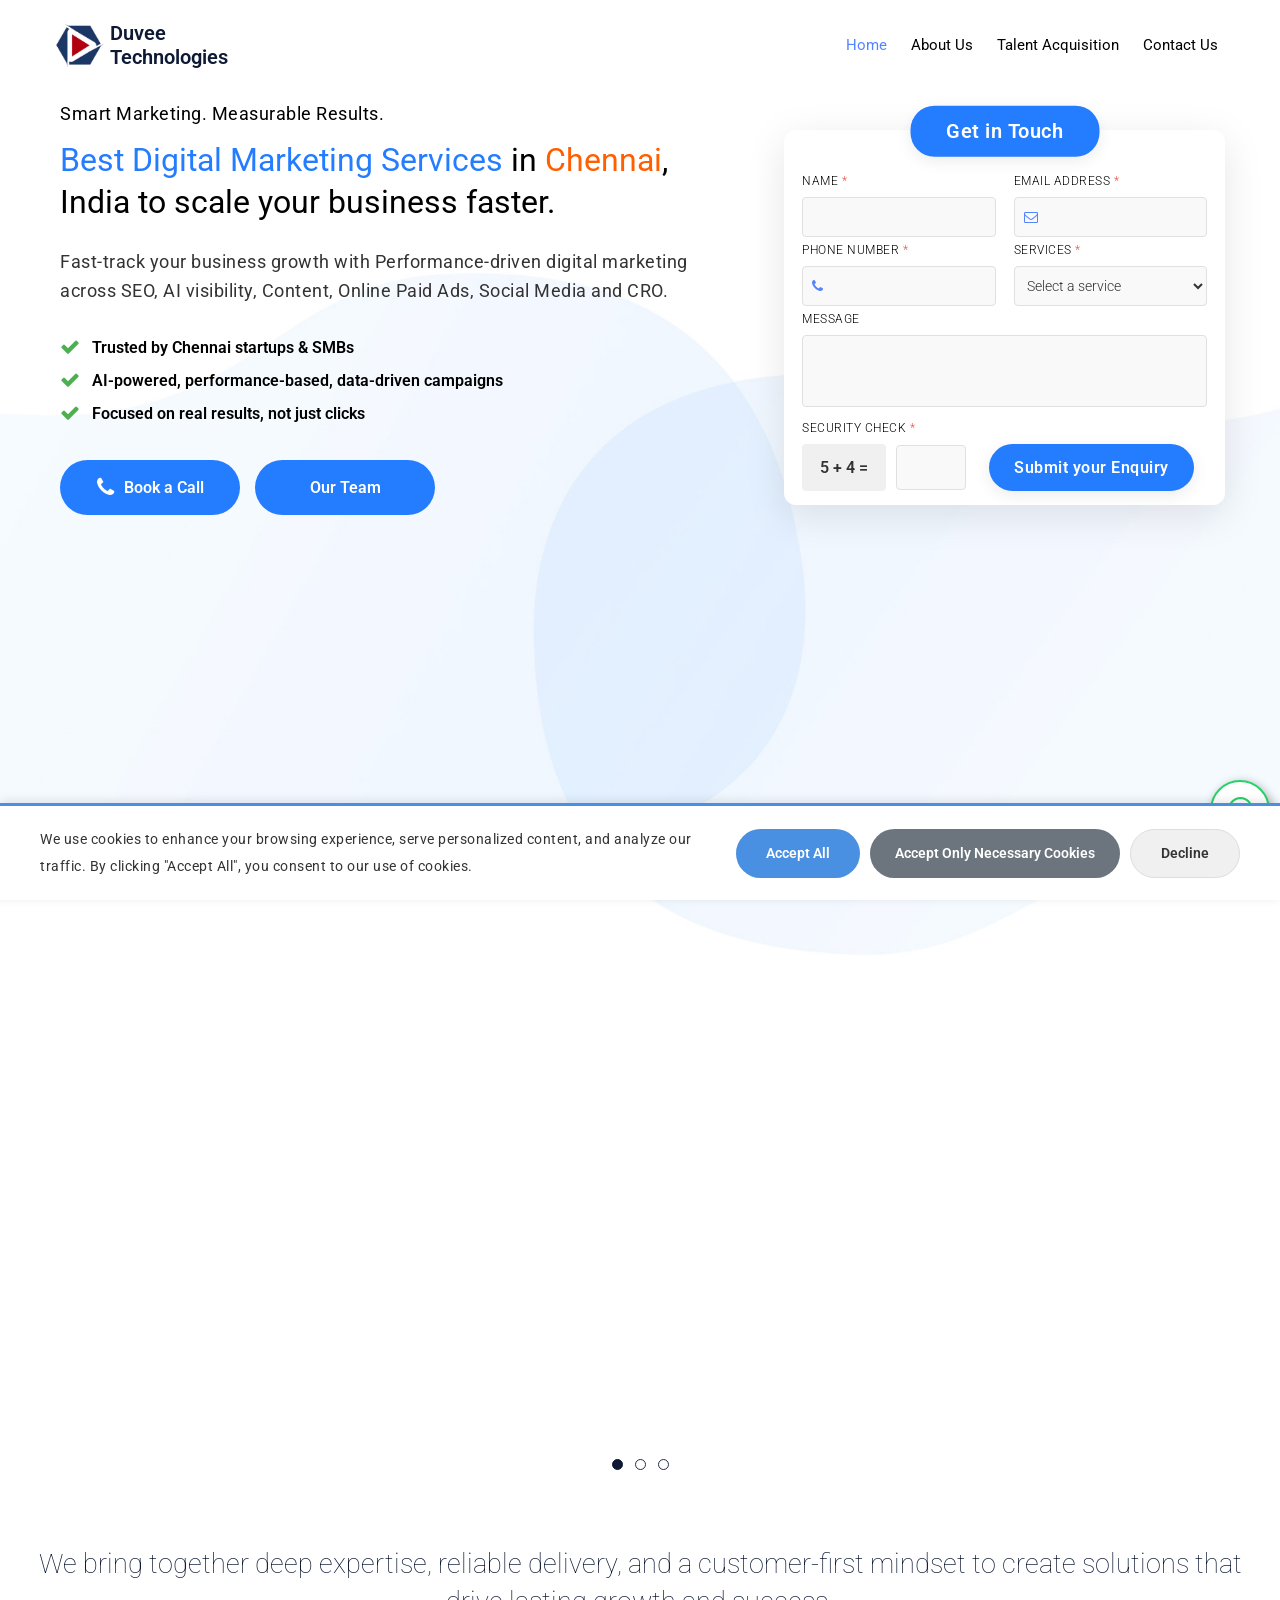
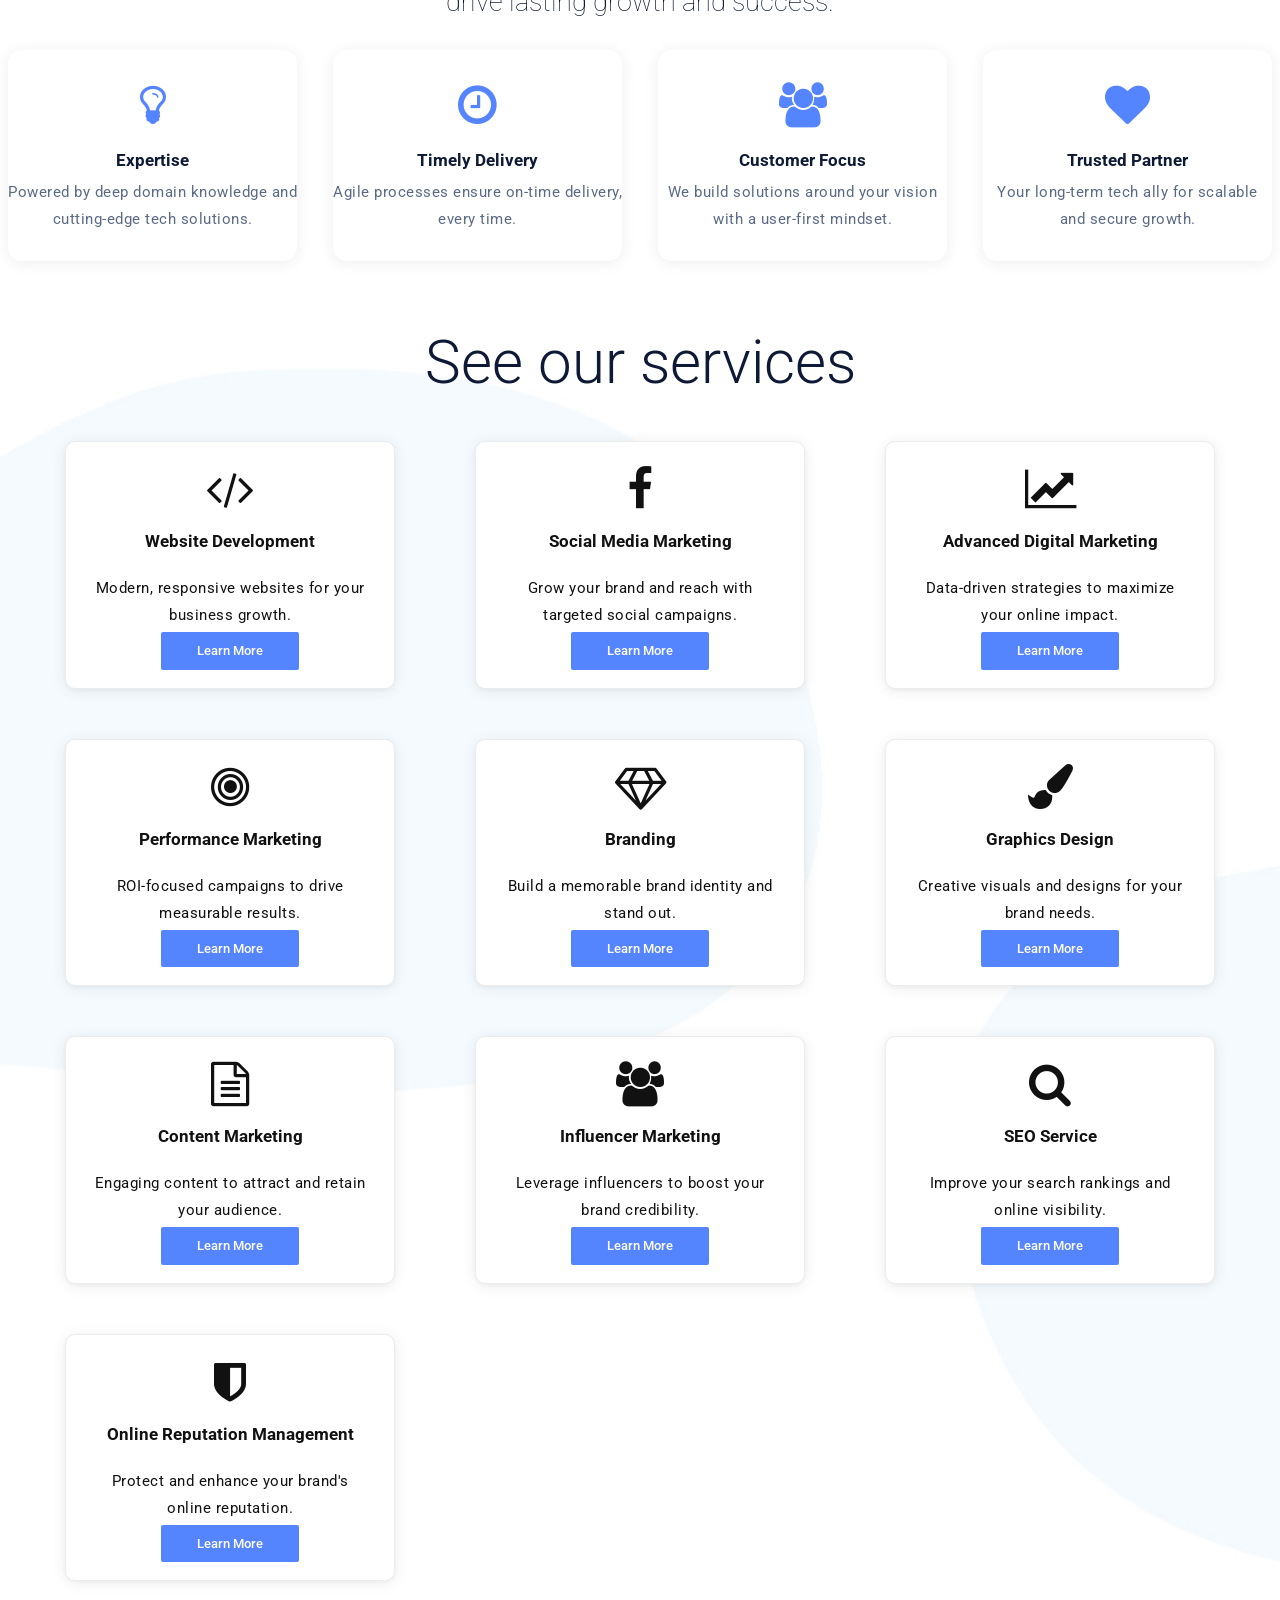
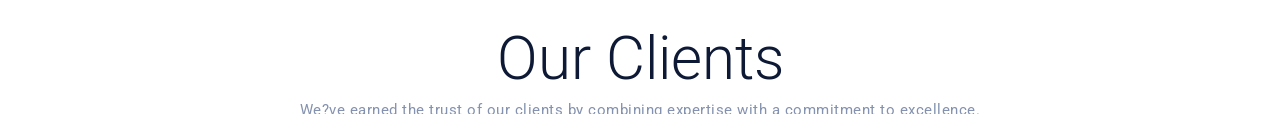
==== commit 2e640f04: "Update contact, index, and talent-acquisition pages" ====
--- a/index.html
+++ b/index.html
@@ -779,9 +779,7 @@
                                     style="font-size: 40px; margin-bottom: 15px; display: block;"></i>
                                 <p
                                     style="font-size: 14px; line-height: 1.6; margin: 0 auto; text-align: center; max-width: 240px;">
-                                    11/62, Sriman
-                                    Srinivasa
-                                    Road,<br>Venus Colony, Teynampet,<br>Chennai, Tamil Nadu - 600018</p>
+                                    Second Floor, 33/15, Eldams Rd, Bhaskarapuram, Alwarpet, Chennai, Tamil Nadu 600018
                             </div>
                             <div class="col-xs-12 col-sm-3 footer-left"
                                 style="margin-bottom: 30px; text-align: center; display: flex; flex-direction: column; align-items: center;">
@@ -790,7 +788,7 @@
                                     Email</h5>
                                 <i class="fa fa-envelope"
                                     style="font-size: 40px; margin-bottom: 15px; display: block;"></i>
-                                <p style="font-size: 14px; line-height: 1.6; margin: 0 auto; text-align: center; max-width: 240px;"><a href="mailto:enquiry@duveetech.com" style="text-decoration: none;">enquiry@duveetech.com</a></p>
+                                <p style="font-size: 14px; line-height: 1.6; margin: 0 auto; text-align: center; max-width: 240px;"><a href="mailto:info@duveetech.com" style="text-decoration: none;">info@duveetech.com</a></p>
                             </div>
                             <div class="col-xs-12 col-sm-3 footer-left"
                                 style="margin-bottom: 30px; text-align: center; display: flex; flex-direction: column; align-items: center;">
